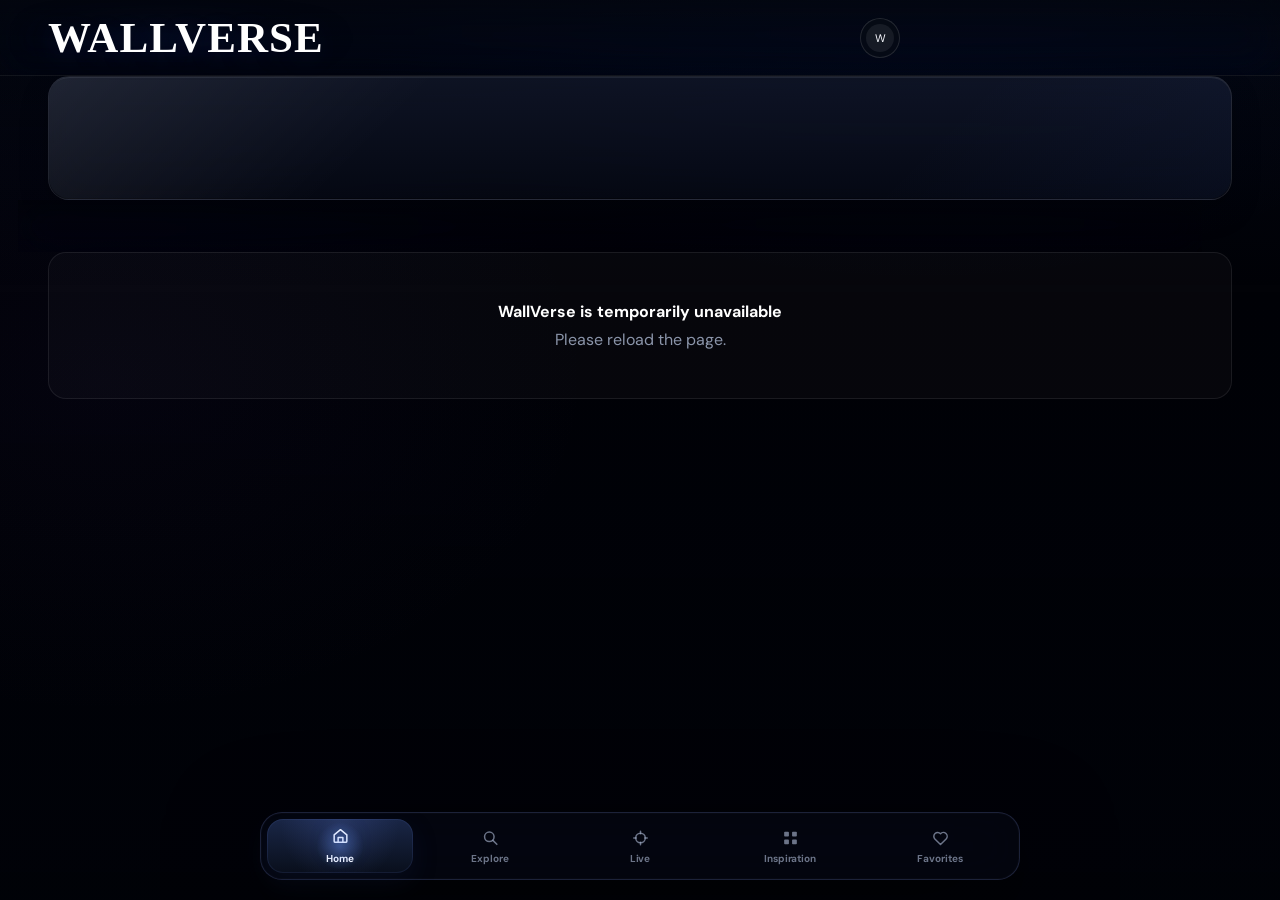
==== static/index.html @ c023ebb6 "fix(index): restore auth form markup after nav cache bump" ====
<!doctype html><html lang="en"><head><meta charset="utf-8"><meta name="viewport" content="width=device-width,initial-scale=1,viewport-fit=cover"><meta name="theme-color" content="#040610"><meta name="google" content="notranslate"><meta name="apple-mobile-web-app-capable" content="yes"><meta name="apple-touch-icon" href="/static/brand/wallverse-app-icon.svg?v=20260913-icon2"><title>WALLVERSE — Your screen. Your universe.</title><link rel="manifest" href="/static/manifest.webmanifest?v=20260913-icon2"><link rel="icon" href="/static/brand/wallverse-app-icon.svg?v=20260913-icon2" type="image/svg+xml"><link rel="apple-touch-icon" href="/static/brand/wallverse-app-icon.svg?v=20260913-icon2"><link rel="preconnect" href="https://fonts.googleapis.com"><link rel="preconnect" href="https://fonts.gstatic.com" crossorigin><link href="https://fonts.googleapis.com/css2?family=DM+Sans:wght@400;500;600;700&family=Manrope:wght@500;600;700;800&display=swap" rel="stylesheet"><link rel="stylesheet" href="/static/styles.css"><link rel="stylesheet" href="/static/premium-v2.css"><link rel="stylesheet" href="/static/premium-v3.css"><link rel="stylesheet" href="/static/premium-v4.css"><link rel="stylesheet" href="/static/premium-v5.css"><link rel="stylesheet" href="/static/premium-v6.css"><link rel="stylesheet" href="/static/hero-interaction-v3.css?v=20260912-hero3"><link rel="stylesheet" href="/static/viewer-v1.css?v=20260916-viewer7"><link rel="stylesheet" href="/static/explore-v1.css?v=20260912-explore1"><link rel="stylesheet" href="/static/interface-v1.css?v=20260916-interface6"><link rel="stylesheet" href="/static/interface-v4.css?v=20260917-motion9"><link rel="stylesheet" href="/static/cinematic-v2.css?v=20260913-cinematic9"><link rel="stylesheet" href="/static/splash-safe.css?v=20260913-safe1"><link rel="stylesheet" href="/static/wordmark-interface-v1.css?v=20260913-wordmark2"><link rel="stylesheet" href="/static/nav-motion-v2.css?v=20260915-live2"><link rel="stylesheet" href="/static/final-layout-v1.css?v=20260912-layout1"><link rel="stylesheet" href="/static/desktop-layout-v1.css?v=20260912-desktop1"><link rel="stylesheet" href="/static/admin-integration.css?v=20260913-admin1"><link rel="stylesheet" href="/static/gallerie-home-v1.css?v=20260916-glassrail2"><link rel="stylesheet" href="/static/featured-widget-rail-v1.css?v=20260916-featured2"></head><body class="wvGalleryHome"><div id="splash" class="splash" aria-hidden="true"><div class="splashAura"></div><div class="splashScene"><div class="splashNativeLogo notranslate" translate="no" aria-label="WALLVERSE"><span class="splashWordmark"><span class="splashLetter">W</span><span class="splashLetter">A</span><span class="splashLetter">L</span><span class="splashLetter">L</span><span class="splashLetter brandAccent">V</span><span class="splashLetter">E</span><span class="splashLetter">R</span><span class="splashLetter">S</span><span class="splashLetter">E</span></span></div></div></div><header class="topbar" id="topbar"><a class="brand brandNative notranslate" translate="no" href="#top" aria-label="WALLVERSE"><span class="brandWordmark"><span>WALL</span><span class="brandAccent">V</span><span>ERSE</span></span></a><div class="search" role="search"><span aria-hidden="true">⌕</span><input id="search" type="search" placeholder="Search wallpapers…" autocomplete="off" enterkeyhint="search"><kbd>⌘ K</kbd></div><div class="headerActions"><button id="randomBtn" class="iconBtn" title="Random wallpaper" aria-label="Random wallpaper">✦</button><a id="adminEntry" class="adminEntry" href="/admin" aria-label="Creator Studio" aria-hidden="true"><span class="adminEntryIcon">A</span><span class="adminEntryLabel">Creator Studio</span></a><button id="authBtn" class="profileBtn"><span class="avatar" id="avatar">W</span><span id="authLabel">Sign in</span></button></div></header><main id="top"><section class="wvProfileRail" id="wvProfileRail" aria-label="Featured wallpaper thumbnails"></section><section class="hero" id="hero"><div id="heroAmbient" class="heroAmbient" aria-hidden="true"></div><div class="heroOverlay"></div><div class="heroCopy"><p class="eyebrow">CURATED DIGITAL UNIVERSE</p><h1>Your screen.<br><em>Your universe.</em></h1><div class="heroActions"><button id="heroExplore" class="primaryHeroBtn">Explore</button><button id="heroRandom" class="ghostHeroBtn">Surprise me <span>✦</span></button></div></div><div class="heroStage" id="heroStage" aria-label="Featured wallpapers carousel"><div class="heroGlow" aria-hidden="true"></div><div id="heroCard" class="heroCard"><div id="heroCardAmbient" class="heroCardAmbient" aria-hidden="true"></div><img id="heroImage" alt="Featured wallpaper" draggable="false"><div class="heroCardShade"></div><div class="heroCardLabel"><span>FEATURED</span><strong id="heroTitle">Featured wallpaper</strong><small id="heroMeta">WALLVERSE</small></div><div class="heroDots" id="heroDots" aria-label="Wallpaper selection"></div></div></div></section><div class="categories" id="categories" aria-label="Categories"></div><div class="sectionIntro"><div><p class="eyebrow">DISCOVER</p><h2>Made to stand out.</h2><p id="resultsSummary" class="mutedLabel">Daily selection</p></div><button id="randomBtn2" class="outlineBtn">Surprise me <span>✦</span></button></div><section id="sections"></section><section id="inspiration" class="hidden"><div class="sectionIntro"><div><p class="eyebrow">INSPIRATION FEED</p><h2>Like Pinterest, but for your screen.</h2></div></div><div id="inspirationGrid" class="masonry"></div></section><section id="liveSection" class="hidden"><div class="sectionIntro"><div><p class="eyebrow">MOTION WALLS</p><h2>Live wallpapers.</h2><span class="mutedLabel">Interactive previews</span></div></div></section><section id="emptyState" class="empty hidden"><div class="emptyIcon">⌁</div><h2>No results</h2><p>Try another search or category.</p></section></main><nav class="bottomNav" aria-label="Main navigation"><button class="navBtn active" data-tab="home" aria-label="Home"><span class="navIcon navIconHome" aria-hidden="true"><svg viewBox="0 0 24 24"><path d="M4 10.5 12 4l8 6.5v8a1.5 1.5 0 0 1-1.5 1.5h-13A1.5 1.5 0 0 1 4 18.5z"/><path d="M9 20v-6h6v6"/></svg></span><span>Home</span></button><button class="navBtn" data-tab="explore" aria-label="Explore"><span class="navIcon navIconSearch" aria-hidden="true"><svg viewBox="0 0 24 24"><circle cx="10.5" cy="10.5" r="6"/><path d="m15 15 5 5"/></svg></span><span>Explore</span></button><button class="navBtn" data-tab="live" aria-label="Live"><span class="navIcon navIconLive" aria-hidden="true"><svg viewBox="0 0 24 24"><circle cx="12" cy="12" r="6"/><path d="M12 3.5v3M12 17.5v3M3.5 12h3M17.5 12h3"/></svg></span><span>Live</span></button><button class="navBtn" data-tab="inspiration" aria-label="Inspiration"><span class="navIcon navIconGrid" aria-hidden="true"><svg viewBox="0 0 24 24"><rect x="4" y="4" width="6" height="6" rx="1"/><rect x="14" y="4" width="6" height="6" rx="1"/><rect x="4" y="14" width="6" height="6" rx="1"/><rect x="14" y="14" width="6" height="6" rx="1"/></svg></span><span>Inspiration</span></button><button class="navBtn" data-tab="favorites" aria-label="Favorites"><span class="navIcon navIconHeart" aria-hidden="true"><svg viewBox="0 0 24 24"><path d="M12 20.2 4.9 13.3A4.8 4.8 0 0 1 12 6.6a4.8 4.8 0 0 1 7.1 6.7z"/></svg></span><span>Favorites</span></button></nav><div id="viewer" class="modal hidden" aria-hidden="true"><div id="viewerBackdrop" class="viewerBackdrop" aria-hidden="true"></div><div class="viewerShell" role="dialog" aria-modal="true" aria-labelledby="viewerTitle"><button id="closeViewer" class="closeBtn" aria-label="Close">×</button><div id="liveBadge" class="viewerLive hidden">● LIVE</div><div class="viewerMedia"><img id="viewerImg" alt="" draggable="false"></div><div class="viewerInfo"><div class="viewerCopy"><p id="viewerCategory"></p><h2 id="viewerTitle"></h2><small id="viewerTags"></small></div><div class="viewerActions"><button id="likeBtn" class="roundBtn" aria-label="Add to favorites">♡</button><button id="shareBtn" class="roundBtn" aria-label="Share">↗</button><button id="downloadBtn" class="downloadBtn">Download <span>↓</span></button></div></div></div></div><div id="authModal" class="modal hidden" aria-hidden="true"><div class="authPanel" role="dialog" aria-modal="true" aria-labelledby="authTitle"><button id="closeAuth" class="closeBtn" aria-label="Close">×</button><p class="eyebrow">WALLVERSE ACCOUNT</p><h2 id="authTitle">Welcome.</h2><p class="authSub">Sync your favorites across devices.</p><div class="authTabs"><button id="loginTab" class="active">Sign in</button><button id="registerTab">Create account</button></div><form id="authForm"><label id="nameField" class="hidden">Name<input id="nameInput" minlength="2" maxlength="80" autocomplete="name"></label><label>Email<input id="emailInput" type="email" required autocomplete="email" inputmode="email"></label><label>Password<input id="passwordInput" type="password" minlength="8" required autocomplete="current-password"></label><button class="primaryBtn" type="submit" id="authSubmit">Sign in</button><p id="authError" class="formError" role="alert"></p></form></div></div><script src="/static/hero-mobile-v2.js?v=20260912-hero2" defer></script><script src="/static/app.js?v=20260912-app1" defer></script><script src="/static/hero-interaction-v3.js?v=20260912-hero3" defer></script><script src="/static/viewer-v1.js?v=20260916-viewer7" defer></script><script src="/static/explore-v1.js?v=20260912-explore1" defer></script><script src="/static/interface-v1.js?v=20260916-interface6" defer></script><script src="/static/interface-v4.js?v=20260917-motion9" defer></script><script src="/static/splash-safe.js?v=20260913-safe1" defer></script><script src="/static/admin-integration.js?v=20260913-admin1" defer></script><script src="/static/gallerie-home-v1.js?v=20260917-homefix1" defer></script></body></html>
---- static/styles.css ----
:root{
  --bg:#040610;
  --surface:rgba(12,15,24,.68);
  --surface-strong:#0b0f18;
  --text:#f7f9ff;
  --muted:#8b95aa;
  --line:rgba(255,255,255,.1);
  --accent:#67d9ff;
  --max:1280px;
  --safe-bottom:env(safe-area-inset-bottom,0px);
}

*{box-sizing:border-box;max-width:100%}
html,body{width:100%;min-width:0;overflow-x:hidden}
html{scroll-behavior:smooth}
body{margin:0;background:var(--bg);color:var(--text);font-family:"DM Sans",system-ui,sans-serif;min-height:100vh}
button,input{font:inherit}
button{touch-action:manipulation}
img,svg{max-width:100%}
.hidden{display:none!important}
.modalOpen{overflow:hidden}

/* Cinematic splash */
.splash{position:fixed;inset:0;z-index:100;background:#02030a;display:grid;place-items:center;overflow:hidden;transition:opacity .55s ease,visibility .55s ease}
.splash.phase-out{opacity:0;visibility:hidden;pointer-events:none}
.splashAura{position:absolute;inset:-15%;background:radial-gradient(circle at 25% 70%,rgba(88,53,255,.2),transparent 32%),radial-gradient(circle at 78% 30%,rgba(35,174,255,.18),transparent 34%);filter:blur(30px)}
.splashScene{position:relative;width:min(860px,calc(100vw - 32px));display:grid;justify-items:center;gap:18px}
.splashW{width:min(220px,42vw);height:auto;overflow:visible}
#splashWPath{stroke-linecap:round;stroke-linejoin:round;transition:stroke-dashoffset .78s cubic-bezier(.2,.8,.2,1)}
.splash.phase-w #splashWPath{stroke-dashoffset:0}
.splashWord{position:relative;display:flex;align-items:center;justify-content:center;gap:0;font:800 clamp(30px,7vw,70px)/1 Manrope;letter-spacing:.02em;white-space:nowrap}
.logoLetter{opacity:0;transform:translateX(-16px) scale(.94);display:inline-block;transition:opacity .24s ease,transform .32s cubic-bezier(.2,.8,.2,1)}
.splash.phase-draw-word .logoLetter.letterW{opacity:0}
.logoLetter.revealed{opacity:1;transform:none}
.splashDiamond{position:absolute;width:16px;height:16px;right:-26px;top:38%;transform:rotate(45deg) scale(.9);background:linear-gradient(145deg,#c7f8ff,#4bceff 55%,#6243ff);box-shadow:0 0 18px rgba(92,208,255,.75);opacity:0}
.splashDiamond.traveling{animation:diamondTravel .85s cubic-bezier(.2,.8,.15,1) forwards}
.diamondTrail{position:absolute;left:-20px;top:calc(50% - 1px);width:20px;height:2px;opacity:0;background:linear-gradient(90deg,transparent,rgba(107,220,255,.95));filter:blur(.4px);box-shadow:0 0 12px rgba(90,200,255,.9)}
.diamondTrail.traveling{animation:trailTravel .85s cubic-bezier(.2,.8,.15,1) forwards}
.splashTagline{font-size:11px;letter-spacing:.2em;color:#7f8ca1;opacity:0;transform:translateY(8px);transition:opacity .6s ease .5s,transform .6s ease .5s;text-align:center}
.splash.phase-settle .splashTagline{opacity:1;transform:none}
.splashProgress{height:1px;width:min(180px,50vw);background:rgba(255,255,255,.1);overflow:hidden;opacity:0;transition:opacity .3s ease}
.splashProgress span{display:block;width:35%;height:100%;background:#dff8ff;animation:progress 1.9s ease-in-out infinite}
.splash.phase-w .splashProgress{opacity:.65}
@keyframes diamondTravel{0%{opacity:0;left:-390px;top:50%;transform:rotate(45deg) scale(.55)}15%{opacity:1}75%{opacity:1;top:50%}100%{opacity:1;left:calc(100% + 2px);top:38%;transform:rotate(45deg) scale(.85)}}
@keyframes trailTravel{0%{opacity:0;transform:translateX(-390px) scaleX(.2)}15%{opacity:1}100%{opacity:0;transform:translateX(660px) scaleX(8)}}
@keyframes progress{0%{transform:translateX(-130%)}100%{transform:translateX(400%)}}

/* Header */
.topbar{position:sticky;top:0;z-index:30;width:100%;height:76px;display:grid;grid-template-columns:minmax(0,1fr) minmax(220px,460px) minmax(0,1fr);align-items:center;gap:18px;padding:0 24px;max-width:var(--max);margin:0 auto;background:rgba(4,6,16,.48);backdrop-filter:blur(20px) saturate(135%);-webkit-backdrop-filter:blur(20px) saturate(135%);border-bottom:1px solid rgba(255,255,255,.07)}
.brand{min-width:0;display:inline-flex;align-items:center;gap:10px;color:inherit;text-decoration:none;font:800 14px Manrope;letter-spacing:.08em}
.brandW{position:relative;width:24px;height:24px;display:grid;place-items:center;overflow:visible}
.brandW span{position:absolute;width:6px;height:22px;border-radius:999px;background:linear-gradient(180deg,#d06aff,#5736ff 48%,#2bd8ff);transform-origin:50% 100%}
.brandW span:nth-child(1){transform:rotate(-28deg) translateX(-5px)}
.brandW span:nth-child(2){transform:rotate(0deg)}
.brandW span:nth-child(3){transform:rotate(28deg) translateX(5px)}
.brandWord{position:relative;display:inline-flex;align-items:center}
.brandDiamond{width:7px;height:7px;display:inline-block;margin-left:8px;margin-top:-12px;transform:rotate(45deg);background:linear-gradient(145deg,#d5faff,#57cfff 60%,#5b41ff);box-shadow:0 0 10px rgba(80,205,255,.55)}
.search{width:100%;height:42px;display:flex;align-items:center;gap:10px;padding:0 12px;border:1px solid rgba(255,255,255,.1);border-radius:14px;background:rgba(10,14,23,.62);backdrop-filter:blur(16px);-webkit-backdrop-filter:blur(16px)}
.search span{color:#8290a8;font-size:20px}.search input{border:0;outline:0;background:transparent;color:inherit;min-width:0;width:100%;font-size:14px}.search kbd{font-size:10px;color:#6e7b92;border:1px solid rgba(255,255,255,.1);padding:3px 6px;border-radius:6px;background:rgba(255,255,255,.04)}
.headerActions{display:flex;justify-content:flex-end;gap:8px;min-width:0}.iconBtn,.profileBtn{border:1px solid rgba(255,255,255,.1);background:rgba(10,14,23,.58);color:inherit;border-radius:12px;height:40px;cursor:pointer;backdrop-filter:blur(14px)}
.iconBtn{width:40px}.profileBtn{display:inline-flex;align-items:center;gap:8px;padding:0 11px}.avatar{width:25px;height:25px;border-radius:8px;background:rgba(255,255,255,.07);display:grid;place-items:center;font-size:11px}

/* Main */
main{width:100%;max-width:var(--max);margin:0 auto;padding:18px 24px calc(116px + var(--safe-bottom))}
.hero{position:relative;display:grid;grid-template-columns:minmax(0,1fr) minmax(300px,460px);gap:48px;align-items:center;min-height:560px;padding:54px 0 64px;isolation:isolate;overflow:hidden}
.heroAmbient{position:absolute;inset:-8%;z-index:-2;background-image:var(--hero-bg-image);background-position:center;background-size:cover;filter:blur(36px) saturate(125%);transform:scale(1.13);opacity:.22}
.heroOverlay{position:absolute;inset:0;z-index:-1;background:radial-gradient(circle at 25% 35%,rgba(20,26,50,.35),transparent 36%),linear-gradient(90deg,rgba(4,6,16,.98) 0%,rgba(4,6,16,.76) 44%,rgba(4,6,16,.24) 100%)}
.heroCopy{min-width:0;max-width:680px}.eyebrow{margin:0 0 13px;color:#96a0b3;font-size:10px;font-weight:700;letter-spacing:.18em}.hero h1{font:800 clamp(3.2rem,7vw,6.3rem)/.92 Manrope;letter-spacing:-.07em;margin:0;max-width:700px}.hero h1 em{font-style:normal;background:linear-gradient(90deg,#ecefff 5%,#8b84ff 40%,#63dfff 95%);-webkit-background-clip:text;background-clip:text;color:transparent}
.heroText{margin:22px 0 24px;color:#9aa5b9;font-size:16px;line-height:1.7;max-width:620px}.heroActions{display:flex;flex-wrap:wrap;gap:9px}.primaryHeroBtn,.ghostHeroBtn{height:44px;border-radius:12px;padding:0 16px;cursor:pointer}.primaryHeroBtn{border:0;background:#f2f6ff;color:#080a11;font-weight:800}.ghostHeroBtn{border:1px solid rgba(255,255,255,.13);background:rgba(255,255,255,.04);color:#dfe7f5}.ghostHeroBtn span{margin-left:6px}
.heroStage{position:relative;display:grid;place-items:center;min-height:490px;perspective:1200px;touch-action:none;user-select:none}.heroGlow{position:absolute;width:70%;height:70%;border-radius:50%;background:radial-gradient(circle,rgba(86,142,255,.25),transparent 68%);filter:blur(30px)}
.heroCard{position:relative;width:min(100%,345px);aspect-ratio:3/4;border-radius:26px;overflow:hidden;transform:rotateX(1deg) rotateY(-9deg) rotateZ(2deg);transition:transform .18s ease-out;box-shadow:0 38px 90px rgba(0,0,0,.68),0 0 0 1px rgba(255,255,255,.12);cursor:grab;isolation:isolate}.heroCard:active{cursor:grabbing}
.heroCardAmbient{position:absolute;inset:-12%;background-image:var(--hero-card-bg-image);background-position:center;background-size:cover;filter:blur(26px) brightness(.42) saturate(125%);transform:scale(1.15);z-index:-1}.heroCard img{position:relative;z-index:1;width:100%;height:100%;object-fit:cover;display:block}.heroCardShade{position:absolute;inset:0;z-index:2;background:linear-gradient(180deg,rgba(0,0,0,.04) 48%,rgba(0,0,0,.88) 100%)}
.heroCardLabel{position:absolute;z-index:3;left:18px;right:18px;bottom:22px}.heroCardLabel span{font-size:9px;letter-spacing:.18em;color:#d6deeb}.heroCardLabel strong{display:block;margin-top:5px;font:800 21px Manrope}.heroCardLabel small{display:block;color:#aab5c8;font-size:11px;margin-top:4px}.heroDots{position:absolute;z-index:4;left:18px;right:18px;top:16px;display:flex;gap:5px}.heroDot{width:20px;height:3px;border:0;border-radius:999px;background:rgba(255,255,255,.2);padding:0;cursor:pointer;transition:all .25s ease}.heroDot.active{background:#fff;flex:1}
.categories{display:flex;gap:22px;overflow-x:auto;overflow-y:hidden;padding:4px 2px 16px;border-bottom:1px solid rgba(255,255,255,.08);scrollbar-width:none;overscroll-behavior-x:contain}.categories::-webkit-scrollbar{display:none}.tab{border:0;background:transparent;color:#7f8ba0;padding:0;white-space:nowrap;font-size:13px;cursor:pointer;position:relative}.tab.active{color:#fff}.tab.active:after{content:"";position:absolute;height:2px;left:0;right:0;bottom:-17px;border-radius:99px;background:#fff}
.sectionIntro{display:flex;justify-content:space-between;align-items:flex-end;gap:18px;margin:42px 0 18px}.sectionIntro h2{margin:0;font:800 clamp(1.45rem,3vw,2rem)/1.1 Manrope;letter-spacing:-.045em}.mutedLabel{margin:7px 0 0;color:#6f7c91;font-size:12px}.outlineBtn{height:40px;border:1px solid rgba(255,255,255,.12);background:rgba(255,255,255,.03);color:#e1e8f5;border-radius:11px;padding:0 13px;cursor:pointer}
.section{margin-bottom:44px}.sectionTitle{margin-bottom:13px}.sectionTitle h2{margin:0;font:800 19px Manrope;letter-spacing:-.03em}.gallery{display:grid;grid-template-columns:repeat(4,minmax(0,1fr));gap:13px}.card{position:relative;min-width:0;aspect-ratio:3/4;border-radius:17px;overflow:hidden;background:#0b0f18;border:1px solid rgba(255,255,255,.07);cursor:pointer;isolation:isolate;transition:transform .28s ease,box-shadow .28s ease,border-color .28s ease}.card:hover{transform:translateY(-4px);border-color:rgba(255,255,255,.2);box-shadow:0 22px 45px rgba(0,0,0,.4)}.mediaWrap{position:absolute;inset:0;overflow:hidden}.cardAmbient{position:absolute;inset:-12%;background-image:var(--card-bg-image);background-position:center;background-size:cover;filter:blur(22px) brightness(.45) saturate(120%);transform:scale(1.15);z-index:-1}.card img{width:100%;height:100%;object-fit:cover;display:block;transition:transform .55s ease}.card:hover img{transform:scale(1.035)}.card:after{content:"";position:absolute;inset:0;background:linear-gradient(180deg,transparent 52%,rgba(0,0,0,.9) 100%);z-index:1}.cardMeta{position:absolute;z-index:2;left:13px;right:11px;bottom:12px;display:flex;align-items:flex-end;justify-content:space-between;gap:8px}.cardMeta strong{display:block;font-size:13px}.cardMeta small{display:block;margin-top:3px;color:#b1bccd;font-size:10px}.heart{width:34px;height:34px;flex:0 0 auto;border:1px solid rgba(255,255,255,.2);background:rgba(4,8,16,.68);color:#fff;border-radius:10px;display:grid;place-items:center;cursor:pointer;transition:transform .18s ease,color .18s ease}.heart:active{transform:scale(.9)}.heart.liked{color:#69d8ff;border-color:rgba(105,216,255,.45)}.featured{grid-column:span 2;grid-row:span 2;aspect-ratio:1/1.14}.featured .cardMeta strong{font-size:15px}.isLive:before{content:"LIVE";position:absolute;z-index:3;top:10px;right:10px;padding:5px 7px;border-radius:999px;background:rgba(4,8,16,.72);border:1px solid rgba(255,105,126,.4);color:#ff8a9d;font-size:8px;font-weight:800;letter-spacing:.12em}
.masonry{columns:4 220px;column-gap:13px}.pin{break-inside:avoid;margin:0 0 13px;border-radius:16px;overflow:hidden;background:#0b0f18;border:1px solid rgba(255,255,255,.07);cursor:pointer}.pin img{width:100%;height:auto;display:block}.pinMeta{padding:10px 11px 12px}.pinMeta strong{display:block;font-size:12px}.pinMeta small{display:block;margin-top:4px;color:#78859a;font-size:9px}
.empty{text-align:center;padding:100px 20px;color:#7d899c}.emptyIcon{font-size:28px}.empty h2{color:#fff;font:800 26px Manrope;margin:12px 0 6px}.empty p{margin:0}

/* Bottom navigation — frosted glass + signature icon motions */
.bottomNav{position:fixed;z-index:40;left:50%;bottom:calc(12px + var(--safe-bottom));transform:translateX(-50%);display:flex;gap:3px;padding:5px;border:1px solid rgba(255,255,255,.12);border-radius:18px;background:rgba(8,12,20,.48);backdrop-filter:blur(22px) saturate(135%);-webkit-backdrop-filter:blur(22px) saturate(135%);box-shadow:0 24px 70px rgba(0,0,0,.55)}
.navBtn{min-width:82px;border:0;background:transparent;color:#718097;border-radius:13px;padding:8px 9px;display:flex;flex-direction:column;align-items:center;justify-content:center;gap:3px;font-size:9px;cursor:pointer;transition:background .25s ease,color .25s ease,transform .25s cubic-bezier(.2,.8,.2,1)}.navBtn.active{background:rgba(255,255,255,.07);color:#fff}.navBtn:active{transform:scale(.93)}.navIcon{display:grid;place-items:center;width:19px;height:19px}.navIcon svg{width:100%;height:100%;fill:none;stroke:currentColor;stroke-width:1.7;stroke-linecap:round;stroke-linejoin:round;overflow:visible}.navBtn.active .navIconHome{animation:homeSpin .55s cubic-bezier(.2,.8,.2,1)}.navBtn.active .navIconSearch{animation:searchSpin .55s cubic-bezier(.2,.8,.2,1)}.navBtn.active .navIconLive{animation:livePulse .7s ease}.navBtn.active .navIconGrid{animation:gridPop .5s cubic-bezier(.2,.8,.2,1)}.navBtn.active .navIconHeart{animation:heartBounce .55s cubic-bezier(.2,.9,.3,1)}
@keyframes homeSpin{from{transform:rotate(0)}to{transform:rotate(360deg)}}
@keyframes searchSpin{from{transform:rotate(0)}to{transform:rotate(22deg)}}
@keyframes livePulse{0%,100%{transform:scale(1)}50%{transform:scale(1.18)}}
@keyframes gridPop{0%{transform:rotate(-8deg) scale(.8)}100%{transform:none}}
@keyframes heartBounce{0%{transform:scale(.72)}55%{transform:scale(1.16)}100%{transform:scale(1)}}

/* Viewer */
.modal{position:fixed;inset:0;z-index:50;display:grid;place-items:center;padding:18px;background:rgba(2,4,10,.34);backdrop-filter:blur(18px);-webkit-backdrop-filter:blur(18px);overflow:auto}.viewerBackdrop{position:absolute;inset:-10%;background-image:var(--viewer-bg-image);background-size:cover;background-position:center;filter:blur(32px) brightness(.3) saturate(120%);transform:scale(1.13);opacity:.92}.viewerShell{position:relative;width:min(100%,460px);z-index:1}.viewerMedia{position:relative;border-radius:22px;overflow:hidden;background:#090c14;border:1px solid rgba(255,255,255,.13);box-shadow:0 40px 110px rgba(0,0,0,.6)}.viewerMedia:after{content:"";position:absolute;inset:0;pointer-events:none;box-shadow:inset 0 0 0 1px rgba(255,255,255,.05)}.viewerMedia img{width:100%;aspect-ratio:3/4;height:auto;object-fit:cover;display:block}.closeBtn{position:absolute;z-index:5;top:-8px;right:-8px;width:40px;height:40px;border:1px solid rgba(255,255,255,.14);background:rgba(7,10,16,.75);color:#fff;border-radius:50%;cursor:pointer;font-size:22px;line-height:1;backdrop-filter:blur(14px)}.viewerLive{position:absolute;z-index:5;top:12px;left:12px;padding:6px 8px;border-radius:999px;background:rgba(5,8,15,.76);border:1px solid rgba(255,110,130,.4);color:#ff8b9e;font-size:9px;font-weight:800}.viewerInfo{display:flex;align-items:center;justify-content:space-between;gap:12px;padding:15px 2px 5px}.viewerCopy{min-width:0}.viewerCopy p{margin:0 0 4px;color:#91a0b6;font-size:10px;letter-spacing:.13em;text-transform:uppercase}.viewerCopy h2{margin:0;font:800 20px Manrope}.viewerCopy small{display:block;margin-top:6px;color:#738095;font-size:10px;white-space:nowrap;overflow:hidden;text-overflow:ellipsis}.viewerActions{display:flex;gap:6px;flex:0 0 auto}.roundBtn,.downloadBtn{height:42px;border-radius:12px;cursor:pointer}.roundBtn{width:42px;border:1px solid rgba(255,255,255,.12);background:rgba(255,255,255,.05);color:#fff}.roundBtn.liked{color:#69d8ff;border-color:rgba(105,216,255,.45)}.downloadBtn{padding:0 14px;border:1px solid #f2f6ff;background:#f2f6ff;color:#080a11;font-weight:800}

/* Auth */
.authPanel{position:relative;width:min(460px,calc(100vw - 32px));padding:32px;border-radius:26px;background:rgba(12,17,28,.88);border:1px solid rgba(255,255,255,.12);box-shadow:0 40px 110px rgba(0,0,0,.6)}.authPanel h2{margin:5px 0;font:800 40px Manrope;letter-spacing:-.045em}.authSub{margin:0 0 22px;color:#8f9caf}.authTabs{display:grid;grid-template-columns:1fr 1fr;gap:3px;padding:4px;border-radius:12px;background:rgba(255,255,255,.05);margin:20px 0}.authTabs button{border:0;background:transparent;color:#8995a8;border-radius:9px;padding:10px;cursor:pointer;font-weight:600;font-size:12px}.authTabs button.active{background:rgba(255,255,255,.1);color:#fff}.authPanel label{display:grid;gap:7px;color:#98a5b8;font-size:11px;margin:13px 0}.authPanel input{width:100%;min-width:0;border:1px solid rgba(255,255,255,.11);outline:0;background:#080c14;color:#fff;border-radius:11px;padding:12px 13px}.authPanel input:focus{border-color:#bfefff}.primaryBtn{width:100%;border:0;background:#f2f6ff;color:#080a11;border-radius:12px;padding:13px;font-weight:800;cursor:pointer;margin-top:10px}.primaryBtn:disabled{opacity:.6;cursor:wait}.formError{min-height:18px;margin:9px 0 0;color:#ff8e9f;font-size:11px}

@media (max-width:1050px){.topbar{grid-template-columns:minmax(0,1fr) minmax(220px,380px) auto}.hero{grid-template-columns:minmax(0,1fr) 350px}.gallery{grid-template-columns:repeat(3,minmax(0,1fr))}}
@media (max-width:760px){.topbar{height:64px;grid-template-columns:minmax(0,1fr) auto;gap:10px;padding:0 14px}.brand{font-size:13px}.search{position:absolute;top:70px;left:12px;right:12px;width:auto}.headerActions{margin-left:auto}.profileBtn{padding:0 8px}.profileBtn span:last-child{display:none}main{padding:74px 14px calc(108px + var(--safe-bottom))}.hero{grid-template-columns:1fr;gap:10px;min-height:0;padding:25px 0 34px}.heroStage{order:-1;min-height:380px}.heroCard{width:min(79vw,310px)}.heroCopy{padding:0 2px}.hero h1{font-size:clamp(3rem,15vw,4.7rem)}.heroText{font-size:14px;margin-top:18px}.heroActions{width:100%}.heroActions button{flex:1;min-width:0}.categories{gap:20px;margin-right:-14px;padding-right:14px}.gallery{grid-template-columns:repeat(2,minmax(0,1fr));gap:10px}.featured{grid-column:span 2;aspect-ratio:1.05/1}.section{margin-bottom:34px}.sectionIntro{align-items:flex-start;margin-top:30px}.sectionIntro h2{font-size:22px}.outlineBtn{display:none}.bottomNav{width:calc(100vw - 20px);bottom:calc(8px + var(--safe-bottom));justify-content:space-between}.navBtn{min-width:0;flex:1;padding:7px 2px;font-size:8px}.masonry{columns:2 140px;column-gap:9px}.viewerInfo{align-items:flex-end}.viewerActions{gap:5px}.downloadBtn{padding:0 10px}.authPanel{padding:25px}.authPanel h2{font-size:34px}}
@media (max-width:420px){main{padding-left:12px;padding-right:12px}.heroCard{width:min(76vw,290px)}.heroStage{min-height:350px}.hero h1{font-size:clamp(2.75rem,14vw,4.2rem)}.heroText{font-size:13px}.navBtn{font-size:7.5px}.navIcon{width:18px;height:18px}.viewerShell{width:calc(100vw - 24px)}}
@media (prefers-reduced-motion:reduce){*,*::before,*::after{animation-duration:.001ms!important;animation-iteration-count:1!important;scroll-behavior:auto!important;transition-duration:.001ms!important}}
---- static/premium-v2.css ----
/* WALLVERSE premium visual layer — video-reference branding + gallery energy */
:root{
  --wv-blue:#1f79ff;
  --wv-cyan:#36e6ff;
  --wv-violet:#713cff;
  --wv-pink:#ff45da;
  --wv-glass:rgba(8,13,24,.54);
  --wv-glass-strong:rgba(7,11,20,.76);
}
html,body{width:100%;max-width:100%;overflow-x:hidden}
body{background:
  radial-gradient(80vw 42vw at 86% -8%,rgba(22,83,255,.18),transparent 60%),
  radial-gradient(60vw 36vw at 3% 26%,rgba(102,43,255,.11),transparent 64%),
  #040610;
}
body:before{content:"";position:fixed;inset:0;pointer-events:none;z-index:-2;background:linear-gradient(180deg,rgba(13,25,57,.2),transparent 32%,rgba(1,3,10,.3));}

/* Header: premium translucent glass */
.topbar{background:linear-gradient(180deg,rgba(4,6,16,.88),rgba(4,6,16,.38),transparent);backdrop-filter:blur(16px) saturate(135%);-webkit-backdrop-filter:blur(16px) saturate(135%);border-bottom:1px solid rgba(255,255,255,.035)}
.brandWord{position:relative;display:inline-flex;align-items:center;gap:7px;font-weight:800;letter-spacing:-.02em}
.brandWord>span{background:linear-gradient(100deg,#fb55db 0%,#7040ff 38%,#2883ff 70%,#54eaff 100%);-webkit-background-clip:text;background-clip:text;color:transparent;text-shadow:0 0 25px rgba(65,115,255,.16)}
.brandDiamond{display:block!important;width:9px;height:9px;position:relative;margin-top:-12px;border-radius:2px;transform:rotate(45deg);background:linear-gradient(145deg,#ff83e8,#7347ff 46%,#53e8ff);box-shadow:0 0 14px rgba(71,126,255,.7)}
.brandW{position:relative;width:32px;height:31px;display:block;filter:drop-shadow(0 0 10px rgba(48,125,255,.18))}
.brandW span{position:absolute;left:6px;top:5px;width:7px;height:23px;border-radius:999px;background:linear-gradient(180deg,#ff59dd,#6342ff 58%,#38def5);transform:rotate(-19deg);transform-origin:center}
.brandW span:nth-child(2){left:13px;top:7px;transform:rotate(31deg);background:linear-gradient(180deg,#d94cff,#4f44ff 54%,#2c9fff)}
.brandW span:nth-child(3){left:21px;top:3px;height:25px;transform:rotate(24deg);background:linear-gradient(180deg,#9a5aff,#2e78ff 54%,#5af0ff)}

/* Splash: video-like logo composition */
.splash{background:
  radial-gradient(36vw 24vw at 50% 46%,rgba(48,86,255,.14),transparent 70%),
  radial-gradient(22vw 20vw at 22% 70%,rgba(142,47,255,.12),transparent 72%),
  #02030a;
}
.splashLogo{width:min(92vw,860px);display:flex;align-items:center;gap:30px;flex-direction:row}
.splashW{width:180px;height:180px;position:relative;flex:0 0 auto;filter:drop-shadow(0 0 28px rgba(74,83,255,.42));}
.splashW .wStroke{position:absolute;display:block;height:44px;border-radius:999px;transform-origin:center;opacity:0;background:linear-gradient(90deg,#ff4dd9,#6e3dff 48%,#31ddff)}
.splashW .w1{width:174px;left:2px;top:49px;transform:rotate(64deg) scaleX(.1)}
.splashW .w2{width:157px;left:14px;top:79px;transform:rotate(-54deg) scaleX(.1);background:linear-gradient(90deg,#d75aff,#6542ff 50%,#299cff)}
.splashW .w3{width:174px;left:6px;top:89px;transform:rotate(52deg) scaleX(.1);background:linear-gradient(90deg,#8c59ff,#347eff 56%,#5bf1ff)}
.splashWord{display:flex;align-items:center;gap:0;white-space:nowrap;position:relative;margin:0;line-height:1}
.splashWord .logoLetter{font-family:Manrope,sans-serif;font-size:clamp(42px,7.2vw,86px);font-weight:800;letter-spacing:-.055em;opacity:0;transform:translateX(-14px) scale(.96);background:linear-gradient(100deg,#f85ad9 0%,#7442ff 34%,#2b82ff 68%,#53eaff 100%);-webkit-background-clip:text;background-clip:text;color:transparent;filter:drop-shadow(0 0 18px rgba(75,113,255,.12))}
.splashDiamond{width:27px!important;height:27px!important;border:0!important;position:absolute!important;right:-48px;top:50%;margin:0!important;transform:translateY(-50%) rotate(45deg)!important;background:linear-gradient(145deg,#ff63da,#6f40ff 48%,#46eaff)!important;box-shadow:0 0 24px rgba(71,137,255,.9),0 0 4px rgba(255,255,255,.75) inset!important;opacity:0}
.splashDiamond:after{display:none!important}
.splashTagline{font-size:13px;letter-spacing:.19em;color:rgba(227,235,255,.68);margin-top:12px;text-align:center}
.splashProgress{opacity:.45;background:rgba(255,255,255,.08);width:230px;height:2px;border-radius:999px;overflow:hidden;margin-top:2px}
.splashProgress span{display:block;width:25%;height:100%;background:linear-gradient(90deg,#ff4bd8,#7040ff,#39e8ff);box-shadow:0 0 12px rgba(72,131,255,.8);transform:translateX(-140%)}

/* Hero: turn the stage into a cinematic gallery card */
.hero{position:relative;isolation:isolate}
.heroAmbient{position:absolute;inset:5% 0 0 35%;z-index:-2;border-radius:40px;background-image:var(--hero-ambient-image);background-position:center;background-size:cover;filter:blur(34px) saturate(130%);opacity:.34;transform:scale(1.17);mask-image:linear-gradient(90deg,transparent,#000 18%,#000 80%,transparent);-webkit-mask-image:linear-gradient(90deg,transparent,#000 18%,#000 80%,transparent)}
.heroCopy{position:relative}
.heroCopy:after{content:"";position:absolute;left:-28px;bottom:-28px;width:280px;height:180px;background:radial-gradient(circle,rgba(69,92,255,.18),transparent 70%);filter:blur(20px);z-index:-1;pointer-events:none}
.hero h1{letter-spacing:-.07em}
.heroStage{position:relative}
.heroGlow{position:absolute;width:70%;height:65%;border-radius:50%;background:radial-gradient(circle,rgba(48,103,255,.36),rgba(113,49,255,.11) 42%,transparent 72%);filter:blur(28px);opacity:.66;transform:translateY(10%)}
.heroCard{border-radius:26px;border:1px solid rgba(255,255,255,.12);box-shadow:0 42px 90px rgba(0,0,0,.58),0 0 0 1px rgba(100,133,255,.08);overflow:hidden}
.heroCardAmbient{position:absolute;inset:-13%;z-index:0;background-image:var(--hero-card-bg-image);background-position:center;background-size:cover;filter:blur(30px) saturate(130%);opacity:.48;transform:scale(1.22)}
.heroCard img{position:relative;z-index:1}
.heroCardShade{z-index:2;background:linear-gradient(180deg,rgba(0,0,0,0) 34%,rgba(0,0,8,.78) 100%)}
.heroCardLabel{z-index:3}
.heroPills{gap:7px}
.heroPills span{background:rgba(7,12,23,.48);backdrop-filter:blur(10px);-webkit-backdrop-filter:blur(10px);border-color:rgba(112,139,255,.16)}

/* Gallery cards: TikTok-ish flash while keeping luxury restraint */
.gallery{gap:16px}
.card{background:rgba(8,13,23,.76);border:1px solid rgba(255,255,255,.065);box-shadow:0 15px 45px rgba(0,0,0,.22)}
.card:hover{transform:translateY(-7px) scale(1.012);box-shadow:0 26px 70px rgba(0,0,0,.48),0 0 0 1px rgba(73,126,255,.15)}
.mediaWrap{isolation:isolate}
.cardAmbient{position:absolute;inset:-14%;z-index:0;background-image:var(--card-bg-image);background-position:center;background-size:cover;filter:blur(26px) saturate(130%);opacity:.4;transform:scale(1.22)}
.card img{position:relative;z-index:1}
.card:after{z-index:2;background:linear-gradient(180deg,rgba(1,3,10,0) 34%,rgba(0,0,5,.88) 100%)}
.card .badges{z-index:4}
.qualityBadge,.liveBadgeSmall{background:rgba(4,8,16,.52);border-color:rgba(164,183,255,.15);backdrop-filter:blur(11px);-webkit-backdrop-filter:blur(11px)}
.liveBadgeSmall{box-shadow:0 0 18px rgba(255,76,120,.1)}
.cardMeta{z-index:3}
.heart{background:rgba(5,10,18,.46);backdrop-filter:blur(12px);-webkit-backdrop-filter:blur(12px);border-color:rgba(173,191,255,.12);transition:transform .2s,background .2s,border-color .2s}
.heart:active{transform:scale(.9)}
.heart.liked{color:#77dfff;border-color:rgba(72,196,255,.45);box-shadow:0 0 18px rgba(51,161,255,.15)}

/* Section headings: editorial, more gallery than dashboard */
.sectionIntro{margin:54px 0 22px}
.sectionTitle{margin-bottom:17px}
.sectionTitle h2{font-size:1.22rem}
.sectionTitle span{opacity:.55}
.tab{transition:color .2s,transform .2s}
.tab:active{transform:scale(.95)}
.tab.active:after{background:linear-gradient(90deg,#ff4bd8,#7442ff,#3de5ff);box-shadow:0 0 12px rgba(73,137,255,.5)}

/* Inspiration feed */
.masonry .pin{border-color:rgba(255,255,255,.065);background:rgba(8,13,23,.72);box-shadow:0 15px 46px rgba(0,0,0,.2)}
.masonry .pin:hover{box-shadow:0 20px 55px rgba(0,0,0,.42),0 0 0 1px rgba(90,129,255,.12)}

/* Frosted bottom navigation */
.bottomNav{background:rgba(6,10,18,.56);border:1px solid rgba(137,160,224,.16);backdrop-filter:blur(22px) saturate(145%);-webkit-backdrop-filter:blur(22px) saturate(145%);box-shadow:0 25px 80px rgba(0,0,0,.55),0 0 0 1px rgba(255,255,255,.02) inset}
.navBtn{position:relative;overflow:hidden;transition:transform .22s cubic-bezier(.2,.85,.2,1),color .22s,background .22s}
.navBtn:after{content:"";position:absolute;width:20px;height:20px;left:50%;top:50%;background:radial-gradient(circle,rgba(109,152,255,.34),transparent 70%);transform:translate(-50%,-50%) scale(.2);opacity:0;transition:.28s;pointer-events:none}
.navBtn.active{background:linear-gradient(180deg,rgba(35,49,77,.78),rgba(14,21,34,.7));box-shadow:0 0 0 1px rgba(91,124,255,.1) inset,0 8px 22px rgba(0,0,0,.18)}
.navBtn:active{transform:translateY(1px) scale(.96)}
.navBtn.active:after{opacity:1;transform:translate(-50%,-50%) scale(2.4)}
.navBtn span{display:inline-grid;place-items:center;min-width:18px;transform-origin:center;transition:transform .3s cubic-bezier(.2,.9,.2,1)}
.navBtn.active[data-tab="home"] span{animation:navHomeSpin .65s cubic-bezier(.2,.8,.2,1)}
.navBtn.active[data-tab="explore"] span{animation:navSearchSpin .7s cubic-bezier(.2,.8,.2,1)}
.navBtn.active[data-tab="live"] span{animation:navLivePulse .8s ease-out}
.navBtn.active[data-tab="inspiration"] span{animation:navGridPop .65s cubic-bezier(.2,.9,.2,1)}
.navBtn.active[data-tab="favorites"] span{animation:navHeartPop .65s cubic-bezier(.2,.9,.2,1)}
@keyframes navHomeSpin{from{transform:rotate(0) scale(.8)}to{transform:rotate(360deg) scale(1)}}
@keyframes navSearchSpin{0%{transform:rotate(0) scale(.82)}55%{transform:rotate(300deg) scale(1.08)}100%{transform:rotate(360deg) scale(1)}}
@keyframes navLivePulse{0%{transform:scale(.68)}45%{transform:scale(1.18)}100%{transform:scale(1)}}
@keyframes navGridPop{0%{transform:rotate(-8deg) scale(.7)}60%{transform:rotate(5deg) scale(1.12)}100%{transform:rotate(0) scale(1)}}
@keyframes navHeartPop{0%{transform:scale(.72)}45%{transform:scale(1.18)}70%{transform:rotate(-8deg) scale(1.04)}100%{transform:rotate(0) scale(1)}}

/* Viewer: full-screen ambience + premium glass controls */
#viewer{--viewer-bg-image:none;background:rgba(1,3,9,.42)}
.viewerBackdrop{position:absolute;inset:-8%;z-index:0;background-image:var(--viewer-bg-image);background-size:cover;background-position:center;filter:blur(32px) saturate(135%);opacity:.42;transform:scale(1.12)}
.viewerShell{z-index:1}
.viewerShell:before{content:"";position:absolute;inset:0;border-radius:28px;background:linear-gradient(180deg,rgba(7,10,19,.06),rgba(2,4,11,.34));pointer-events:none;z-index:2}
.viewerMedia{position:relative;z-index:1;border-radius:22px;overflow:hidden}
.viewerMedia:before{content:"";position:absolute;inset:0;background:linear-gradient(135deg,rgba(110,121,255,.08),transparent 30%,rgba(255,82,211,.06));pointer-events:none;z-index:2}
.viewerShell>img,.viewerMedia{box-shadow:0 40px 120px rgba(0,0,0,.63),0 0 0 1px rgba(255,255,255,.08)}
.viewerInfo{position:relative;z-index:4}
.closeBtn,.roundBtn{background:rgba(7,11,19,.5);backdrop-filter:blur(16px);-webkit-backdrop-filter:blur(16px);border-color:rgba(173,191,255,.14)}
.downloadBtn{box-shadow:0 12px 30px rgba(75,107,255,.18)}

/* Accessibility / motion safety */
@media(max-width:700px){
  .splashLogo{gap:14px;justify-content:center}
  .splashW{width:110px;height:110px}
  .splashW .wStroke{height:28px}
  .splashW .w1{width:105px;left:0;top:31px}.splashW .w2{width:99px;left:7px;top:50px}.splashW .w3{width:105px;left:4px;top:57px}
  .splashWord .logoLetter{font-size:clamp(26px,7.4vw,45px)}
  .splashDiamond{right:-27px;width:16px!important;height:16px!important}
  .splashTagline{font-size:9px;letter-spacing:.14em;padding:0 20px}
  .heroAmbient{inset:0 -15% 5% 10%;opacity:.24;filter:blur(26px)}
  .heroGlow{width:100%;height:48%;opacity:.45}
  .bottomNav{left:10px;right:10px;width:auto;transform:none}
  .navBtn{font-size:9px}
  .viewerBackdrop{filter:blur(26px) saturate(130%);opacity:.36}
}
@media(prefers-reduced-motion:reduce){
  .navBtn.active[data-tab="home"] span,.navBtn.active[data-tab="explore"] span,.navBtn.active[data-tab="live"] span,.navBtn.active[data-tab="inspiration"] span,.navBtn.active[data-tab="favorites"] span{animation:none}
}
---- static/premium-v3.css ----
/* WALLVERSE video-reference refinement layer */
.brand{width:176px;min-width:0;display:block}
.brandLogoImage{display:block;width:100%;height:38px;object-fit:contain;object-position:left center;filter:drop-shadow(0 0 12px rgba(66,114,255,.18))}

/* Splash choreography: W draw -> star travel -> letter reveal -> settle */
.splash{opacity:1!important;visibility:visible!important;overflow:hidden}
.splashScene{position:relative;width:min(94vw,980px);display:flex;flex-direction:column;align-items:center;justify-content:center}
.splashW{display:block;width:min(55vw,330px);height:auto;margin:0 auto 20px;filter:drop-shadow(0 0 22px rgba(63,103,255,.32));opacity:1}
#splashWPath{stroke-dasharray:1000!important;stroke-dashoffset:1000!important;opacity:0}
.splash.phase-w #splashWPath{opacity:1;animation:splashWTrace .75s cubic-bezier(.2,.8,.2,1) forwards}
@keyframes splashWTrace{from{stroke-dasharray:1000!important;stroke-dashoffset:1000!important;filter:drop-shadow(0 0 5px rgba(64,126,255,.2))}to{stroke-dasharray:1000!important;stroke-dashoffset:0!important;filter:drop-shadow(0 0 24px rgba(70,115,255,.6))}}
.splashWord{position:relative;display:flex;align-items:center;justify-content:center;white-space:nowrap;line-height:1;min-height:90px}
.splashWord .logoLetter{font-family:Manrope,system-ui,sans-serif;font-size:clamp(42px,7.2vw,86px);font-weight:800;letter-spacing:-.065em;opacity:0;transform:translate3d(-13px,7px,0) scale(.95);background:linear-gradient(100deg,#ff5bdb 0%,#7440ff 36%,#2b83ff 70%,#52e9ff 100%);-webkit-background-clip:text;background-clip:text;color:transparent;filter:drop-shadow(0 0 16px rgba(65,119,255,.1));transition:opacity .38s cubic-bezier(.2,.8,.2,1),transform .55s cubic-bezier(.2,.9,.2,1),filter .55s}
.splash.phase-draw-word .logoLetter:first-child{opacity:.12}
.splash.phase-travel .logoLetter.revealed{opacity:1;transform:translate3d(0,0,0) scale(1);filter:drop-shadow(0 0 18px rgba(77,119,255,.18))}
.splashWord .lastLetter{margin-right:3px}
.splashDiamond{position:fixed!important;left:0!important;top:50%!important;right:auto!important;z-index:20;width:21px!important;height:21px!important;border:0!important;border-radius:4px!important;margin:0!important;opacity:0;background:linear-gradient(145deg,#ff6fdd,#7444ff 45%,#41e9ff)!important;box-shadow:0 0 30px rgba(77,123,255,.95),0 0 9px rgba(255,255,255,.35) inset!important;transform:translate3d(-60vw,-50%,0) rotate(45deg)!important}
.splash.phase-travel .splashDiamond.traveling{opacity:1;animation:splashStarTravel 1.08s cubic-bezier(.18,.72,.18,1) forwards}
.splash.phase-settle .splashDiamond.traveling{animation:splashStarSettle .48s cubic-bezier(.2,.9,.2,1) forwards}
@keyframes splashStarTravel{0%{transform:translate3d(-60vw,-50%,0) rotate(45deg) scale(.6)}9%{transform:translate3d(-49vw,-50%,0) rotate(135deg) scale(1)}72%{transform:translate3d(38vw,-50%,0) rotate(405deg) scale(1.04)}100%{transform:translate3d(46vw,-50%,0) rotate(585deg) scale(1)}}
@keyframes splashStarSettle{0%{transform:translate3d(46vw,-50%,0) rotate(585deg) scale(1)}55%{transform:translate3d(43.7vw,-50%,0) rotate(560deg) scale(1.06)}100%{transform:translate3d(44.4vw,-50%,0) rotate(585deg) scale(1)}}
.diamondTrail{position:fixed!important;left:0!important;top:50%!important;width:26vw!important;max-width:280px!important;height:3px!important;border:0!important;margin:0!important;opacity:0;background:linear-gradient(90deg,transparent,rgba(97,136,255,.9),rgba(255,255,255,.9));filter:blur(1px) drop-shadow(0 0 9px rgba(67,133,255,.8));transform:translate3d(-60vw,-50%,0);z-index:19}
.splash.phase-travel .diamondTrail.traveling{opacity:.95;animation:splashTrailTravel 1.08s cubic-bezier(.18,.72,.18,1) forwards}
@keyframes splashTrailTravel{0%{transform:translate3d(-60vw,-50%,0) scaleX(.2)}100%{transform:translate3d(33vw,-50%,0) scaleX(1)}}
.splash.phase-settle .diamondTrail.traveling{opacity:0;transition:opacity .22s}
.splashTagline{margin-top:16px;letter-spacing:.17em;font-weight:500}
.splashProgress{margin-top:7px}
.splash.phase-out{opacity:0!important;visibility:hidden!important;transition:opacity .55s ease,visibility .55s ease}

/* Gallery trend energy without losing premium restraint */
.sectionIntro h2{font-size:clamp(1.55rem,4vw,2.25rem)}
.heroActions .primaryHeroBtn{box-shadow:0 10px 30px rgba(73,106,255,.22),0 0 0 1px rgba(255,255,255,.08) inset}
.heroActions .ghostHeroBtn{border-color:rgba(132,161,255,.18);background:rgba(8,13,23,.34);backdrop-filter:blur(10px);-webkit-backdrop-filter:blur(10px)}
.card{transform:translateZ(0)}
.card:before{content:"";position:absolute;inset:-40%;z-index:5;pointer-events:none;background:linear-gradient(115deg,transparent 42%,rgba(255,255,255,.1) 48%,transparent 54%);transform:translateX(-65%) rotate(8deg);transition:transform .8s ease}
.card:hover:before{transform:translateX(65%) rotate(8deg)}
.card:focus-visible,.navBtn:focus-visible,.iconBtn:focus-visible,.profileBtn:focus-visible,.outlineBtn:focus-visible{outline:2px solid rgba(78,193,255,.6);outline-offset:3px}

/* Hero ambient uses the variable already produced by app.js */
.heroAmbient{background-image:var(--hero-bg-image)}

@media(max-width:700px){
  .brand{width:130px}
  .brandLogoImage{height:30px}
  .splashScene{width:100vw;padding:0 10px}
  .splashW{width:min(68vw,260px);margin-bottom:12px}
  .splashWord{min-height:58px}
  .splashWord .logoLetter{font-size:clamp(25px,7vw,42px);letter-spacing:-.07em}
  .splashDiamond{width:15px!important;height:15px!important}
  .splash.phase-settle .splashWord:after{right:-17px;width:24px}
}
@media(prefers-reduced-motion:reduce){
  .splash.phase-w #splashWPath,.splash.phase-travel .splashDiamond.traveling,.splash.phase-travel .diamondTrail.traveling,.splash.phase-settle .splashDiamond.traveling{animation:none}
  .splash.phase-w #splashWPath{opacity:1}
  .splash.phase-travel .splashDiamond.traveling{opacity:1;transform:translate3d(44vw,-50%,0) rotate(45deg)}
  .splash.phase-travel .diamondTrail.traveling{opacity:0}
  .splash.phase-travel .logoLetter.revealed{opacity:1;transform:none}
}
---- static/premium-v4.css ----
/* WALLVERSE premium v4 — video-reference intro + gallery-first polish */
:root{--wv-bg:#030611;--wv-blue:#2d7cff;--wv-cyan:#42e5ff;--wv-violet:#7044ff;--wv-pink:#ff4bd8;--wv-glass:rgba(7,11,20,.54)}
.brandLogoImage{width:clamp(145px,16vw,210px)!important;height:auto!important;display:block!important;object-fit:contain!important;object-position:left center!important;filter:drop-shadow(0 0 14px rgba(64,120,255,.18))!important}
#wvIntro{position:fixed;inset:0;z-index:10000;overflow:hidden;display:grid;place-items:center;background:radial-gradient(32vw 26vw at 50% 43%,rgba(35,92,255,.13),transparent 70%),radial-gradient(26vw 20vw at 13% 70%,rgba(111,44,255,.10),transparent 70%),radial-gradient(22vw 18vw at 92% 8%,rgba(29,112,255,.14),transparent 72%),#02040b;transition:opacity .6s cubic-bezier(.2,.75,.2,1),visibility .6s}
#wvIntro.is-out{opacity:0;visibility:hidden;pointer-events:none}.wvIntroScene{position:relative;width:min(920px,92vw);height:min(660px,82vh);display:grid;place-items:center}
.wvIntroW{position:absolute;width:min(270px,38vw);top:7%;left:50%;transform:translateX(-50%) scale(.72);opacity:0;filter:drop-shadow(0 0 25px rgba(62,111,255,.36))}.wvIntroW.is-visible{animation:wvWIn .9s cubic-bezier(.16,.85,.24,1) forwards}.wvIntroW.is-pulse{animation:wvWPulse .5s cubic-bezier(.2,.9,.2,1)}
.wvIntroWord{position:absolute;left:50%;top:47%;width:min(690px,90vw);transform:translate(-50%,-50%);display:block;overflow:hidden;clip-path:inset(0 100% 0 0);filter:drop-shadow(0 0 18px rgba(70,119,255,.10))}.wvIntroWord img{display:block;width:100%;height:auto}.wvIntroWord.is-revealed{animation:wvWordReveal 1.06s cubic-bezier(.18,.82,.22,1) forwards}
.wvIntroStar{position:absolute;width:34px;height:34px;left:calc(50% - min(345px,45vw) - 55px);top:50%;transform:translate(-50%,-50%) rotate(45deg) scale(.72);opacity:0;filter:drop-shadow(0 0 10px rgba(64,151,255,.92)) drop-shadow(0 0 25px rgba(70,83,255,.52))}.wvIntroStar:before,.wvIntroStar:after{content:"";position:absolute;left:50%;top:50%;background:linear-gradient(180deg,#fff,#6de7ff 56%,#5541ff);transform:translate(-50%,-50%);border-radius:999px}.wvIntroStar:before{width:7px;height:34px}.wvIntroStar:after{width:34px;height:7px}.wvIntroStar span{position:absolute;inset:5px;background:linear-gradient(145deg,#ff8be8,#6c47ff 48%,#43eaff);clip-path:polygon(50% 0,62% 38%,100% 50%,62% 62%,50% 100%,38% 62%,0 50%,38% 38%)}.wvIntroStar.is-travel{animation:wvStarTravel 1.18s cubic-bezier(.17,.74,.18,1) forwards}.wvIntroStar.is-settle{animation:wvStarSettle .56s cubic-bezier(.2,.92,.2,1) forwards}
.wvIntroTrail{position:absolute;height:3px;width:min(340px,42vw);left:2%;top:50%;transform:translateY(-50%) scaleX(.1);transform-origin:left center;opacity:0;border-radius:999px;background:linear-gradient(90deg,transparent,rgba(83,139,255,.75) 50%,#fff);filter:blur(.5px) drop-shadow(0 0 10px rgba(61,125,255,.8))}.wvIntroTrail.is-travel{animation:wvTrailTravel 1.18s cubic-bezier(.17,.74,.18,1) forwards}
.wvIntroSub{position:absolute;left:50%;top:68%;transform:translateX(-50%) translateY(12px);margin:0;color:rgba(227,234,255,.72);font:500 12px/1.2 "DM Sans",sans-serif;letter-spacing:.2em;white-space:nowrap;opacity:0}.wvIntroSub.is-visible{animation:wvSubIn .65s .25s ease forwards}
@keyframes wvWIn{0%{opacity:0;transform:translateX(-50%) translateY(18px) scale(.66)}65%{opacity:1;transform:translateX(-50%) translateY(-3px) scale(1.02)}100%{opacity:1;transform:translateX(-50%) translateY(0) scale(1)}}
@keyframes wvWPulse{0%{transform:translateX(-50%) scale(1);filter:drop-shadow(0 0 20px rgba(64,120,255,.30))}55%{transform:translateX(-50%) scale(1.045);filter:drop-shadow(0 0 36px rgba(64,140,255,.62))}100%{transform:translateX(-50%) scale(1);filter:drop-shadow(0 0 25px rgba(64,120,255,.36))}}
@keyframes wvStarTravel{0%{opacity:0;left:-12vw;transform:translateY(-50%) rotate(45deg) scale(.6)}10%{opacity:1}72%{opacity:1}100%{opacity:1;left:calc(50% + min(345px,45vw));transform:translateY(-50%) rotate(405deg) scale(1)}}
@keyframes wvTrailTravel{0%{opacity:0;transform:translateY(-50%) scaleX(.1)}10%{opacity:1}76%{opacity:.95}100%{opacity:0;transform:translateY(-50%) scaleX(1)}}
@keyframes wvWordReveal{0%{clip-path:inset(0 100% 0 0);transform:translate(-50%,-50%) scale(.985)}100%{clip-path:inset(0 0 0 0);transform:translate(-50%,-50%) scale(1)}}
@keyframes wvStarSettle{0%{transform:translateY(-50%) rotate(405deg) scale(1)}55%{transform:translateY(-50%) rotate(390deg) translateX(-4px) scale(1.08)}100%{transform:translateY(-50%) rotate(405deg) scale(1)}}
@keyframes wvSubIn{from{opacity:0;transform:translateX(-50%) translateY(12px)}to{opacity:1;transform:translateX(-50%) translateY(0)}}
body{background:radial-gradient(70vw 34vw at 88% -8%,rgba(18,86,255,.14),transparent 60%),radial-gradient(55vw 32vw at 0% 25%,rgba(84,42,255,.08),transparent 64%),var(--wv-bg)}
.topbar{background:linear-gradient(180deg,rgba(3,6,14,.74),rgba(3,6,14,.38),transparent)!important;backdrop-filter:blur(22px) saturate(145%)!important;-webkit-backdrop-filter:blur(22px) saturate(145%)!important}
.hero{min-height:clamp(510px,68vh,700px)!important;padding-top:32px!important}.heroAmbient{opacity:.26!important;filter:blur(42px) saturate(140%) brightness(.72)!important}.heroOverlay{background:radial-gradient(ellipse at 72% 48%,rgba(19,53,136,.16),transparent 42%),linear-gradient(90deg,rgba(3,6,14,.94),rgba(3,6,14,.64) 50%,rgba(3,6,14,.20))!important}.heroCard{box-shadow:0 46px 110px rgba(0,0,0,.62),0 0 0 1px rgba(128,154,255,.12)!important}.heroCardAmbient{filter:blur(32px) brightness(.34) saturate(145%)!important;opacity:.56!important}.heroActions button{transition:transform .25s cubic-bezier(.2,.9,.2,1),box-shadow .25s ease,background .25s ease!important}.heroActions button:hover{transform:translateY(-2px)}.primaryHeroBtn{box-shadow:0 12px 32px rgba(66,117,255,.20)!important}.ghostHeroBtn{background:rgba(8,13,23,.35)!important;backdrop-filter:blur(14px)!important;-webkit-backdrop-filter:blur(14px)!important}
.sectionIntro{margin-top:46px!important}.sectionTitle span{display:none!important}.sectionTitle h2{font-size:clamp(1.18rem,2.6vw,1.55rem)!important}.gallery{gap:12px!important}.card{border-radius:18px!important;border-color:rgba(255,255,255,.055)!important;background:rgba(7,11,18,.80)!important;box-shadow:0 12px 40px rgba(0,0,0,.18)!important;transform:translateZ(0)!important}.card:hover{transform:translateY(-5px) scale(1.008)!important;box-shadow:0 25px 65px rgba(0,0,0,.46),0 0 0 1px rgba(83,132,255,.13)!important}.cardAmbient{filter:blur(26px) brightness(.38) saturate(135%)!important;opacity:.48!important}.card:before{content:"";position:absolute;inset:-45%;z-index:5;pointer-events:none;background:linear-gradient(112deg,transparent 44%,rgba(255,255,255,.14) 49%,transparent 54%);transform:translateX(-62%) rotate(7deg);transition:transform .85s cubic-bezier(.18,.72,.18,1)}.card:hover:before{transform:translateX(62%) rotate(7deg)}.cardMeta{left:13px!important;right:12px!important;bottom:12px!important}.cardMeta strong{font-size:.84rem!important}.cardMeta small{color:rgba(227,234,247,.66)!important}.heart{background:rgba(5,9,17,.42)!important;backdrop-filter:blur(14px)!important;-webkit-backdrop-filter:blur(14px)!important}.badges{top:10px!important;left:10px!important}.qualityBadge,.liveBadgeSmall{background:rgba(3,7,15,.42)!important;backdrop-filter:blur(12px)!important;-webkit-backdrop-filter:blur(12px)!important}
.masonry{columns:4 180px!important;column-gap:11px!important}.masonry .pin{margin-bottom:11px!important;border-radius:16px!important;background:rgba(7,11,18,.68)!important}.masonry .pinMeta{padding:9px 10px 11px!important}.masonry .pin:hover{transform:translateY(-3px)}
.bottomNav{background:rgba(4,8,15,.48)!important;border-color:rgba(136,164,230,.15)!important;backdrop-filter:blur(24px) saturate(150%)!important;-webkit-backdrop-filter:blur(24px) saturate(150%)!important}.navBtn{min-width:78px!important}.navBtn.active{background:linear-gradient(180deg,rgba(33,48,77,.75),rgba(12,19,32,.68))!important;box-shadow:0 0 0 1px rgba(93,127,255,.11) inset,0 7px 24px rgba(0,0,0,.18)!important}
#viewer{background:rgba(1,3,9,.48)!important}.viewerBackdrop{filter:blur(38px) saturate(145%) brightness(.48)!important;opacity:.54!important}.viewerShell{width:min(100%,470px)!important}.viewerMedia{box-shadow:0 42px 120px rgba(0,0,0,.66),0 0 0 1px rgba(255,255,255,.08)!important}
@media(max-width:700px){.brandLogoImage{width:132px!important}.hero{grid-template-columns:1fr!important;min-height:auto!important;padding-top:14px!important}.heroStage{min-height:390px!important;order:-1}.heroCard{width:min(78vw,320px)!important}.heroCopy{padding-top:2px}.heroText{max-width:95%!important}.sectionIntro{align-items:center!important}.sectionIntro h2{max-width:70vw}.outlineBtn{white-space:nowrap}.gallery{grid-template-columns:repeat(2,minmax(0,1fr))!important}.featured{grid-column:span 2!important}.bottomNav{bottom:calc(8px + var(--safe-bottom))!important;width:calc(100% - 16px)!important}.navBtn{min-width:0!important}.wvIntroW{width:min(205px,58vw)!important;top:9%!important}.wvIntroWord{width:92vw!important;top:46%!important}.wvIntroStar{width:25px;height:25px}.wvIntroStar:before{height:25px;width:5px}.wvIntroStar:after{width:25px;height:5px}.wvIntroSub{max-width:88vw;font-size:9px}}
@media(prefers-reduced-motion:reduce){#wvIntro .wvIntroW,#wvIntro .wvIntroStar,#wvIntro .wvIntroTrail,#wvIntro .wvIntroWord,#wvIntro .wvIntroSub{animation:none!important}}
---- static/premium-v5.css ----
/* WALLVERSE v5 — reference-first visual QA pass */
:root{
  --wv-bg:#03050d;
  --wv-blue:#2b7dff;
  --wv-cyan:#44e8ff;
  --wv-violet:#7338ff;
  --wv-pink:#ff4bd8;
  --wv-glass:rgba(6,10,20,.58);
  --wv-border:rgba(150,175,255,.14);
}

html,body{width:100%;max-width:100%;overflow-x:hidden}
body{background:
  radial-gradient(70vw 45vw at 90% -10%,rgba(30,90,255,.13),transparent 62%),
  radial-gradient(50vw 36vw at 0% 35%,rgba(112,52,255,.09),transparent 64%),
  var(--wv-bg)}

/* =========================
   HEADER / BRAND
   ========================= */
.topbar{
  width:100%;
  max-width:100%;
  background:rgba(3,6,14,.46);
  border-bottom:1px solid rgba(145,170,255,.09);
  backdrop-filter:blur(22px) saturate(140%);
  -webkit-backdrop-filter:blur(22px) saturate(140%);
}
.brand{min-width:0}
.brandLogoImage{
  display:block;
  width:196px;
  height:auto;
  max-width:100%;
  object-fit:contain;
  object-position:left center;
  mix-blend-mode:screen;
  filter:drop-shadow(0 0 16px rgba(61,119,255,.22));
}

/* =========================
   CINEMATIC SPLASH
   Uses the exact supplied WALLVERSE reference raster through the canonical SVG.
   ========================= */
.splash{
  background:
    radial-gradient(42vw 28vw at 50% 46%,rgba(47,92,255,.16),transparent 68%),
    radial-gradient(28vw 25vw at 18% 74%,rgba(143,46,255,.12),transparent 70%),
    #02030a;
}
.splashAura{opacity:.9;filter:blur(34px)}
.splashScene{
  width:100%;
  min-height:360px;
  display:grid;
  justify-items:center;
  align-content:center;
  gap:0;
}

/* Hide the old vector approximation; visually use a crop of the supplied reference logo. */
.splashW{
  width:215px!important;
  height:105px!important;
  margin:0 0 6px!important;
  display:block!important;
  background-image:url('/static/brand/wallverse-video-logo.svg');
  background-repeat:no-repeat;
  background-size:865px 105px;
  background-position:left center;
  filter:drop-shadow(0 0 28px rgba(70,87,255,.46));
  opacity:0;
  transform:translateY(18px) scale(.92);
  transition:opacity .35s ease,transform .75s cubic-bezier(.2,.9,.2,1),filter .7s;
  overflow:hidden;
}
#splashWPath{opacity:0!important;stroke-dasharray:none!important;stroke-dashoffset:0!important}
.splash.phase-w .splashW{
  opacity:1;
  transform:translateY(0) scale(1);
  filter:drop-shadow(0 0 30px rgba(70,105,255,.7));
}
.splash.phase-w .splashW{animation:wPulse .65s ease-out .72s}
@keyframes wPulse{0%{filter:drop-shadow(0 0 25px rgba(70,105,255,.4));transform:translateY(0) scale(1)}50%{filter:drop-shadow(0 0 42px rgba(90,140,255,.9));transform:translateY(0) scale(1.025)}100%{filter:drop-shadow(0 0 30px rgba(70,105,255,.7));transform:translateY(0) scale(1)}}

/* Crop of WALLVERSE wordmark from same reference logo. */
.splashWord{
  position:relative;
  width:570px;
  height:82px;
  max-width:calc(100vw - 32px);
  margin:0;
  display:block;
  font-size:0;
  background-image:url('/static/brand/wallverse-video-logo.svg');
  background-repeat:no-repeat;
  background-size:865px 105px;
  background-position:-210px center;
  filter:drop-shadow(0 0 14px rgba(67,95,255,.18));
  opacity:0;
  clip-path:inset(0 100% 0 0);
}
.splashWord .logoLetter{display:none!important}
.splash.phase-travel .splashWord{
  opacity:1;
  animation:wordReveal 1.05s cubic-bezier(.17,.78,.19,1) forwards;
}
@keyframes wordReveal{
  0%{clip-path:inset(0 100% 0 0);filter:drop-shadow(0 0 4px rgba(80,122,255,.05))}
  100%{clip-path:inset(0 0 0 0);filter:drop-shadow(0 0 19px rgba(70,105,255,.22))}
}

/* Star: shooting-star travel then settles at the end of the word. */
.splashDiamond{
  position:fixed!important;
  left:-72px!important;
  top:50%!important;
  right:auto!important;
  width:18px!important;
  height:18px!important;
  border:0!important;
  border-radius:3px!important;
  margin:0!important;
  padding:0!important;
  z-index:12;
  background:linear-gradient(145deg,#ff7ce3,#7544ff 48%,#45eaff)!important;
  box-shadow:0 0 26px rgba(73,129,255,.98),0 0 5px rgba(255,255,255,.72) inset!important;
  opacity:0!important;
  transform:translate3d(0,-50%,0) rotate(45deg) scale(.6)!important;
}
.splashDiamond:after{display:none!important}
.splash.phase-travel .splashDiamond.traveling{
  opacity:1!important;
  animation:starTravel .96s cubic-bezier(.18,.72,.12,1) forwards;
}
@keyframes starTravel{
  0%{left:-72px;top:50%;transform:translate3d(0,-50%,0) rotate(45deg) scale(.55)}
  12%{transform:translate3d(0,-50%,0) rotate(135deg) scale(1)}
  76%{transform:translate3d(0,-50%,0) rotate(405deg) scale(1.06)}
  100%{left:calc(50% + 318px);top:50%;transform:translate3d(0,-50%,0) rotate(585deg) scale(.95)}
}
.splash.phase-settle .splashDiamond.traveling{
  animation:starSettle .48s cubic-bezier(.18,.88,.18,1) forwards!important;
}
@keyframes starSettle{
  0%{left:calc(50% + 318px);top:50%;transform:translate3d(0,-50%,0) rotate(585deg) scale(.95)}
  55%{left:calc(50% + 312px);transform:translate3d(0,-50%,0) rotate(560deg) scale(1.08)}
  100%{left:calc(50% + 316px);transform:translate3d(0,-50%,0) rotate(585deg) scale(.92)}
}
.diamondTrail{
  position:fixed!important;
  left:-220px!important;
  top:50%!important;
  width:180px!important;
  height:3px!important;
  margin:0!important;
  z-index:11;
  opacity:0!important;
  background:linear-gradient(90deg,transparent,rgba(91,132,255,.72),rgba(255,255,255,.95));
  filter:blur(1px) drop-shadow(0 0 10px rgba(71,132,255,.78));
  transform:translateY(-50%) scaleX(.15);
}
.splash.phase-travel .diamondTrail.traveling{
  opacity:.95!important;
  animation:trailTravel .96s cubic-bezier(.18,.72,.12,1) forwards;
}
@keyframes trailTravel{
  0%{left:-220px;transform:translateY(-50%) scaleX(.1)}
  15%{left:-80px;transform:translateY(-50%) scaleX(.5)}
  100%{left:calc(50% + 92px);transform:translateY(-50%) scaleX(2.35)}
}
.splash.phase-settle .diamondTrail.traveling{opacity:0!important;transition:opacity .18s ease}

.splashTagline{margin-top:10px;color:rgba(226,235,255,.66);font-size:11px;letter-spacing:.19em;opacity:0;transform:translateY(6px)}
.splash.phase-settle .splashTagline{opacity:1;transform:none;transition:opacity .35s ease,transform .35s ease}
.splashProgress{opacity:0!important;display:none!important}

/* =========================
   HERO / GALLERY
   ========================= */
.hero{overflow:hidden}
.heroAmbient{opacity:.16!important;filter:blur(40px) saturate(125%)!important}
.heroOverlay{background:linear-gradient(90deg,rgba(3,5,13,.98) 0%,rgba(3,5,13,.78) 42%,rgba(3,5,13,.16) 100%)!important}
.heroCard{box-shadow:0 38px 90px rgba(0,0,0,.66),0 0 0 1px rgba(102,142,255,.12)!important}
.heroCardAmbient{opacity:.34!important;filter:blur(30px) brightness(.42) saturate(130%)!important}
.heroCardLabel{left:18px!important;right:18px!important;bottom:20px!important}
.heroCardLabel strong{font-size:20px!important}

/* gallery cards feel like a discovery feed rather than a dashboard */
.sectionTitle span{display:none!important}
.resultsSummary{display:none}
.card{border-color:rgba(143,169,255,.09)!important;background:rgba(7,11,19,.72)!important}
.card:hover{transform:translateY(-7px) scale(1.012)!important;box-shadow:0 28px 70px rgba(0,0,0,.46),0 0 0 1px rgba(78,126,255,.18)!important}
.card:active{transform:translateY(-2px) scale(.985)!important}
.cardAmbient{opacity:.28!important;filter:blur(25px) brightness(.42) saturate(130%)!important}
.card:after{background:linear-gradient(180deg,transparent 48%,rgba(0,0,6,.91) 100%)!important}

/* =========================
   FROSTED NAV
   ========================= */
.bottomNav{
  width:min(720px,calc(100vw - 22px));
  max-width:calc(100vw - 22px);
  bottom:max(10px,env(safe-area-inset-bottom,10px));
  background:rgba(6,10,19,.58)!important;
  border:1px solid rgba(142,168,255,.18)!important;
  backdrop-filter:blur(24px) saturate(150%)!important;
  -webkit-backdrop-filter:blur(24px) saturate(150%)!important;
  box-shadow:0 25px 90px rgba(0,0,0,.58),0 0 0 1px rgba(255,255,255,.015) inset!important;
}
.navBtn{min-width:0!important}
.navBtn span:first-child{will-change:transform}
.navBtn.active{background:linear-gradient(180deg,rgba(34,50,88,.76),rgba(12,20,35,.58))!important}

/* =========================
   MOBILE QA — 360 / 390 / 430
   ========================= */
@media(max-width:700px){
  .topbar{
    height:68px!important;
    padding:0 14px!important;
    grid-template-columns:minmax(0,1fr) auto!important;
    gap:8px!important;
  }
  .brandLogoImage{width:174px!important}
  .headerActions{gap:6px!important}
  .headerActions .iconBtn{width:40px!important}
  .profileBtn{width:40px!important;padding:0!important;justify-content:center!important}
  .profileBtn #authLabel{display:none!important}

  .search{
    position:absolute!important;
    left:14px!important;
    right:14px!important;
    top:78px!important;
    width:auto!important;
    height:46px!important;
    margin:0!important;
    border-radius:16px!important;
  }
  .search kbd{display:none!important}

  main{
    padding:78px 14px calc(150px + env(safe-area-inset-bottom,0px))!important;
  }
  .hero{
    grid-template-columns:1fr!important;
    min-height:0!important;
    padding:18px 0 26px!important;
    gap:0!important;
  }
  .heroStage{
    order:-1!important;
    min-height:0!important;
    padding:32px 0 22px!important;
  }
  .heroCard{
    width:min(74vw,286px)!important;
    aspect-ratio:3/4!important;
    border-radius:23px!important;
  }
  .heroCardLabel strong{font-size:19px!important}
  .heroCardLabel small{font-size:10px!important}
  .heroCopy{max-width:none!important;padding:0 4px}
  .hero h1{font-size:clamp(2.9rem,14vw,4.4rem)!important}
  .heroText{font-size:14px!important;line-height:1.6!important;max-width:100%!important}
  .heroActions{width:100%;gap:8px!important}
  .primaryHeroBtn,.ghostHeroBtn{flex:1;min-width:0!important}

  .categories{gap:18px!important;padding-bottom:14px!important}
  .sectionIntro{margin:30px 0 18px!important;align-items:flex-end!important}
  .sectionIntro h2{font-size:1.5rem!important}
  .sectionIntro .outlineBtn{flex:0 0 auto!important}

  .gallery{grid-template-columns:repeat(2,minmax(0,1fr))!important;gap:10px!important}
  .card{border-radius:15px!important}
  .featured{grid-column:span 2!important;aspect-ratio:1.18/1!important}

  .bottomNav{
    width:calc(100vw - 18px)!important;
    max-width:calc(100vw - 18px)!important;
    padding:5px!important;
    border-radius:20px!important;
  }
  .navBtn{padding:7px 3px!important;font-size:9px!important}
  .navBtn span:first-child{min-width:20px!important}

  .masonry{columns:2 145px!important;column-gap:9px!important}

  .splashScene{min-height:300px!important;padding:0 12px!important}
  .splashW{width:215px!important;height:105px!important;background-size:865px 105px!important}
  .splashWord{width:min(570px,calc(100vw - 28px))!important;height:70px!important;background-size:min(865px,calc((100vw - 28px) * 1.52))  !important}
  .splashTagline{font-size:9px!important;letter-spacing:.16em!important}
  @keyframes starTravel{
    0%{left:-55px;top:50%;transform:translate3d(0,-50%,0) rotate(45deg) scale(.55)}
    12%{transform:translate3d(0,-50%,0) rotate(135deg) scale(.95)}
    76%{transform:translate3d(0,-50%,0) rotate(405deg) scale(1.02)}
    100%{left:calc(50% + 176px);top:50%;transform:translate3d(0,-50%,0) rotate(585deg) scale(.88)}
  }
  @keyframes starSettle{
    0%{left:calc(50% + 176px);top:50%;transform:translate3d(0,-50%,0) rotate(585deg) scale(.88)}
    55%{left:calc(50% + 170px);transform:translate3d(0,-50%,0) rotate(560deg) scale(1.02)}
    100%{left:calc(50% + 174px);transform:translate3d(0,-50%,0) rotate(585deg) scale(.84)}
  }
  @keyframes trailTravel{
    0%{left:-180px;transform:translateY(-50%) scaleX(.1)}
    15%{left:-50px;transform:translateY(-50%) scaleX(.5)}
    100%{left:calc(50% + 55px);transform:translateY(-50%) scaleX(1.7)}
  }
}

@media(max-width:380px){
  .brandLogoImage{width:156px!important}
  .heroCard{width:min(72vw,260px)!important}
  .hero h1{font-size:2.8rem!important}
  .sectionIntro{align-items:flex-start!important;flex-direction:column!important;gap:10px!important}
  .sectionIntro .outlineBtn{width:100%!important}
}

@media(prefers-reduced-motion:reduce){
  .splashW,.splashWord,.splashDiamond,.diamondTrail{animation:none!important;transition:none!important}
  .splashW{opacity:1;transform:none}
  .splashWord{opacity:1;clip-path:none}
  .splashDiamond{opacity:1!important;left:calc(50% + 316px)!important}
}
---- static/premium-v6.css ----
/* WALLVERSE v6.4 — responsive mobile hero gestures */
.brandLogoImage{display:block!important;content:url("/static/brand/wallverse-video-logo.svg?v=20260912-render1")!important;width:150px!important;height:auto!important;max-width:none!important;max-height:none!important;flex:0 0 auto!important;object-fit:contain!important;object-position:center!important;opacity:1!important;visibility:visible!important;mix-blend-mode:normal!important;filter:drop-shadow(0 0 14px rgba(69,110,255,.28))!important}
.splashLogoImage{display:block;content:url("/static/brand/wallverse-video-logo.svg?v=20260912-render1");width:min(420px,78vw);height:auto;max-height:none;object-fit:contain;opacity:1;filter:drop-shadow(0 0 28px rgba(70,100,255,.42))}
.splashScene{display:grid!important;place-items:center!important;align-content:center!important;gap:12px!important}
.splashTagline{margin-top:2px!important}
.hero{min-height:620px!important;padding:70px 0 78px!important;gap:58px!important}
.heroAmbient{opacity:.23!important;filter:blur(44px) saturate(135%)!important;transform:scale(1.17)!important}
.heroOverlay{background:radial-gradient(circle at 68% 48%,rgba(65,100,255,.10),transparent 26%),radial-gradient(circle at 84% 72%,rgba(43,213,255,.07),transparent 24%),linear-gradient(90deg,rgba(3,5,13,.99) 0%,rgba(3,5,13,.82) 42%,rgba(3,5,13,.25) 100%)!important}
.heroCopy{position:relative;z-index:3}
.heroStage{min-height:540px!important;touch-action:pan-y!important;-webkit-user-select:none!important;user-select:none!important}
.heroGlow{width:82%!important;height:82%!important;background:radial-gradient(circle,rgba(76,126,255,.34) 0%,rgba(48,83,255,.16) 34%,transparent 72%)!important;filter:blur(38px)!important}
.heroCard{width:min(100%,370px)!important;border-radius:30px!important;will-change:transform!important;transform-origin:center center!important;box-shadow:0 42px 110px rgba(0,0,0,.72),0 0 0 1px rgba(128,159,255,.16),0 0 70px rgba(59,105,255,.10)!important}
.heroCard:before{content:"";position:absolute;inset:0;z-index:3;pointer-events:none;background:linear-gradient(125deg,rgba(255,255,255,.07),transparent 22%,transparent 70%,rgba(84,196,255,.07));mix-blend-mode:screen}
.heroCardShade{background:linear-gradient(180deg,rgba(0,0,0,.02) 42%,rgba(0,0,5,.18) 57%,rgba(0,0,5,.94) 100%)!important}
.heroCardLabel{left:20px!important;right:20px!important;bottom:22px!important}
.heroCardLabel span{color:rgba(224,232,248,.78)!important}.heroCardLabel strong{font-size:22px!important;letter-spacing:-.035em!important}.heroCardLabel small{color:rgba(195,207,230,.76)!important}
.heroDots{left:20px!important;right:20px!important;top:19px!important;gap:6px!important}.heroDot{background:rgba(255,255,255,.24)!important}.heroDot.active{background:#fff!important}
@media(max-width:900px){.brandLogoImage{width:138px!important}}
@media(max-width:700px){
  .brandLogoImage{width:122px!important}.splashLogoImage{width:min(330px,82vw);max-height:none}
  .hero{min-height:0!important;padding:30px 0 36px!important;gap:0!important}
  .heroOverlay{background:radial-gradient(circle at 50% 25%,rgba(58,99,255,.12),transparent 30%),linear-gradient(180deg,rgba(3,5,13,.10) 0%,rgba(3,5,13,.36) 45%,rgba(3,5,13,.96) 88%)!important}
  .heroStage{min-height:0!important;padding:16px 0 28px!important;touch-action:pan-y!important}
  .heroGlow{width:98%!important;height:92%!important;filter:blur(42px)!important}
  .heroCard{width:min(86vw,348px)!important;aspect-ratio:3/4.05!important;border-radius:28px!important;box-shadow:0 30px 82px rgba(0,0,0,.70),0 0 0 1px rgba(128,159,255,.13),0 0 52px rgba(59,105,255,.11)!important}
  .heroCardLabel{left:19px!important;right:19px!important;bottom:20px!important}.heroCardLabel strong{font-size:21px!important}.heroDots{left:19px!important;right:19px!important;top:18px!important}
  .heroCopy{padding:0 7px!important}.heroCopy .eyebrow{margin-bottom:10px!important}.hero h1{font-size:clamp(3rem,14vw,4.3rem)!important;line-height:.9!important}.heroText{margin:18px 0 21px!important;max-width:34rem!important;color:rgba(170,181,201,.88)!important}
  .heroStage:active .heroCard{transform:scale(1.035)!important;transition:transform .16s cubic-bezier(.2,.8,.2,1)!important}
}
@media(max-width:430px){.brandLogoImage{width:116px!important}.heroStage{padding-top:10px!important}.heroCard{width:min(88vw,338px)!important}.heroCopy{padding:0 3px!important}.hero h1{font-size:clamp(2.75rem,13.8vw,3.8rem)!important}}
---- static/hero-interaction-v3.css ----
/* WALLVERSE Hero v3 — visible tactile depth + gyro, while preserving native vertical scroll */
.heroStage{touch-action:pan-y!important;-webkit-user-select:none!important;user-select:none!important}
.heroCard{
  --hero-rx:1deg;
  --hero-ry:-7deg;
  --hero-rz:1.2deg;
  --hero-scale:1;
  --hero-tx:0px;
  transform:rotateX(var(--hero-rx)) rotateY(var(--hero-ry)) rotateZ(var(--hero-rz)) scale(var(--hero-scale)) translateX(var(--hero-tx))!important;
  transform-origin:center center!important;
  will-change:transform!important;
  transition:transform .34s cubic-bezier(.18,.82,.18,1),box-shadow .34s ease!important;
}
.heroCard.heroTouching{
  --hero-scale:1.075;
  box-shadow:0 38px 92px rgba(0,0,0,.78),0 0 0 1px rgba(141,178,255,.24),0 0 64px rgba(74,134,255,.18)!important;
}
.heroCard.heroDragging{transition:transform .08s linear!important}
@media(max-width:700px){
  .heroCard{--hero-ry:-2deg;--hero-rz:.6deg}
  .heroCard.heroTouching{--hero-scale:1.085}
}
@media(max-width:430px){.heroCard.heroTouching{--hero-scale:1.075}}
@media(prefers-reduced-motion:reduce){.heroCard{transition:none!important}}
---- static/viewer-v1.css ----
/* WALLVERSE viewer v6 — hidden-safe canonical geometry + edge-to-edge mobile preview */
#viewer.viewerEnhanced.hidden{display:none!important;visibility:hidden!important;pointer-events:none!important}
#viewer.viewerEnhanced:not(.hidden){position:fixed!important;inset:0!important;width:100vw!important;height:100dvh!important;margin:0!important;padding:0!important;display:grid!important;place-items:center!important;overflow:hidden!important;background:rgba(1,3,9,.72)!important;backdrop-filter:blur(22px) saturate(135%)!important;-webkit-backdrop-filter:blur(22px) saturate(135%)!important;transform:none!important}
#viewer.viewerEnhanced:not(.hidden) .viewerBackdrop{position:absolute!important;inset:-8%!important;width:116%!important;height:116%!important;background-image:linear-gradient(180deg,rgba(2,4,11,.38),rgba(2,4,11,.86)),var(--viewer-bg-image)!important;background-position:center!important;background-size:cover!important;filter:blur(26px) saturate(1.18)!important;transform:scale(1.08)!important;opacity:.48!important;pointer-events:none!important}
#viewer.viewerEnhanced:not(.hidden) .viewerShell{position:relative!important;z-index:2!important;left:auto!important;right:auto!important;top:auto!important;bottom:auto!important;transform:none!important;margin:0!important;width:min(1180px,calc(100vw - 26px))!important;height:min(92dvh,900px)!important;display:grid!important;grid-template-columns:minmax(0,1fr) minmax(280px,340px)!important;gap:0!important;overflow:hidden!important;border:1px solid rgba(160,180,255,.16)!important;border-radius:30px!important;background:linear-gradient(145deg,rgba(12,17,30,.84),rgba(5,8,16,.76))!important;box-shadow:0 45px 120px rgba(0,0,0,.66),0 0 0 1px rgba(255,255,255,.02) inset!important}
#viewer.viewerEnhanced:not(.hidden) .viewerMedia{position:relative!important;left:auto!important;right:auto!important;top:auto!important;bottom:auto!important;transform:none!important;width:100%!important;min-width:0!important;min-height:0!important;display:flex!important;align-items:center!important;justify-content:center!important;padding:22px!important;overflow:hidden!important;background:radial-gradient(circle at 50% 48%,rgba(84,126,255,.1),transparent 48%)!important}
#viewer.viewerEnhanced:not(.hidden) .viewerMedia:after{content:"";position:absolute!important;inset:16px!important;border-radius:24px!important;border:1px solid rgba(255,255,255,.045)!important;pointer-events:none!important}
#viewer.viewerEnhanced:not(.hidden) #viewerImg{position:relative!important;left:auto!important;right:auto!important;top:auto!important;bottom:auto!important;display:block!important;flex:0 1 auto!important;width:auto!important;height:auto!important;max-width:100%!important;max-height:100%!important;margin:0!important;padding:0!important;object-fit:contain!important;object-position:center center!important;align-self:center!important;justify-self:center!important;border-radius:22px!important;box-shadow:0 30px 80px rgba(0,0,0,.42)!important;touch-action:none!important;user-select:none!important;-webkit-user-drag:none!important;will-change:transform!important}
#viewer.viewerEnhanced:not(.hidden) .viewerInfo{display:flex!important;flex-direction:column!important;justify-content:flex-end!important;gap:28px!important;min-width:0!important;padding:30px 28px 28px!important;border-left:1px solid rgba(155,177,255,.11)!important;background:linear-gradient(180deg,rgba(9,13,24,.46),rgba(5,8,16,.82))!important}
#viewer.viewerEnhanced:not(.hidden) .viewerCopy p{margin:0 0 8px!important;color:rgba(177,199,255,.8)!important;font-size:11px!important;font-weight:700!important;letter-spacing:.14em!important;text-transform:uppercase!important}
#viewer.viewerEnhanced:not(.hidden) .viewerCopy h2{margin:0!important;color:#fff!important;font-size:clamp(1.8rem,3vw,2.7rem)!important;line-height:.98!important;letter-spacing:-.04em!important}
#viewer.viewerEnhanced:not(.hidden) .viewerCopy small{display:block!important;margin-top:14px!important;color:rgba(205,216,236,.62)!important;font-size:12px!important;line-height:1.65!important}
#viewer.viewerEnhanced:not(.hidden) .viewerActions{display:grid!important;grid-template-columns:repeat(2,48px) minmax(0,1fr)!important;gap:10px!important;align-items:center!important}
#viewer.viewerEnhanced:not(.hidden) .roundBtn,#viewer.viewerEnhanced:not(.hidden) .downloadBtn{height:48px!important;border-radius:15px!important;border:1px solid rgba(153,176,255,.16)!important;background:rgba(14,20,33,.72)!important;color:#fff!important;box-shadow:0 10px 25px rgba(0,0,0,.18)!important;transition:transform .16s ease,background .16s ease,border-color .16s ease!important}
#viewer.viewerEnhanced:not(.hidden) .roundBtn:hover,#viewer.viewerEnhanced:not(.hidden) .downloadBtn:hover{transform:translateY(-2px)!important;background:rgba(25,34,56,.82)!important;border-color:rgba(142,170,255,.3)!important}
#viewer.viewerEnhanced:not(.hidden) .roundBtn.liked{background:linear-gradient(145deg,rgba(255,75,216,.2),rgba(100,70,255,.18))!important;border-color:rgba(255,108,221,.35)!important}
#viewer.viewerEnhanced:not(.hidden) .downloadBtn{display:flex!important;align-items:center!important;justify-content:center!important;gap:10px!important;font-weight:700!important}
#viewer.viewerEnhanced:not(.hidden) .closeBtn{position:absolute!important;top:16px!important;right:16px!important;z-index:8!important;width:42px!important;height:42px!important;border-radius:14px!important;background:rgba(5,8,16,.56)!important;border:1px solid rgba(180,195,255,.16)!important;backdrop-filter:blur(16px)!important;-webkit-backdrop-filter:blur(16px)!important}
#viewer.viewerEnhanced:not(.hidden) .viewerGestureHint{position:absolute!important;left:50%!important;bottom:18px!important;transform:translateX(-50%)!important;z-index:5!important;padding:8px 11px!important;border:1px solid rgba(181,199,255,.12)!important;border-radius:999px!important;background:rgba(5,8,16,.44)!important;color:rgba(227,235,255,.62)!important;font-size:10px!important;letter-spacing:.05em!important;white-space:nowrap!important;backdrop-filter:blur(12px)!important;-webkit-backdrop-filter:blur(12px)!important;pointer-events:none!important;opacity:1!important;transition:opacity .25s ease!important}
#viewer.viewerEnhanced:not(.hidden).isInteracting .viewerGestureHint{opacity:0!important}
@media(max-width:760px){
  #viewer.viewerEnhanced:not(.hidden){position:fixed!important;inset:0!important;width:100vw!important;height:100dvh!important;display:block!important;padding:0!important;transform:none!important}
  #viewer.viewerEnhanced:not(.hidden) .viewerShell{position:absolute!important;inset:0!important;width:100vw!important;height:100dvh!important;max-width:none!important;max-height:none!important;margin:0!important;border-radius:0!important;border:0!important;display:block!important;transform:none!important;overflow:hidden!important;background:transparent!important}
  #viewer.viewerEnhanced:not(.hidden) .viewerBackdrop{inset:0!important;width:100%!important;height:100%!important;filter:blur(30px) saturate(1.1)!important;opacity:.55!important}
  #viewer.viewerEnhanced:not(.hidden) .viewerMedia{position:absolute!important;inset:0!important;order:0!important;width:100vw!important;height:100dvh!important;min-height:0!important;max-height:none!important;display:flex!important;align-items:center!important;justify-content:center!important;padding:0!important;overflow:hidden!important;background:transparent!important;z-index:1!important}
  #viewer.viewerEnhanced:not(.hidden) .viewerMedia:after{display:none!important}
  #viewer.viewerEnhanced:not(.hidden) #viewerImg{position:relative!important;inset:auto!important;left:auto!important;right:auto!important;top:auto!important;bottom:auto!important;display:block!important;flex:0 0 auto!important;width:100vw!important;height:100dvh!important;max-width:none!important;max-height:none!important;margin:0!important;align-self:center!important;justify-self:center!important;object-fit:cover!important;object-position:center center!important;border-radius:0!important;box-shadow:none!important;will-change:transform!important}
  #viewer.viewerEnhanced:not(.hidden) .viewerInfo{position:absolute!important;left:0!important;right:0!important;bottom:0!important;z-index:6!important;order:0!important;width:100vw!important;min-width:0!important;display:flex!important;flex-direction:column!important;gap:14px!important;padding:76px 16px calc(18px + env(safe-area-inset-bottom,0px))!important;border:0!important;background:linear-gradient(180deg,transparent 0%,rgba(3,6,13,.18) 24%,rgba(3,6,13,.72) 68%,rgba(3,6,13,.96) 100%)!important}
  #viewer.viewerEnhanced:not(.hidden) .viewerCopy p{margin:0 0 7px!important;font-size:10px!important;letter-spacing:.16em!important;color:rgba(205,216,240,.82)!important}
  #viewer.viewerEnhanced:not(.hidden) .viewerCopy h2{font-size:1.55rem!important;line-height:1!important;letter-spacing:-.035em!important;text-shadow:0 2px 18px rgba(0,0,0,.45)!important}
  #viewer.viewerEnhanced:not(.hidden) .viewerCopy small{margin-top:7px!important;font-size:10px!important;line-height:1.45!important;max-height:30px!important;overflow:hidden!important;text-overflow:ellipsis!important;white-space:nowrap!important;color:rgba(232,238,250,.68)!important}
  #viewer.viewerEnhanced:not(.hidden) .viewerActions{grid-template-columns:46px 46px minmax(0,1fr)!important;gap:9px!important}
  #viewer.viewerEnhanced:not(.hidden) .roundBtn,#viewer.viewerEnhanced:not(.hidden) .downloadBtn{height:48px!important;border-radius:15px!important;background:rgba(7,11,20,.66)!important;backdrop-filter:blur(14px)!important;-webkit-backdrop-filter:blur(14px)!important}
  #viewer.viewerEnhanced:not(.hidden) .closeBtn{top:max(12px,env(safe-area-inset-top,12px))!important;right:12px!important;width:44px!important;height:44px!important;border-radius:15px!important;z-index:8!important;background:rgba(5,8,16,.5)!important}
  #viewer.viewerEnhanced:not(.hidden) .viewerGestureHint{bottom:calc(128px + env(safe-area-inset-bottom,0px))!important;font-size:9px!important;max-width:calc(100vw - 40px)!important;overflow:hidden!important;text-overflow:ellipsis!important}
}
@media(max-width:430px){
  #viewer.viewerEnhanced:not(.hidden) .viewerInfo{padding-left:14px!important;padding-right:14px!important}
  #viewer.viewerEnhanced:not(.hidden) .viewerCopy h2{font-size:1.48rem!important}
}
@media(prefers-reduced-motion:reduce){#viewer.viewerEnhanced:not(.hidden) #viewerImg,#viewer.viewerEnhanced:not(.hidden) .roundBtn,#viewer.viewerEnhanced:not(.hidden) .downloadBtn{transition:none!important}}
---- static/explore-v1.css ----
/* WALLVERSE discovery shell — mobile-first feed */
.discoveryShell{
  display:none;
  margin:24px 0 0;
  padding:14px 14px 12px;
  border:1px solid rgba(142,168,255,.11);
  border-radius:20px;
  background:linear-gradient(180deg,rgba(10,15,28,.64),rgba(6,10,18,.42));
  box-shadow:0 18px 60px rgba(0,0,0,.24);
  backdrop-filter:blur(20px) saturate(135%);
  -webkit-backdrop-filter:blur(20px) saturate(135%);
}
body.wvExplore .discoveryShell{display:block}
.discoveryShellTop{display:flex;align-items:flex-end;justify-content:space-between;gap:12px}
.discoveryShellTitle{min-width:0}
.discoveryShell .eyebrow{margin:0 0 4px}
.discoveryShell h2{margin:0;font-size:1.25rem;letter-spacing:-.035em}
.discoveryCount{white-space:nowrap;color:rgba(176,190,218,.66);font-size:11px}
.discoverySort{display:flex;gap:7px;margin-top:12px;overflow:auto;padding-bottom:2px;scrollbar-width:none}
.discoverySort::-webkit-scrollbar{display:none}
.discoverySort button{flex:0 0 auto;border:1px solid rgba(143,169,255,.12);border-radius:999px;padding:8px 11px;background:rgba(255,255,255,.025);color:rgba(206,218,242,.73);font:600 11px/1 inherit;cursor:pointer}
.discoverySort button.active{background:linear-gradient(180deg,rgba(67,101,190,.42),rgba(40,58,108,.28));border-color:rgba(112,151,255,.32);color:#f3f6ff;box-shadow:0 8px 22px rgba(38,74,164,.18)}
body.wvExplore #hero,body.wvExplore #categories{display:none!important}
body.wvFocused #hero,body.wvFocused #categories{display:none!important}
body.wvFocused .sectionIntro{margin-top:26px}
body.wvExplore .sectionIntro{margin-top:18px}
body.wvExplore .sectionIntro h2{font-size:1.45rem}
body.wvExplore .sectionIntro .outlineBtn{display:none}
body.wvExplore main{padding-top:78px}
@media(min-width:701px){
  body.wvExplore main{padding-top:28px}
  .discoveryShell{max-width:920px;margin-left:auto;margin-right:auto}
  .discoverySort button:hover{border-color:rgba(112,151,255,.28);transform:translateY(-1px)}
}
---- static/interface-v1.css ----
/* WALLVERSE interface v3 — cinematic ambient shell + tactile native navigation */
:root{--wv-ui-header:76px;--wv-ui-top:76px;--wv-ui-line:rgba(147,170,245,.10)}
body{position:relative;isolation:isolate;background:#010207!important;overflow-x:hidden}body > *{position:relative}
#uiAmbient{position:fixed!important;inset:-18%!important;z-index:-2!important;pointer-events:none!important;opacity:0!important;background-image:linear-gradient(180deg,rgba(0,0,4,.94),rgba(0,0,7,.985)),var(--wv-ui-bg-image);background-position:center;background-size:cover;filter:blur(88px) saturate(132%) brightness(.48);transform:scale(1.18);transition:opacity .9s ease,filter 1s ease,transform 1.2s ease,background-image .55s ease}body.uiAmbientReady #uiAmbient{opacity:.28}body.wvScrolled #uiAmbient{opacity:.34;filter:blur(96px) saturate(145%) brightness(.42);transform:scale(1.26)}body{background-image:radial-gradient(70vw 42vw at 72% -10%,rgba(39,70,180,.07),transparent 70%),radial-gradient(55vw 38vw at 8% 42%,rgba(73,44,155,.055),transparent 70%)!important}
.topbar{transition:background .30s ease,border-color .30s ease,box-shadow .30s ease,height .28s ease!important}body.wvScrolled .topbar{background:rgba(1,3,8,.86)!important;border-bottom-color:rgba(143,169,255,.10)!important;box-shadow:0 10px 34px rgba(0,0,0,.22)!important}
/* ===== CATEGORY RAIL: floating, no edge fade ===== */
.categories{position:sticky!important;top:var(--wv-ui-top)!important;z-index:24!important;display:flex!important;align-items:center!important;gap:8px!important;min-height:52px!important;padding:7px 4px!important;margin:0!important;border:0!important;border-radius:0!important;background:linear-gradient(180deg,rgba(1,3,8,.58),rgba(1,3,8,.18),transparent)!important;box-shadow:none!important;backdrop-filter:blur(18px) saturate(125%)!important;-webkit-backdrop-filter:blur(18px) saturate(125%)!important;scrollbar-width:none!important;overscroll-behavior-x:contain!important;scroll-snap-type:x proximity!important;transition:background .28s ease,padding .28s ease,filter .28s ease!important;touch-action:pan-x pan-y!important}.categories::-webkit-scrollbar{display:none!important}
.categories.isPinned{background:linear-gradient(180deg,rgba(1,3,8,.90),rgba(1,3,8,.56),transparent)!important;padding-top:6px!important;padding-bottom:6px!important;box-shadow:0 12px 32px rgba(0,0,0,.18)!important}.tab{position:relative!important;flex:0 0 auto!important;min-height:34px!important;padding:0 12px!important;border:1px solid rgba(156,181,255,.075)!important;border-radius:999px!important;background:rgba(4,7,14,.26)!important;color:rgba(187,199,221,.70)!important;font:650 11px/1 "DM Sans",sans-serif!important;letter-spacing:-.012em!important;box-shadow:inset 0 1px 0 rgba(255,255,255,.018)!important;transition:transform .18s cubic-bezier(.2,.85,.2,1),border-color .22s ease,background .22s ease,color .22s ease,box-shadow .22s ease!important;scroll-snap-align:center!important}.tab:after{display:none!important}.tab:hover{transform:translateY(-1px)!important;color:#eef3ff!important;border-color:rgba(133,163,255,.18)!important;background:rgba(255,255,255,.045)!important}.tab:active{transform:scale(.965)!important}.tab.active{color:#fff!important;border-color:rgba(122,154,255,.28)!important;background:linear-gradient(135deg,rgba(103,75,255,.20),rgba(38,173,255,.13))!important;box-shadow:0 6px 18px rgba(38,72,155,.14),inset 0 1px 0 rgba(255,255,255,.08)!important}.tab.active:before{content:"";position:absolute;left:12px;right:12px;bottom:-7px;height:2px;border-radius:999px;background:linear-gradient(90deg,rgba(255,75,216,.88),rgba(112,76,255,.9),rgba(67,226,255,.9));box-shadow:0 0 14px rgba(82,142,255,.42);pointer-events:none}
.bottomNav{gap:4px!important;padding:6px!important;border-radius:22px!important;transform:translateZ(0)!important}.navBtn{position:relative!important;min-height:54px!important;padding:7px 12px!important;border-radius:16px!important;background:transparent!important;color:rgba(163,175,201,.66)!important;transform:none!important;overflow:hidden!important;transition:background .22s ease,color .22s ease,box-shadow .22s ease,transform .22s cubic-bezier(.2,.85,.2,1)!important}.navBtn:before{content:"";position:absolute;inset:0;border-radius:inherit;background:radial-gradient(circle at 50% 12%,rgba(112,142,255,.16),transparent 68%);opacity:0;transition:opacity .22s ease;pointer-events:none}.navBtn span:first-child{position:relative!important;transform:translateY(0)!important;transition:transform .24s cubic-bezier(.2,.9,.2,1),filter .24s ease!important}.navBtn .navIcon svg{width:22px!important;height:22px!important;stroke:currentColor!important;transform:none!important;transform-origin:center!important;transition:filter .22s ease!important;overflow:visible!important}.navBtn .navIcon svg *{transform-box:fill-box;transform-origin:center}.navBtn.active{color:#f5f8ff!important;background:linear-gradient(180deg,rgba(34,51,92,.72),rgba(14,23,40,.54))!important;box-shadow:0 9px 26px rgba(24,42,84,.20),0 0 0 1px rgba(115,149,255,.10) inset!important}.navBtn.active:before{opacity:1}.navBtn.active span:first-child{transform:translateY(-2px)!important;filter:drop-shadow(0 5px 13px rgba(72,132,255,.26))!important}.navBtn.active .navIcon svg{filter:drop-shadow(0 0 8px rgba(102,177,255,.25))!important}.navBtn span:last-child{position:relative!important;display:block!important;margin-top:2px!important;font-size:10px!important;font-weight:700!important;letter-spacing:-.01em!important;transform:none!important}.navBtn.navPressing{transform:scale(.965)!important}.navBtn.navPressing span:first-child{transform:translateY(-1px) scale(.975)!important}
.navBtn.navPlay.navHome .navIcon svg{animation:wvHomeSpin .58s cubic-bezier(.2,.88,.2,1)}@keyframes wvHomeSpin{0%{transform:rotate(0deg) scale(1)}42%{transform:rotate(178deg) scale(1.025)}78%{transform:rotate(322deg) scale(1.01)}100%{transform:rotate(360deg) scale(1)}}.navBtn.navPlay.navExplore .navIcon svg path{animation:wvSearchHandle .54s cubic-bezier(.22,.86,.24,1)}.navBtn.navPlay.navExplore .navIcon svg circle{animation:wvSearchCoin .68s cubic-bezier(.20,.86,.20,1)}@keyframes wvSearchHandle{0%,100%{transform:translateY(0)}38%{transform:translateY(2.8px)}66%{transform:translateY(.6px)}}@keyframes wvSearchCoin{0%{transform:perspective(80px) rotateY(0deg) scale(1)}44%{transform:perspective(80px) rotateY(178deg) scaleX(.20) scaleY(1.01)}52%{transform:perspective(80px) rotateY(205deg) scaleX(.22)}78%{transform:perspective(80px) rotateY(335deg) scaleX(.92)}100%{transform:perspective(80px) rotateY(360deg) scale(1)}}.navBtn.navPlay.navLive .navIcon svg{animation:wvLivePulse .62s cubic-bezier(.2,.88,.2,1)}@keyframes wvLivePulse{0%{transform:scale(1)}24%{transform:scale(.96)}48%{transform:scale(1.14);filter:drop-shadow(0 0 14px rgba(99,194,255,.38))}72%{transform:scale(1.045)}100%{transform:scale(1);filter:none}}.navBtn.navPlay.navInspiration .navIconGrid svg rect{animation-duration:.68s;animation-timing-function:cubic-bezier(.25,.82,.22,1);animation-fill-mode:both}.navBtn.navPlay.navInspiration .navIconGrid svg rect:nth-child(1){animation-name:wvGridA}.navBtn.navPlay.navInspiration .navIconGrid svg rect:nth-child(2){animation-name:wvGridB}.navBtn.navPlay.navInspiration .navIconGrid svg rect:nth-child(3){animation-name:wvGridC}.navBtn.navPlay.navInspiration .navIconGrid svg rect:nth-child(4){animation-name:wvGridD}@keyframes wvGridA{0%,100%{transform:translate(0,0)}38%{transform:translate(10px,0)}72%{transform:translate(10px,10px)}}@keyframes wvGridB{0%,100%{transform:translate(0,0)}38%{transform:translate(0,10px)}72%{transform:translate(-10px,10px)}}@keyframes wvGridC{0%,100%{transform:translate(0,0)}38%{transform:translate(0,-10px)}72%{transform:translate(10px,-10px)}}@keyframes wvGridD{0%,100%{transform:translate(0,0)}38%{transform:translate(-10px,0)}72%{transform:translate(-10px,-10px)}}.navBtn.navPlay.navFavorites .navIconHeart svg{animation:wvHeartBeat .62s cubic-bezier(.2,.86,.24,1)}@keyframes wvHeartBeat{0%,100%{transform:scale(1)}26%{transform:scale(1.15)}43%{transform:scale(.98)}60%{transform:scale(1.08)}76%{transform:scale(1.02)}}
.iconBtn,.profileBtn,.outlineBtn,.primaryHeroBtn,.ghostHeroBtn,.downloadBtn,.roundBtn,.heart{transition:transform .18s cubic-bezier(.2,.85,.2,1),background .2s ease,border-color .2s ease,box-shadow .2s ease,filter .2s ease!important}.iconBtn:active,.profileBtn:active,.outlineBtn:active,.primaryHeroBtn:active,.ghostHeroBtn:active,.downloadBtn:active,.roundBtn:active,.heart:active{transform:scale(.96)!important}
@media(max-width:700px){:root{--wv-ui-header:68px;--wv-ui-top:68px}.topbar{backdrop-filter:blur(24px) saturate(155%)!important;-webkit-backdrop-filter:blur(24px) saturate(155%)!important}.search{transition:opacity .22s ease,transform .22s ease!important}body.wvScrolled .search{opacity:0!important;transform:translateY(-7px) scale(.98)!important;pointer-events:none!important}.categories{margin:0 -8px!important;padding:7px 10px!important;min-height:50px!important;background:linear-gradient(180deg,rgba(1,3,8,.54),rgba(1,3,8,.12),transparent)!important}.tab{min-height:34px!important;padding:0 12px!important;font-size:10.5px!important}.bottomNav{padding:5px!important;border-radius:21px!important}.navBtn{min-height:52px!important;padding:6px 5px!important;border-radius:15px!important}.navBtn .navIcon svg{width:21px!important;height:21px!important}.navBtn span:last-child{font-size:9px!important}}
@media(prefers-reduced-motion:reduce){.tab,.navBtn,.navBtn span:first-child,.navBtn .navIcon svg,.iconBtn,.profileBtn,.outlineBtn,.primaryHeroBtn,.ghostHeroBtn,.downloadBtn,.roundBtn,.heart,#uiAmbient{transition:none!important;animation:none!important}}
---- static/interface-v4.css ----
/* WALLVERSE interface v6 — premium navigation motion */
.navBtn .navIcon{
  display:inline-flex!important;
  align-items:center!important;
  justify-content:center!important;
  transform-origin:50% 50%!important;
  will-change:transform,filter!important;
  backface-visibility:hidden!important;
  -webkit-backface-visibility:hidden!important;
  perspective:500px!important;
}
.navBtn .navIcon svg{
  display:block!important;
  fill:none!important;
  stroke:currentColor!important;
  stroke-width:1.9!important;
  stroke-linecap:round!important;
  stroke-linejoin:round!important;
  overflow:visible!important;
}
.navBtn .navIconGrid svg rect{fill:currentColor!important;stroke:none!important}
.navBtn .navIconHeart svg path{fill:none!important}
.navBtn.navPressing .navIcon{transform:scale(.90)!important;transition:transform .10s cubic-bezier(.2,.8,.2,1)!important}

/* Home — one clean 360° turn. */
.navBtn.navPlay.navHome .navIcon{animation:wvHomeSpinV6 .68s cubic-bezier(.22,.72,.2,1) both!important}
/* Explore — Play-Store-like magnifier rotation, with a tiny settle. */
.navBtn.navPlay.navExplore .navIcon{animation:wvExplore360V6 .66s cubic-bezier(.22,.72,.2,1) both!important}
/* Live — signal/crosshair pulse. */
.navBtn.navPlay.navLive .navIcon{animation:wvLivePulseV6 .62s cubic-bezier(.22,.82,.22,1) both!important}
/* Inspiration — the 4 tiles flip as a compact discovery gesture. */
.navBtn.navPlay.navInspiration .navIcon{animation:wvInspirationFlipV6 .64s cubic-bezier(.22,.72,.2,1) both!important}
/* Favorites — soft double heartbeat. */
.navBtn.navPlay.navFavorites .navIcon{animation:wvHeartBeatV6 .68s cubic-bezier(.22,.82,.22,1) both!important}

@keyframes wvHomeSpinV6{0%{transform:rotate(0) scale(1)}42%{transform:rotate(180deg) scale(1.08)}78%{transform:rotate(320deg) scale(1.03)}100%{transform:rotate(360deg) scale(1)}}
@keyframes wvExplore360V6{0%{transform:rotate(0) scale(1)}34%{transform:rotate(125deg) scale(1.10)}68%{transform:rotate(285deg) scale(1.05)}100%{transform:rotate(360deg) scale(1)}}
@keyframes wvLivePulseV6{0%,100%{transform:scale(1)}25%{transform:scale(1.16)}45%{transform:scale(.93)}67%{transform:scale(1.08)}}
@keyframes wvInspirationFlipV6{0%{transform:rotateY(0) scale(1)}38%{transform:rotateY(170deg) scale(1.08)}72%{transform:rotateY(345deg) scale(1.03)}100%{transform:rotateY(360deg) scale(1)}}
@keyframes wvHeartBeatV6{0%,100%{transform:scale(1)}18%{transform:scale(1.18)}32%{transform:scale(.96)}46%{transform:scale(1.12)}63%{transform:scale(.99)}}

.navBtn.navPlay{user-select:none!important;-webkit-user-select:none!important}
@media(prefers-reduced-motion:reduce){
  .navBtn.navPlay .navIcon{animation:none!important}
  .navBtn.navPressing .navIcon{transition:none!important;transform:none!important}
}
@media(max-width:700px){
  .categories{top:68px!important}
  .categories .tab{backdrop-filter:blur(12px)!important;-webkit-backdrop-filter:blur(12px)!important}
}
---- static/cinematic-v2.css ----
/* WALLVERSE cinematic v8 — isolated sequential reveal, no nested glyph transforms. */
.brand.brandNative{display:inline-flex!important;align-items:center!important;justify-content:flex-start!important;min-width:0!important;width:auto!important;height:48px!important;position:relative!important;overflow:visible!important}
.brand.brandNative:before{content:"";position:absolute;inset:5px -16px;background:radial-gradient(ellipse at 46% 50%,rgba(28,50,115,.30),rgba(5,10,25,.14) 48%,transparent 76%);filter:blur(14px);pointer-events:none;z-index:0}
.brandNative .brandExactLogo{display:block!important;position:relative!important;z-index:1!important;width:128px!important;height:46px!important;max-width:none!important;object-fit:contain!important;mix-blend-mode:normal!important;opacity:1!important;filter:drop-shadow(0 7px 18px rgba(52,99,255,.18))!important}

.splash{background:#000!important;isolation:isolate!important;display:grid!important;place-items:center!important;transition:opacity .42s cubic-bezier(.2,.8,.2,1),visibility .42s ease!important}
.splash:before{content:"";position:absolute;inset:-18%;background:radial-gradient(38vw 30vw at 50% 47%,rgba(56,67,178,.10),transparent 72%),radial-gradient(30vw 26vw at 40% 44%,rgba(255,55,211,.035),transparent 74%),radial-gradient(32vw 28vw at 62% 52%,rgba(42,215,255,.035),transparent 74%);opacity:1;transform:scale(1);filter:blur(18px);pointer-events:none}
.splashAura{position:absolute!important;inset:-25%!important;background:radial-gradient(circle at 50% 48%,rgba(77,69,255,.10),transparent 27%),radial-gradient(circle at 36% 48%,rgba(255,67,215,.055),transparent 25%),radial-gradient(circle at 64% 50%,rgba(57,218,255,.055),transparent 25%)!important;filter:blur(58px)!important;opacity:.65!important;animation:none!important;transform:none!important}
.splashScene{position:relative!important;width:min(620px,92vw)!important;display:grid!important;justify-items:center!important;gap:0!important}
.splashNativeLogo{position:relative!important;width:min(500px,88vw)!important;display:block!important;opacity:0;transform:translateY(10px);filter:drop-shadow(0 22px 54px rgba(0,0,0,.55));transition:opacity .24s ease,transform .45s cubic-bezier(.16,.84,.2,1)!important}
.splashWordmark{display:flex!important;align-items:center!important;justify-content:center!important;white-space:nowrap!important;font:800 clamp(30px,7vw,70px)/1 Manrope!important;letter-spacing:.02em!important}
/* Only the authored top-level letters participate in the reveal. */
.splashWordmark > .splashLetter{display:inline-block!important;opacity:0!important;filter:blur(13px)!important;transform:translate3d(-15px,5px,0)!important;will-change:opacity,filter,transform!important;backface-visibility:hidden!important}
.splashWordmark > .splashLetter > .splashLetter{display:inline!important;opacity:1!important;filter:none!important;transform:none!important;will-change:auto!important}
.splash.phase-brand .splashNativeLogo{opacity:1;transform:translateY(0)}
.splash.phase-brand .splashWordmark > .splashLetter{animation:wvLetterReveal .56s cubic-bezier(.2,.78,.2,1) forwards!important}
.splash.phase-brand .splashWordmark > .splashLetter:nth-child(1){animation-delay:.05s!important}
.splash.phase-brand .splashWordmark > .splashLetter:nth-child(2){animation-delay:.22s!important}
.splash.phase-brand .splashWordmark > .splashLetter:nth-child(3){animation-delay:.39s!important}
.splash.phase-brand .splashWordmark > .splashLetter:nth-child(4){animation-delay:.56s!important}
.splash.phase-brand .splashWordmark > .splashLetter:nth-child(5){animation-delay:.73s!important}
.splash.phase-brand .splashWordmark > .splashLetter:nth-child(6){animation-delay:.90s!important}
.splash.phase-brand .splashWordmark > .splashLetter:nth-child(7){animation-delay:1.07s!important}
.splash.phase-brand .splashWordmark > .splashLetter:nth-child(8){animation-delay:1.24s!important}
.splash.phase-brand .splashWordmark > .splashLetter:nth-child(9){animation-delay:1.41s!important}
@keyframes wvLetterReveal{0%{opacity:0;filter:blur(13px);transform:translate3d(-15px,5px,0)}55%{opacity:1;filter:blur(3px);transform:translate3d(2px,0,0)}100%{opacity:1;filter:blur(0);transform:translate3d(0,0,0)}}
.splashTagline,.splashProgress{display:none!important}
.splash.phase-settle .splashNativeLogo{opacity:1!important;transform:none!important}
.splash.phase-out .splashNativeLogo{opacity:0!important;transform:translateY(-10px)!important;transition:opacity .38s ease,transform .42s cubic-bezier(.2,.8,.2,1)!important}

@media(max-width:700px){
  .brandNative .brandExactLogo{width:108px!important;height:44px!important}
  .brand.brandNative:before{inset:8px -12px}
  .splashScene{width:94vw!important}
  .splashNativeLogo{width:min(430px,92vw)!important}
}
@media(prefers-reduced-motion:reduce){
  .splashNativeLogo,.splashWordmark > .splashLetter{transition:none!important;animation:none!important}
  .splash.phase-brand .splashWordmark > .splashLetter{opacity:1!important;filter:none!important;transform:none!important}
}
---- static/splash-safe.css ----
/* Safe splash fallback: static, clean, no letter-by-letter transforms. */
.splash{background:#000!important;isolation:isolate!important}
.splashAura,.splash:before{display:none!important}
.splashNativeLogo{opacity:1!important;transform:none!important;filter:none!important;transition:none!important}
.splashWordmark{display:flex!important;align-items:center!important;justify-content:center!important;white-space:nowrap!important;transform:none!important}
.splashWordmark > .splashLetter{opacity:1!important;filter:none!important;transform:none!important;animation:none!important;will-change:auto!important}
.splashWordmark > .splashLetter > .splashLetter{opacity:1!important;filter:none!important;transform:none!important;animation:none!important}
---- static/wordmark-interface-v1.css ----
/* WALLVERSE wordmark system — typography only, wallpaper first. */
.brand.brandNative{width:auto!important;height:48px!important;display:inline-flex!important;align-items:center!important;justify-content:flex-start!important;overflow:visible!important;position:relative!important}
.brand.brandNative:before{content:""!important;position:absolute!important;inset:8px -18px!important;background:radial-gradient(ellipse at 44% 50%,rgba(68,92,210,.16),rgba(10,16,38,.08) 52%,transparent 76%)!important;filter:blur(15px)!important;pointer-events:none!important;z-index:0!important}
.brandWordmark{position:relative!important;z-index:1!important;display:block!important;margin:0!important;max-width:100%!important;white-space:nowrap!important;overflow:visible!important;font-family:Georgia,"Times New Roman",serif!important;font-size:43px!important;line-height:.92!important;font-weight:700!important;letter-spacing:.025em!important;text-decoration:none!important;color:#fff!important;background:none!important;-webkit-text-fill-color:#fff!important;text-shadow:0 7px 24px rgba(42,66,160,.16)!important}
.brandWordmark .brandAccent{background:none!important;-webkit-text-fill-color:#fff!important;color:#fff!important}

/* Splash uses the same typographic identity. */
.splashScene{width:min(860px,92vw)!important;display:grid!important;place-items:center!important}
.splashNativeLogo{width:auto!important;display:block!important;opacity:0;transform:translateY(16px) scale(.92);filter:blur(14px)!important;transition:opacity .55s ease,transform 1s cubic-bezier(.16,.84,.2,1),filter .75s ease!important}
.splashWordmark{display:block!important;margin:0!important;max-width:100%!important;white-space:nowrap!important;overflow:visible!important;font-family:Georgia,"Times New Roman",serif!important;font-size:clamp(48px,7vw,82px)!important;line-height:.92!important;font-weight:700!important;letter-spacing:.025em!important;color:#fff!important;background:none!important;-webkit-text-fill-color:#fff!important;text-shadow:0 18px 54px rgba(42,66,160,.24)!important}
.splashWordmark .brandAccent{background:none!important;-webkit-text-fill-color:#fff!important;color:#fff!important}
.splash.phase-brand .splashNativeLogo{opacity:1!important;transform:translateY(0) scale(1)!important;filter:blur(0)!important}
.splash.phase-settle .splashNativeLogo{transform:translateY(-1px) scale(1.012)!important}
.splash.phase-out .splashNativeLogo{opacity:0!important;transform:translateY(-14px) scale(.98)!important}
.splashNativeLogo:after{content:""!important;position:absolute!important;inset:0 -10%!important;background:linear-gradient(105deg,transparent 34%,rgba(255,255,255,.13) 48%,transparent 62%)!important;transform:translateX(-120%)!important;opacity:0!important;mix-blend-mode:screen!important;pointer-events:none!important}
.splash.phase-brand .splashNativeLogo:after{opacity:1!important;animation:wvWordSweep 1.2s cubic-bezier(.2,.75,.2,1) .18s forwards!important}
@keyframes wvWordSweep{to{transform:translateX(120%)}}

/* Remove CTA clutter: the wallpaper itself is the focus. */
#heroRandom,#randomBtn2,#heroExplore{display:none!important}
.heroActions:has(#heroRandom){gap:0!important}

/* Navigation motion: small, intentional, visible, and limited to the requested element. */
.navBtn.navPlay.navHome .navIcon svg{animation:wvHomeSpin .58s cubic-bezier(.2,.88,.2,1)!important}
@keyframes wvHomeSpin{0%{transform:rotate(0deg) scale(1)}42%{transform:rotate(178deg) scale(1.025)}78%{transform:rotate(322deg) scale(1.01)}100%{transform:rotate(360deg) scale(1)}}

/* Explore: only the handle moves; the lens stays perfectly still. */
.navBtn.navPlay.navExplore .navIconSearch svg path{animation:wvSearchHandleOnly .48s cubic-bezier(.22,.86,.24,1)!important}
.navBtn.navPlay.navExplore .navIconSearch svg circle{animation:none!important;transform:none!important}
@keyframes wvSearchHandleOnly{0%,100%{transform:translateY(0)}40%{transform:translateY(2.6px)}68%{transform:translateY(.55px)}}

/* Inspiration: four tiles exchange positions. */
.navBtn.navPlay.navInspiration .navIconGrid svg rect{animation-duration:.68s!important;animation-timing-function:cubic-bezier(.25,.82,.22,1)!important;animation-fill-mode:both!important}
.navBtn.navPlay.navInspiration .navIconGrid svg rect:nth-child(1){animation-name:wvGridA!important}
.navBtn.navPlay.navInspiration .navIconGrid svg rect:nth-child(2){animation-name:wvGridB!important}
.navBtn.navPlay.navInspiration .navIconGrid svg rect:nth-child(3){animation-name:wvGridC!important}
.navBtn.navPlay.navInspiration .navIconGrid svg rect:nth-child(4){animation-name:wvGridD!important}
@keyframes wvGridA{0%,100%{transform:translate(0,0)}38%{transform:translate(10px,0)}72%{transform:translate(10px,10px)}}
@keyframes wvGridB{0%,100%{transform:translate(0,0)}38%{transform:translate(0,10px)}72%{transform:translate(-10px,10px)}}
@keyframes wvGridC{0%,100%{transform:translate(0,0)}38%{transform:translate(0,-10px)}72%{transform:translate(10px,-10px)}}
@keyframes wvGridD{0%,100%{transform:translate(0,0)}38%{transform:translate(-10px,0)}72%{transform:translate(-10px,-10px)}}

/* Favorites: a restrained, visible rebound. */
.navBtn.navPlay.navFavorites .navIconHeart svg{animation:wvHeartRebound .58s cubic-bezier(.2,.86,.24,1)!important}
@keyframes wvHeartRebound{0%,100%{transform:scale(1)}34%{transform:scale(1.13)}54%{transform:scale(.965)}72%{transform:scale(1.055)}88%{transform:scale(.995)}}

@media(max-width:700px){
  .brandNative{height:48px!important}
  .brandWordmark{font-size:34px!important;letter-spacing:.012em!important;line-height:.92!important}
  .brand.brandNative:before{inset:7px -10px!important}
  .splashWordmark{font-size:clamp(36px,10vw,56px)!important;letter-spacing:.015em!important}
}

@media(prefers-reduced-motion:reduce){
  .brandWordmark,.splashWordmark,.splashNativeLogo,.splashNativeLogo:after,.navBtn.navPlay.navHome .navIcon svg,.navBtn.navPlay.navExplore .navIconSearch svg path,.navBtn.navPlay.navInspiration .navIconGrid svg rect,.navBtn.navPlay.navFavorites .navIconHeart svg{animation:none!important;transition:none!important}
}
---- static/nav-motion-v2.css ----
/* WALLVERSE nav motion v2 */
.navBtn.navPlay.navLive .navIconLive svg{animation:wvLivePulse .62s cubic-bezier(.22,.82,.22,1)!important;transform-origin:50% 50%!important}
@keyframes wvLivePulse{0%{transform:scale(1)}28%{transform:scale(1.12)}48%{transform:scale(.96)}68%{transform:scale(1.06)}100%{transform:scale(1)}}

/* 4A.1 — move the profile rail higher on mobile. */
@media (max-width:699px){body.wvGalleryHome .topbar{height:56px!important}body.wvGalleryHome{--wv-header-height:56px}body.wvGalleryHome .wvProfileRail{height:90px!important;padding-top:6px!important;padding-bottom:4px!important;margin-top:-65px!important}body.wvGalleryHome .wvProfileThumb{flex-basis:74px;width:74px;height:80px}}

/* 4A.6 — force the two horizontal rails to the viewport edges. */
@media (max-width:699px){
  body.wvGalleryHome main{overflow:visible!important}
  body.wvGalleryHome .wvProfileRail,
  body.wvGalleryHome .categories{
    position:relative!important;
    left:50%!important;
    width:100vw!important;
    max-width:none!important;
    margin-left:0!important;
    margin-right:0!important;
  }
  body.wvGalleryHome .wvProfileRail{
    margin-top:0!important;
    transform:translateX(-50%)!important;
  }
  body.wvGalleryHome .categories{
    transform:translateX(-50%)!important;
    margin-top:-8px!important;
  }
}
---- static/final-layout-v1.css ----
/* WALLVERSE final layout pass — shell stabilization only. Keep approved Hero / Explore behavior intact. */
:root{
  --wv-shell-max:1280px;
  --wv-nav-gap:18px;
}

/* Desktop shell: full-width chrome, centered content. */
@media (min-width:701px){
  .topbar{
    width:100%!important;
    max-width:none!important;
    margin:0!important;
    padding-left:max(24px,calc((100vw - var(--wv-shell-max))/2 + 24px))!important;
    padding-right:max(24px,calc((100vw - var(--wv-shell-max))/2 + 24px))!important;
  }
  main{
    width:min(100%,var(--wv-shell-max))!important;
    max-width:var(--wv-shell-max)!important;
    margin:0 auto!important;
    padding-left:24px!important;
    padding-right:24px!important;
    padding-bottom:150px!important;
  }
  .hero{
    grid-template-columns:minmax(0,1.08fr) minmax(360px,.92fr)!important;
    gap:clamp(34px,5vw,76px)!important;
    min-height:clamp(560px,68vh,720px)!important;
    padding:58px 0 70px!important;
    overflow:visible!important;
  }
  .heroCopy{max-width:720px!important}
  .heroStage{min-height:540px!important}
  .heroCard{width:min(100%,390px)!important}
  .categories{margin-top:0!important}
  .sectionIntro{margin-top:48px!important}
  .gallery{grid-template-columns:repeat(4,minmax(0,1fr))!important}
  .bottomNav{
    left:50%!important;
    right:auto!important;
    bottom:18px!important;
    transform:translateX(-50%) translateZ(0)!important;
    width:min(760px,calc(100vw - 48px))!important;
    z-index:40!important;
  }
}

/* Tablet: avoid cramped desktop columns. */
@media (min-width:701px) and (max-width:1050px){
  .topbar{grid-template-columns:minmax(150px,1fr) minmax(210px,1.25fr) minmax(150px,1fr)!important;gap:12px!important}
  .hero{grid-template-columns:minmax(0,1fr) minmax(300px,.82fr)!important;gap:28px!important}
  .hero h1{font-size:clamp(3rem,6.4vw,5rem)!important}
  .gallery{grid-template-columns:repeat(3,minmax(0,1fr))!important}
}

/* Mobile: preserve the approved Hero order, but keep the shell breathable. */
@media (max-width:700px){
  .topbar{
    width:100%!important;
    max-width:none!important;
    margin:0!important;
    padding-left:14px!important;
    padding-right:14px!important;
  }
  main{
    width:100%!important;
    max-width:none!important;
    margin:0!important;
    padding-left:16px!important;
    padding-right:16px!important;
    padding-bottom:120px!important;
  }
  .hero{overflow:visible!important}
  .heroCopy{max-width:none!important}
  .categories{margin-left:-16px!important;margin-right:-16px!important;padding-left:16px!important;padding-right:16px!important}
  .bottomNav{
    left:8px!important;
    right:8px!important;
    width:auto!important;
    max-width:none!important;
    bottom:calc(8px + var(--safe-bottom))!important;
    z-index:40!important;
  }
}

/* Never let fixed bottom navigation sit on the end of the document. */
#sections,#inspiration,#liveSection,#emptyState{scroll-margin-bottom:110px}

/* Brand image should never inherit legacy text-logo sizing. */
.brand.brandNative{width:auto!important;max-width:none!important}
.brandNative .brandExactLogo{max-width:none!important;flex:0 0 auto!important}
---- static/desktop-layout-v1.css ----
/* WALLVERSE desktop-only shell correction. Mobile <=700px is intentionally untouched. */
@media (min-width:701px){
  :root{--wv-desktop-max:1240px}

  body{overflow-x:hidden!important}

  /* Header: one clean horizontal rhythm across the full viewport. */
  .topbar{
    position:sticky!important;top:0!important;z-index:50!important;
    width:100%!important;max-width:none!important;height:76px!important;
    display:grid!important;grid-template-columns:minmax(190px,1fr) minmax(360px,520px) minmax(190px,1fr)!important;
    align-items:center!important;gap:28px!important;
    padding:0 max(28px,calc((100vw - var(--wv-desktop-max))/2 + 28px))!important;
  }
  .brand.brandNative{justify-self:start!important}
  .brandNative .brandExactLogo{width:150px!important}
  .search{justify-self:center!important;width:100%!important;max-width:520px!important}
  .headerActions{justify-self:end!important}

  /* Main desktop canvas. */
  main{
    width:min(100%,var(--wv-desktop-max))!important;max-width:var(--wv-desktop-max)!important;
    margin:0 auto!important;padding:0 28px 150px!important;
  }

  /* Hero: text left, wallpaper right; no overlap with floating navigation. */
  .hero{
    position:relative!important;display:grid!important;
    grid-template-columns:minmax(0,1.12fr) minmax(390px,.88fr)!important;
    align-items:center!important;gap:72px!important;
    min-height:590px!important;padding:62px 0 86px!important;
    overflow:visible!important;
  }
  .heroCopy{max-width:680px!important;align-self:center!important;z-index:3!important}
  .hero h1{max-width:700px!important;margin:0!important}
  .heroText{max-width:600px!important}
  .heroActions{gap:12px!important}

  .heroStage{min-height:530px!important;display:grid!important;place-items:center!important;position:relative!important}
  .heroCard{width:min(100%,380px)!important;aspect-ratio:3/4!important}

  /* Categories live below the Hero, not inside it. */
  .categories{position:sticky!important;top:76px!important;z-index:30!important}

  /* Intro/content start with a deliberate breathing zone. */
  .sectionIntro{margin:52px 0 22px!important}
  .sectionIntro h2{font-size:clamp(1.8rem,2.5vw,2.35rem)!important}
  .gallery{grid-template-columns:repeat(4,minmax(0,1fr))!important;gap:14px!important}

  /* Bottom navigation becomes a floating desktop dock, never overlaying the Hero copy. */
  .bottomNav{
    position:fixed!important;left:50%!important;right:auto!important;
    bottom:20px!important;transform:translateX(-50%) translateZ(0)!important;
    width:min(760px,calc(100vw - 56px))!important;max-width:760px!important;
    min-height:64px!important;padding:6px!important;z-index:80!important;
    border-radius:22px!important;
  }
  .navBtn{flex:1 1 0!important;min-width:0!important;padding:8px 12px!important}
}

@media (min-width:701px) and (max-width:1100px){
  .topbar{grid-template-columns:minmax(170px,1fr) minmax(280px,1.25fr) minmax(150px,1fr)!important;gap:18px!important}
  main{padding-left:22px!important;padding-right:22px!important}
  .hero{grid-template-columns:minmax(0,1fr) minmax(320px,.86fr)!important;gap:38px!important;min-height:560px!important}
  .heroCard{width:min(100%,350px)!important}
  .gallery{grid-template-columns:repeat(3,minmax(0,1fr))!important}
}

/* Wide screens: keep the visual center, do not stretch the wallpaper card. */
@media (min-width:1400px){
  .hero{gap:92px!important}
}
---- static/admin-integration.css ----
/* WALLVERSE admin entry — visible only after server-side admin verification. */
.adminEntry{display:none;align-items:center;gap:8px;height:40px;padding:0 13px;border:1px solid rgba(132,150,255,.24);border-radius:12px;background:rgba(12,16,31,.72);color:#eef2ff;font:600 13px/1 "DM Sans",sans-serif;cursor:pointer;text-decoration:none;white-space:nowrap;box-shadow:0 8px 24px rgba(0,0,0,.18);transition:transform .18s ease,border-color .18s ease,background .18s ease}
.adminEntry.isVisible{display:inline-flex}
.adminEntry:hover{transform:translateY(-1px);border-color:rgba(150,165,255,.5);background:rgba(20,25,48,.9)}
.adminEntry:active{transform:scale(.97)}
.adminEntryIcon{width:18px;height:18px;display:grid;place-items:center;border-radius:6px;background:linear-gradient(135deg,#7c5cff,#23d5ff);color:#05060a;font-size:11px;font-weight:800}
@media(max-width:760px){.adminEntry{width:40px;padding:0;justify-content:center}.adminEntryLabel{display:none}.adminEntryIcon{width:20px;height:20px}}
---- static/gallerie-home-v1.css ----
:root{--wv-rail-gap:16px;--wv-card-ratio:.461538;--wv-header-height:56px}
body.wvGalleryHome{--wv-ui-top:var(--wv-header-height)}
body.wvGalleryHome .hero,body.wvGalleryHome>main>.sectionIntro{display:none!important}
body.wvGalleryHome main{padding-top:0}
body.wvGalleryHome .topbar{height:var(--wv-header-height);grid-template-columns:1fr auto;gap:12px;padding:0 18px;max-width:none;background:rgba(4,6,16,.82);border-bottom-color:rgba(255,255,255,.06)}
body.wvGalleryHome .brand{font-size:18px;letter-spacing:.045em}.brandWordmark{white-space:nowrap}body.wvGalleryHome .brandWordmark{font-size:inherit}body.wvGalleryHome .search{display:none}body.wvGalleryHome .headerActions{gap:7px}body.wvGalleryHome #randomBtn{display:none}body.wvGalleryHome #authLabel{display:none}body.wvGalleryHome .profileBtn{width:40px;padding:0;justify-content:center;border-radius:50%;border-color:rgba(255,255,255,.12)}body.wvGalleryHome .avatar{width:28px;height:28px;border-radius:50%}
body.wvGalleryHome .categories{position:sticky;top:var(--wv-header-height);z-index:29;margin:0 -24px!important;padding:13px 24px 14px;gap:24px;border-bottom:1px solid rgba(255,255,255,.065);background:rgba(4,6,16,.9);backdrop-filter:blur(18px) saturate(135%);-webkit-backdrop-filter:blur(18px) saturate(135%);overflow-x:auto;scrollbar-width:none}
body.wvGalleryHome .categories::-webkit-scrollbar{display:none}
body.wvGalleryHome .categories .tab{font-size:13px;line-height:1;color:#737d90;font-weight:600;white-space:nowrap;background:rgba(7,12,26,.78);border:1px solid rgba(255,255,255,.07);border-radius:999px;box-shadow:inset 0 1px 0 rgba(255,255,255,.025);padding:13px 20px;position:relative}
body.wvGalleryHome .categories .tab.active{color:#fff;border-color:rgba(88,130,255,.38);background:linear-gradient(180deg,rgba(34,50,91,.72),rgba(9,16,34,.9));box-shadow:0 8px 24px rgba(26,63,160,.16),inset 0 1px 0 rgba(255,255,255,.06)}
body.wvGalleryHome .categories .tab.active:after{display:block;content:"";position:absolute;left:50%;bottom:-11px;transform:translateX(-50%);width:36px;height:3px;border-radius:99px;background:linear-gradient(90deg,#8b5cf6,#22d3ee)}
body.wvGalleryHome #sections{margin-top:0}.wvHomeIntro{display:none}body.wvGalleryHome .wvHomeIntro{display:flex;align-items:center;justify-content:space-between;gap:14px;margin:27px 0 13px}body.wvGalleryHome .wvHomeIntro h1{margin:0;font:800 clamp(27px,7vw,38px)/1 Manrope,sans-serif;letter-spacing:-.055em}body.wvGalleryHome .wvSeeAll{flex:0 0 auto;border:0;background:transparent;color:#8b94a6;font:600 12px/1 "DM Sans",sans-serif;cursor:pointer;padding:8px 0 8px 10px}.wvSeeAll::after{content:"  ›";font-size:16px;vertical-align:-1px}
body.wvGalleryHome .wvRailSection{margin:0 0 34px}body.wvGalleryHome .wvRail{display:flex;gap:var(--wv-rail-gap);overflow-x:auto;overflow-y:hidden;scroll-snap-type:x mandatory;overscroll-behavior-x:contain;scrollbar-width:none;padding:0 0 7px;margin:0}body.wvGalleryHome .wvRail::-webkit-scrollbar{display:none}
body.wvGalleryHome .wvCard{position:relative;flex:0 0 39vw!important;width:39vw!important;min-width:0;aspect-ratio:1080/2340;border-radius:18px;overflow:hidden;background:#0b0f18;border:1px solid rgba(255,255,255,.08);cursor:pointer;scroll-snap-align:start;isolation:isolate;box-shadow:0 12px 32px rgba(0,0,0,.28);transition:transform .22s ease,box-shadow .22s ease}
body.wvGalleryHome .wvCard:active{transform:scale(.985);box-shadow:0 8px 22px rgba(0,0,0,.24)}
body.wvGalleryHome .wvCard img,body.wvGalleryHome .wvCard .wvPoster,body.wvGalleryHome .wvCard .wvMotion{width:100%;height:100%;object-fit:cover;display:block}body.wvGalleryHome .wvCard .wvPoster{position:absolute;inset:0;background-size:cover;background-position:center;filter:blur(14px);transform:scale(1.08);opacity:.45;z-index:-1}body.wvGalleryHome .wvCard img,body.wvGalleryHome .wvCard .wvMotion{position:relative;z-index:1}
body.wvGalleryHome .wvCard::after{content:"";position:absolute;inset:0;background:linear-gradient(180deg,rgba(0,0,0,0) 64%,rgba(0,0,0,.08) 76%,rgba(0,0,0,.58) 100%);pointer-events:none;z-index:2}body.wvGalleryHome .wvCard.is-live img{animation:wvLiveDrift 8s ease-in-out infinite alternate;transform-origin:center}body.wvGalleryHome .wvCard.is-live:not(.has-video) .wvPoster{animation:wvLiveDrift 8s ease-in-out infinite alternate;transform-origin:center}body.wvGalleryHome .wvCard.has-video .wvMotion{animation:none}
@keyframes wvLiveDrift{from{transform:scale(1.01) translate3d(-.6%,-.3%,0)}to{transform:scale(1.055) translate3d(.7%,.5%,0)}}
body.wvGalleryHome .wvLiveBadge{position:absolute;z-index:4;left:9px;top:9px;padding:5px 8px;border-radius:999px;background:rgba(4,8,16,.7);border:1px solid rgba(255,255,255,.16);color:#fff;font:800 8px/1 "DM Sans",sans-serif;letter-spacing:.12em}body.wvGalleryHome .wvHeart{position:absolute;z-index:4;right:9px;top:9px;width:40px;height:40px;border-radius:50%;border:1px solid rgba(255,255,255,.18);background:rgba(4,8,16,.52);color:#fff;display:grid;place-items:center;font-size:20px;line-height:1;cursor:pointer;backdrop-filter:blur(8px);-webkit-backdrop-filter:blur(8px)}
body.wvGalleryHome .wvCardMeta{position:absolute;z-index:3;left:14px;right:14px;bottom:13px;color:#fff;pointer-events:none}body.wvGalleryHome .wvCardMeta strong{display:block;font-size:15px;line-height:1.2;white-space:nowrap;overflow:hidden;text-overflow:ellipsis}body.wvGalleryHome .wvCardMeta small{display:block;margin-top:4px;color:rgba(255,255,255,.72);font-size:11px;line-height:1.15}
body.wvGalleryHome .wvResultsEmpty{padding:48px 18px;text-align:center;color:#8b95aa;border:1px solid rgba(255,255,255,.08);border-radius:18px;background:rgba(255,255,255,.025)}body.wvGalleryHome .wvResultsEmpty strong{display:block;color:#fff;margin-bottom:7px;font-size:16px}
body.wvGalleryHome #liveSection{padding-top:0}body.wvGalleryHome #liveSection .sectionIntro{display:flex;margin:27px 0 13px}body.wvGalleryHome #liveSection .liveGallery{display:flex;gap:var(--wv-rail-gap);overflow-x:auto;scroll-snap-type:x mandatory;scrollbar-width:none}.liveGallery::-webkit-scrollbar{display:none}body.wvGalleryHome #liveSection .liveGallery .card{flex:0 0 39vw!important;width:39vw!important;aspect-ratio:1080/2340;border-radius:18px;overflow:hidden}body.wvGalleryHome #liveSection .liveGallery .mediaWrap,body.wvGalleryHome #liveSection #liveSection .liveGallery .mediaWrap img{width:100%;height:100%;object-fit:cover}body.wvGalleryHome #liveSection .liveGallery .cardMeta{display:none}
@media (min-width:700px){body.wvGalleryHome .topbar{padding:0 30px}body.wvGalleryHome main{padding-left:30px;padding-right:30px}body.wvGalleryHome .categories{margin-left:-30px!important;margin-right:-30px!important;padding-left:30px;padding-right:30px}.wvProfileThumb{flex-basis:82px;width:82px;height:84px}}

/* Featured thumbnail rail — smoked glass container. */
body.wvGalleryHome .wvProfileRail{display:block;overflow-x:auto;overflow-y:hidden;width:100vw!important;max-width:none!important;height:94px;margin:0 -24px;padding:8px 24px;background:rgba(12,16,30,.48);border:1px solid rgba(255,255,255,.09);border-radius:22px;box-shadow:inset 0 1px 0 rgba(255,255,255,.07),inset 0 -1px 0 rgba(0,0,0,.22),0 12px 34px rgba(0,0,0,.18);backdrop-filter:blur(18px) saturate(125%);-webkit-backdrop-filter:blur(18px) saturate(125%);scrollbar-width:none;-webkit-overflow-scrolling:touch;overscroll-behavior-x:contain;touch-action:pan-x;cursor:grab;user-select:none;-webkit-user-select:none;isolation:isolate}
body.wvGalleryHome .wvProfileRail::before{content:"";position:absolute;inset:0;border-radius:inherit;background:linear-gradient(135deg,rgba(255,255,255,.065),transparent 34%,transparent 68%,rgba(122,92,255,.035));pointer-events:none;z-index:-1}
body.wvGalleryHome .wvProfileRail::-webkit-scrollbar{display:none}
body.wvGalleryHome .wvProfileRail:active{cursor:grabbing}
body.wvGalleryHome .wvProfileTrack{display:flex;align-items:center;gap:12px;width:max-content;max-width:none!important;height:100%;transform:none;animation:none!important;will-change:scroll-position}
body.wvGalleryHome .wvProfileThumb{position:relative;flex:0 0 70px;width:70px;height:76px;overflow:hidden;background:#0b0f18;border:1px solid rgba(255,255,255,.14);border-radius:31% 39% 30% 37%;box-shadow:0 8px 20px rgba(0,0,0,.24);isolation:isolate}
body.wvGalleryHome .wvProfileThumb::before{content:"";position:absolute;inset:0;border-radius:inherit;box-shadow:inset 0 0 0 1px rgba(255,255,255,.045),inset 0 10px 18px rgba(255,255,255,.045);z-index:2;pointer-events:none}
body.wvGalleryHome .wvProfileThumb::after{content:"";position:absolute;inset:0;background:linear-gradient(145deg,rgba(255,255,255,.10),transparent 42%,rgba(0,0,0,.20));z-index:3;pointer-events:none}
body.wvGalleryHome .wvProfileThumb img{width:100%;height:100%;display:block;object-fit:cover;object-position:center;pointer-events:none;user-select:none;-webkit-user-drag:none}
body.wvGalleryHome .wvProfileThumb:first-child{border-color:rgba(139,92,246,.42);box-shadow:0 8px 24px rgba(54,44,130,.22),inset 0 0 0 1px rgba(255,255,255,.05)}

/* Desktop stays compact; mobile uses one explicit vertical flow. */
@media (min-width:700px){
  body.wvGalleryHome .wvProfileRail{margin-left:-30px;margin-right:-30px;padding-left:30px;padding-right:30px;height:88px}
  body.wvGalleryHome .wvProfileTrack{gap:12px}
}

@media (max-width:699px){
  body.wvGalleryHome .topbar{width:100%!important;height:56px!important;padding:0 16px!important;grid-template-columns:minmax(0,1fr) auto!important;gap:10px!important;overflow:hidden!important}
  body.wvGalleryHome .brand.brandNative{min-width:0!important;max-width:100%!important;width:auto!important;margin:0!important;transform:none!important;overflow:visible!important}
  body.wvGalleryHome .brandWordmark{max-width:100%!important;font-size:34px!important;letter-spacing:.012em!important;transform:none!important}
  body.wvGalleryHome main{width:100%!important;max-width:none!important;margin:0!important;padding:0 16px calc(160px + var(--safe-bottom))!important;overflow:visible!important}
  body.wvGalleryHome #wvProfileRail + .hero{display:none!important;height:0!important;min-height:0!important;margin:0!important;padding:0!important;border:0!important;overflow:hidden!important}
  body.wvGalleryHome .wvProfileRail{position:relative!important;left:auto!important;width:calc(100vw - 20px)!important;max-width:none!important;height:80px!important;margin:0 0 0 calc(50% - 50vw + 10px)!important;padding:4px 14px 3px!important;transform:none!important;box-sizing:border-box!important;overflow-x:auto!important;overflow-y:hidden!important;touch-action:pan-x!important;-webkit-overflow-scrolling:touch!important;scrollbar-width:none!important;border-radius:20px!important;background:rgba(12,16,30,.50)!important;border:1px solid rgba(255,255,255,.095)!important;box-shadow:inset 0 1px 0 rgba(255,255,255,.065),0 10px 28px rgba(0,0,0,.18)!important;backdrop-filter:blur(18px) saturate(125%)!important;-webkit-backdrop-filter:blur(18px) saturate(125%)!important}
  body.wvGalleryHome .wvProfileRail::before{display:block!important}
  body.wvGalleryHome .wvProfileTrack{width:max-content!important;height:100%!important;max-width:none!important;display:flex!important;align-items:flex-start!important;justify-content:flex-start!important;gap:10px!important;transform:none!important;animation:none!important}
  body.wvGalleryHome .wvProfileItem{flex:0 0 60px!important;width:60px!important;display:flex!important;flex-direction:column!important;align-items:center!important;gap:2px!important;min-width:0!important}
  body.wvGalleryHome .wvProfileThumb{flex:0 0 61px!important;width:60px!important;height:61px!important;border-radius:31% 39% 30% 37%!important;overflow:hidden!important;background:#0b0f18!important}
  body.wvGalleryHome .wvProfileThumb img{width:100%!important;height:100%!important;object-fit:cover!important;display:block!important}
  body.wvGalleryHome .wvProfileLabel{display:block!important;width:60px!important;height:11px!important;overflow:hidden!important;color:rgba(255,255,255,.82)!important;font:600 9px/11px "DM Sans",sans-serif!important;text-align:center!important;white-space:nowrap!important;text-overflow:ellipsis!important;letter-spacing:-.01em!important}
  body.wvGalleryHome .wvProfileThumb.is-placeholder{display:grid!important;place-items:center!important;background:linear-gradient(145deg,#151a2a,#0b0f18)!important;border-color:rgba(139,92,246,.22)!important}
  body.wvGalleryHome .wvProfileThumb.is-placeholder::before{content:"✦";font-size:18px;color:rgba(255,255,255,.48)}
  body.wvGalleryHome .categories{position:sticky!important;top:56px!important;z-index:29!important;left:auto!important;width:100vw!important;max-width:none!important;margin:0 0 0 calc(50% - 50vw)!important;padding:6px 24px 8px!important;transform:none!important;box-sizing:border-box!important;overflow-x:auto!important;overflow-y:hidden!important}
  body.wvGalleryHome .categories .tab{padding:11px 18px!important}
  body.wvGalleryHome .categories .tab.active:after{bottom:-9px!important}
  body.wvGalleryHome #sections,body.wvGalleryHome #inspiration,body.wvGalleryHome #liveSection,body.wvGalleryHome #emptyState{width:100%!important;max-width:100%!important}
  body.wvGalleryHome .wvHomeIntro{margin-top:14px!important}
}
---- static/featured-widget-rail-v1.css ----
/* WALLVERSE — Featured Widget Presets rail */
body.wvGalleryHome .wvProfileRail{position:relative!important;box-sizing:border-box!important;width:calc(100vw - 32px)!important;margin-left:calc(50% - 50vw + 16px)!important;margin-right:0!important;padding:0 12px 7px!important;height:126px!important;overflow:hidden!important;border:1px solid rgba(255,255,255,.10)!important;border-radius:21px!important;background:linear-gradient(180deg,rgba(19,25,43,.72),rgba(8,12,23,.58))!important;box-shadow:inset 0 1px 0 rgba(255,255,255,.075),inset 0 -1px 0 rgba(0,0,0,.28),0 12px 30px rgba(0,0,0,.20)!important;backdrop-filter:blur(20px) saturate(135%)!important;-webkit-backdrop-filter:blur(20px) saturate(135%)!important;isolation:isolate!important}
body.wvGalleryHome .wvProfileRail::before{content:""!important;position:absolute!important;inset:0!important;border-radius:inherit!important;background:linear-gradient(135deg,rgba(255,255,255,.075),transparent 30%,transparent 72%,rgba(80,125,255,.045))!important;pointer-events:none!important;z-index:-1!important}
body.wvGalleryHome .wvProfileHeader{position:relative;z-index:8;height:46px;display:flex;align-items:center;justify-content:space-between;gap:10px;box-sizing:border-box;padding:0 3px 0 7px;border-bottom:1px solid rgba(255,255,255,.075)}
body.wvGalleryHome .wvProfileHeading{min-width:0;display:flex;align-items:center;gap:8px}body.wvGalleryHome .wvProfileHeading strong{display:block;min-width:0;color:rgba(255,255,255,.94);font:700 16px/1 "Manrope",sans-serif;letter-spacing:-.025em;white-space:nowrap;overflow:hidden;text-overflow:ellipsis}
body.wvGalleryHome .wvProfileNew{flex:0 0 auto;padding:6px 8px;border-radius:7px;color:#2997ff;background:rgba(28,126,215,.17);border:1px solid rgba(54,151,255,.10);font:800 9px/1 "DM Sans",sans-serif;letter-spacing:.07em}
body.wvGalleryHome .wvProfileNav{flex:0 0 auto;display:flex;align-items:center;gap:4px}body.wvGalleryHome .wvProfileArrow{width:34px;height:34px;display:grid;place-items:center;padding:0;border:0;border-radius:50%;background:rgba(255,255,255,.035);color:rgba(255,255,255,.68);font:400 30px/1 Arial,sans-serif;cursor:pointer;transition:background .18s ease,color .18s ease,transform .18s ease,opacity .18s ease;-webkit-tap-highlight-color:transparent}body.wvGalleryHome .wvProfileArrow:active{transform:scale(.91);background:rgba(255,255,255,.08);color:#fff}body.wvGalleryHome .wvProfileArrow.is-hidden{visibility:hidden;pointer-events:none}
body.wvGalleryHome .wvProfileViewport{position:relative;width:100%;height:79px;overflow-x:auto;overflow-y:hidden;padding-top:5px;box-sizing:border-box;scrollbar-width:none;-webkit-overflow-scrolling:touch;overscroll-behavior-x:contain;touch-action:pan-x;cursor:grab}body.wvGalleryHome .wvProfileViewport::-webkit-scrollbar{display:none}body.wvGalleryHome .wvProfileViewport:active{cursor:grabbing}
body.wvGalleryHome .wvProfileTrack{height:74px!important;align-items:flex-start!important;gap:10px!important;width:max-content!important;max-width:none!important;display:flex!important;transform:none!important;animation:none!important}
body.wvGalleryHome .wvProfileItem{flex:0 0 58px;width:58px;display:flex;flex-direction:column;align-items:center;gap:3px;min-width:0}.wvProfileThumb{flex:0 0 59px!important;width:58px!important;height:59px!important;border-radius:17px!important;border:1px solid rgba(255,255,255,.14)!important;box-shadow:0 7px 17px rgba(0,0,0,.28),inset 0 1px 0 rgba(255,255,255,.055)!important}.wvProfileThumb::after{background:linear-gradient(145deg,rgba(255,255,255,.08),transparent 45%,rgba(0,0,0,.18))!important}
@media (min-width:700px){body.wvGalleryHome .wvProfileRail{width:100%!important;margin-left:0!important;height:124px!important;padding-left:18px!important;padding-right:18px!important}body.wvGalleryHome .wvProfileHeader{height:44px}body.wvGalleryHome .wvProfileHeading strong{font-size:17px}body.wvGalleryHome .wvProfileViewport{height:79px}}
@media (max-width:699px){body.wvGalleryHome .wvProfileRail{width:calc(100vw - 32px)!important;margin-left:calc(50% - 50vw + 16px)!important;height:126px!important;padding-left:12px!important;padding-right:12px!important;overflow:hidden!important}}
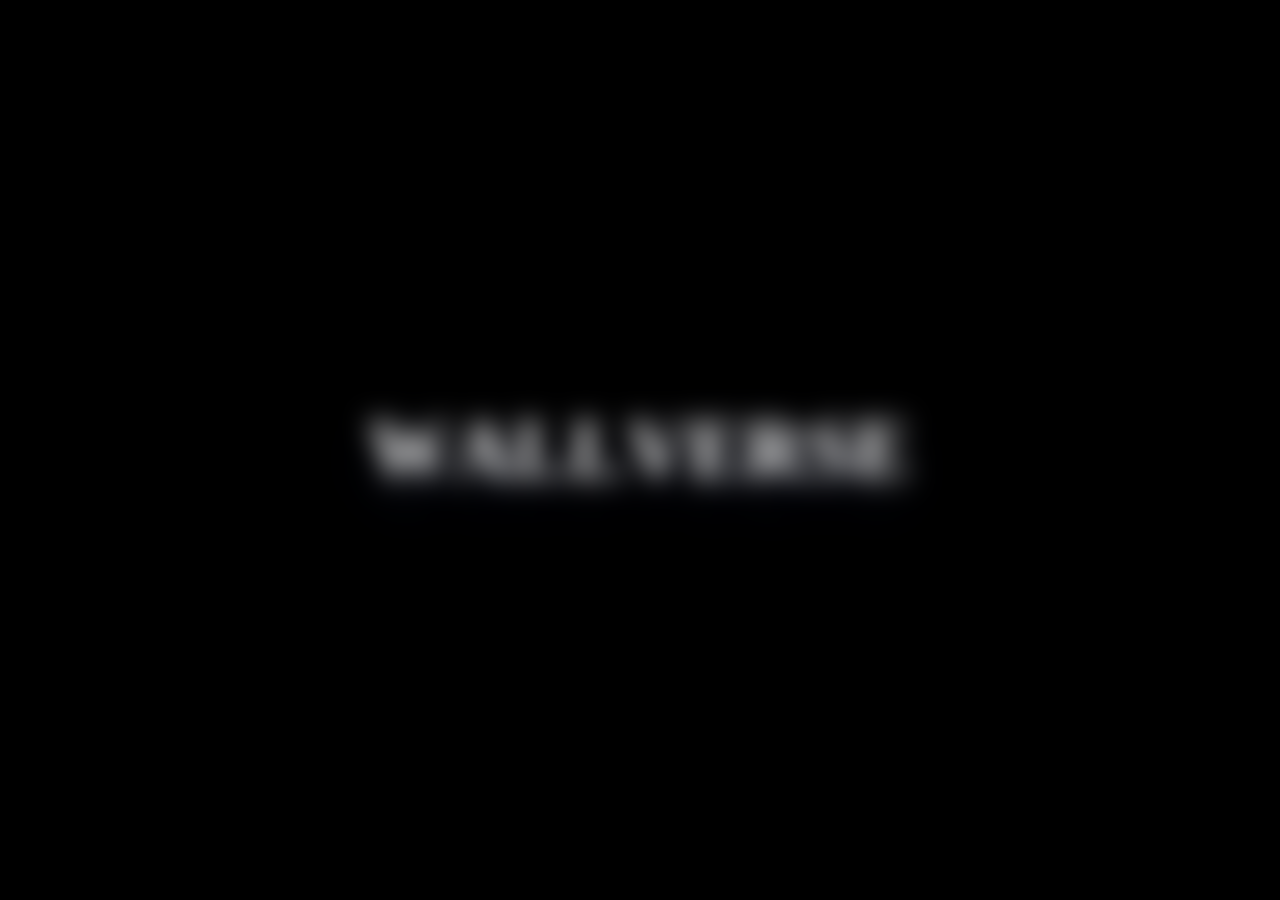
==== commit 85e8d3c7: "feat(web): add Android install prompt to WALLVERSE home" ====
--- a/static/index.html
+++ b/static/index.html
@@ -1 +1 @@
-<!doctype html><html lang="en"><head><meta charset="utf-8"><meta name="viewport" content="width=device-width,initial-scale=1,viewport-fit=cover"><meta name="theme-color" content="#040610"><meta name="google" content="notranslate"><meta name="apple-mobile-web-app-capable" content="yes"><meta name="apple-touch-icon" href="/static/brand/wallverse-app-icon.svg?v=20260913-icon2"><title>WALLVERSE — Your screen. Your universe.</title><link rel="manifest" href="/static/manifest.webmanifest?v=20260913-icon2"><link rel="icon" href="/static/brand/wallverse-app-icon.svg?v=20260913-icon2" type="image/svg+xml"><link rel="apple-touch-icon" href="/static/brand/wallverse-app-icon.svg?v=20260913-icon2"><link rel="preconnect" href="https://fonts.googleapis.com"><link rel="preconnect" href="https://fonts.gstatic.com" crossorigin><link href="https://fonts.googleapis.com/css2?family=DM+Sans:wght@400;500;600;700&family=Manrope:wght@500;600;700;800&display=swap" rel="stylesheet"><link rel="stylesheet" href="/static/styles.css"><link rel="stylesheet" href="/static/premium-v2.css"><link rel="stylesheet" href="/static/premium-v3.css"><link rel="stylesheet" href="/static/premium-v4.css"><link rel="stylesheet" href="/static/premium-v5.css"><link rel="stylesheet" href="/static/premium-v6.css"><link rel="stylesheet" href="/static/hero-interaction-v3.css?v=20260912-hero3"><link rel="stylesheet" href="/static/viewer-v1.css?v=20260916-viewer7"><link rel="stylesheet" href="/static/explore-v1.css?v=20260912-explore1"><link rel="stylesheet" href="/static/interface-v1.css?v=20260916-interface6"><link rel="stylesheet" href="/static/interface-v4.css?v=20260917-motion9"><link rel="stylesheet" href="/static/cinematic-v2.css?v=20260913-cinematic9"><link rel="stylesheet" href="/static/splash-safe.css?v=20260913-safe1"><link rel="stylesheet" href="/static/wordmark-interface-v1.css?v=20260913-wordmark2"><link rel="stylesheet" href="/static/nav-motion-v2.css?v=20260915-live2"><link rel="stylesheet" href="/static/final-layout-v1.css?v=20260912-layout1"><link rel="stylesheet" href="/static/desktop-layout-v1.css?v=20260912-desktop1"><link rel="stylesheet" href="/static/admin-integration.css?v=20260913-admin1"><link rel="stylesheet" href="/static/gallerie-home-v1.css?v=20260916-glassrail2"><link rel="stylesheet" href="/static/featured-widget-rail-v1.css?v=20260916-featured2"></head><body class="wvGalleryHome"><div id="splash" class="splash" aria-hidden="true"><div class="splashAura"></div><div class="splashScene"><div class="splashNativeLogo notranslate" translate="no" aria-label="WALLVERSE"><span class="splashWordmark"><span class="splashLetter">W</span><span class="splashLetter">A</span><span class="splashLetter">L</span><span class="splashLetter">L</span><span class="splashLetter brandAccent">V</span><span class="splashLetter">E</span><span class="splashLetter">R</span><span class="splashLetter">S</span><span class="splashLetter">E</span></span></div></div></div><header class="topbar" id="topbar"><a class="brand brandNative notranslate" translate="no" href="#top" aria-label="WALLVERSE"><span class="brandWordmark"><span>WALL</span><span class="brandAccent">V</span><span>ERSE</span></span></a><div class="search" role="search"><span aria-hidden="true">⌕</span><input id="search" type="search" placeholder="Search wallpapers…" autocomplete="off" enterkeyhint="search"><kbd>⌘ K</kbd></div><div class="headerActions"><button id="randomBtn" class="iconBtn" title="Random wallpaper" aria-label="Random wallpaper">✦</button><a id="adminEntry" class="adminEntry" href="/admin" aria-label="Creator Studio" aria-hidden="true"><span class="adminEntryIcon">A</span><span class="adminEntryLabel">Creator Studio</span></a><button id="authBtn" class="profileBtn"><span class="avatar" id="avatar">W</span><span id="authLabel">Sign in</span></button></div></header><main id="top"><section class="wvProfileRail" id="wvProfileRail" aria-label="Featured wallpaper thumbnails"></section><section class="hero" id="hero"><div id="heroAmbient" class="heroAmbient" aria-hidden="true"></div><div class="heroOverlay"></div><div class="heroCopy"><p class="eyebrow">CURATED DIGITAL UNIVERSE</p><h1>Your screen.<br><em>Your universe.</em></h1><div class="heroActions"><button id="heroExplore" class="primaryHeroBtn">Explore</button><button id="heroRandom" class="ghostHeroBtn">Surprise me <span>✦</span></button></div></div><div class="heroStage" id="heroStage" aria-label="Featured wallpapers carousel"><div class="heroGlow" aria-hidden="true"></div><div id="heroCard" class="heroCard"><div id="heroCardAmbient" class="heroCardAmbient" aria-hidden="true"></div><img id="heroImage" alt="Featured wallpaper" draggable="false"><div class="heroCardShade"></div><div class="heroCardLabel"><span>FEATURED</span><strong id="heroTitle">Featured wallpaper</strong><small id="heroMeta">WALLVERSE</small></div><div class="heroDots" id="heroDots" aria-label="Wallpaper selection"></div></div></div></section><div class="categories" id="categories" aria-label="Categories"></div><div class="sectionIntro"><div><p class="eyebrow">DISCOVER</p><h2>Made to stand out.</h2><p id="resultsSummary" class="mutedLabel">Daily selection</p></div><button id="randomBtn2" class="outlineBtn">Surprise me <span>✦</span></button></div><section id="sections"></section><section id="inspiration" class="hidden"><div class="sectionIntro"><div><p class="eyebrow">INSPIRATION FEED</p><h2>Like Pinterest, but for your screen.</h2></div></div><div id="inspirationGrid" class="masonry"></div></section><section id="liveSection" class="hidden"><div class="sectionIntro"><div><p class="eyebrow">MOTION WALLS</p><h2>Live wallpapers.</h2><span class="mutedLabel">Interactive previews</span></div></div></section><section id="emptyState" class="empty hidden"><div class="emptyIcon">⌁</div><h2>No results</h2><p>Try another search or category.</p></section></main><nav class="bottomNav" aria-label="Main navigation"><button class="navBtn active" data-tab="home" aria-label="Home"><span class="navIcon navIconHome" aria-hidden="true"><svg viewBox="0 0 24 24"><path d="M4 10.5 12 4l8 6.5v8a1.5 1.5 0 0 1-1.5 1.5h-13A1.5 1.5 0 0 1 4 18.5z"/><path d="M9 20v-6h6v6"/></svg></span><span>Home</span></button><button class="navBtn" data-tab="explore" aria-label="Explore"><span class="navIcon navIconSearch" aria-hidden="true"><svg viewBox="0 0 24 24"><circle cx="10.5" cy="10.5" r="6"/><path d="m15 15 5 5"/></svg></span><span>Explore</span></button><button class="navBtn" data-tab="live" aria-label="Live"><span class="navIcon navIconLive" aria-hidden="true"><svg viewBox="0 0 24 24"><circle cx="12" cy="12" r="6"/><path d="M12 3.5v3M12 17.5v3M3.5 12h3M17.5 12h3"/></svg></span><span>Live</span></button><button class="navBtn" data-tab="inspiration" aria-label="Inspiration"><span class="navIcon navIconGrid" aria-hidden="true"><svg viewBox="0 0 24 24"><rect x="4" y="4" width="6" height="6" rx="1"/><rect x="14" y="4" width="6" height="6" rx="1"/><rect x="4" y="14" width="6" height="6" rx="1"/><rect x="14" y="14" width="6" height="6" rx="1"/></svg></span><span>Inspiration</span></button><button class="navBtn" data-tab="favorites" aria-label="Favorites"><span class="navIcon navIconHeart" aria-hidden="true"><svg viewBox="0 0 24 24"><path d="M12 20.2 4.9 13.3A4.8 4.8 0 0 1 12 6.6a4.8 4.8 0 0 1 7.1 6.7z"/></svg></span><span>Favorites</span></button></nav><div id="viewer" class="modal hidden" aria-hidden="true"><div id="viewerBackdrop" class="viewerBackdrop" aria-hidden="true"></div><div class="viewerShell" role="dialog" aria-modal="true" aria-labelledby="viewerTitle"><button id="closeViewer" class="closeBtn" aria-label="Close">×</button><div id="liveBadge" class="viewerLive hidden">● LIVE</div><div class="viewerMedia"><img id="viewerImg" alt="" draggable="false"></div><div class="viewerInfo"><div class="viewerCopy"><p id="viewerCategory"></p><h2 id="viewerTitle"></h2><small id="viewerTags"></small></div><div class="viewerActions"><button id="likeBtn" class="roundBtn" aria-label="Add to favorites">♡</button><button id="shareBtn" class="roundBtn" aria-label="Share">↗</button><button id="downloadBtn" class="downloadBtn">Download <span>↓</span></button></div></div></div></div><div id="authModal" class="modal hidden" aria-hidden="true"><div class="authPanel" role="dialog" aria-modal="true" aria-labelledby="authTitle"><button id="closeAuth" class="closeBtn" aria-label="Close">×</button><p class="eyebrow">WALLVERSE ACCOUNT</p><h2 id="authTitle">Welcome.</h2><p class="authSub">Sync your favorites across devices.</p><div class="authTabs"><button id="loginTab" class="active">Sign in</button><button id="registerTab">Create account</button></div><form id="authForm"><label id="nameField" class="hidden">Name<input id="nameInput" minlength="2" maxlength="80" autocomplete="name"></label><label>Email<input id="emailInput" type="email" required autocomplete="email" inputmode="email"></label><label>Password<input id="passwordInput" type="password" minlength="8" required autocomplete="current-password"></label><button class="primaryBtn" type="submit" id="authSubmit">Sign in</button><p id="authError" class="formError" role="alert"></p></form></div></div><script src="/static/hero-mobile-v2.js?v=20260912-hero2" defer></script><script src="/static/app.js?v=20260912-app1" defer></script><script src="/static/hero-interaction-v3.js?v=20260912-hero3" defer></script><script src="/static/viewer-v1.js?v=20260916-viewer7" defer></script><script src="/static/explore-v1.js?v=20260912-explore1" defer></script><script src="/static/interface-v1.js?v=20260916-interface6" defer></script><script src="/static/interface-v4.js?v=20260917-motion9" defer></script><script src="/static/splash-safe.js?v=20260913-safe1" defer></script><script src="/static/admin-integration.js?v=20260913-admin1" defer></script><script src="/static/gallerie-home-v1.js?v=20260917-homefix1" defer></script></body></html>+<!doctype html><html lang="en"><head><meta charset="utf-8"><meta name="viewport" content="width=device-width,initial-scale=1,viewport-fit=cover"><meta name="theme-color" content="#040610"><meta name="google" content="notranslate"><meta name="apple-mobile-web-app-capable" content="yes"><meta name="apple-touch-icon" href="/static/brand/wallverse-app-icon.svg?v=20260913-icon2"><title>WALLVERSE — Your screen. Your universe.</title><link rel="manifest" href="/static/manifest.webmanifest?v=20260913-icon2"><link rel="icon" href="/static/brand/wallverse-app-icon.svg?v=20260913-icon2" type="image/svg+xml"><link rel="apple-touch-icon" href="/static/brand/wallverse-app-icon.svg?v=20260913-icon2"><link rel="preconnect" href="https://fonts.googleapis.com"><link rel="preconnect" href="https://fonts.gstatic.com" crossorigin><link href="https://fonts.googleapis.com/css2?family=DM+Sans:wght@400;500;600;700&family=Manrope:wght@500;600;700;800&display=swap" rel="stylesheet"><link rel="stylesheet" href="/static/styles.css"><link rel="stylesheet" href="/static/premium-v2.css"><link rel="stylesheet" href="/static/premium-v3.css"><link rel="stylesheet" href="/static/premium-v4.css"><link rel="stylesheet" href="/static/premium-v5.css"><link rel="stylesheet" href="/static/premium-v6.css"><link rel="stylesheet" href="/static/hero-interaction-v3.css?v=20260912-hero3"><link rel="stylesheet" href="/static/viewer-v1.css?v=20260916-viewer7"><link rel="stylesheet" href="/static/explore-v1.css?v=20260912-explore1"><link rel="stylesheet" href="/static/interface-v1.css?v=20260916-interface6"><link rel="stylesheet" href="/static/interface-v4.css?v=20260917-motion10"><link rel="stylesheet" href="/static/cinematic-v2.css?v=20260913-cinematic9"><link rel="stylesheet" href="/static/splash-safe.css?v=20260913-safe1"><link rel="stylesheet" href="/static/wordmark-interface-v1.css?v=20260913-wordmark2"><link rel="stylesheet" href="/static/nav-motion-v2.css?v=20260917-motion12"><link rel="stylesheet" href="/static/final-layout-v1.css?v=20260912-layout1"><link rel="stylesheet" href="/static/desktop-layout-v1.css?v=20260912-desktop1"><link rel="stylesheet" href="/static/admin-integration.css?v=20260913-admin1"><link rel="stylesheet" href="/static/gallerie-home-v1.css?v=20260916-glassrail2"><link rel="stylesheet" href="/static/featured-widget-rail-v1.css?v=20260916-featured2"><link rel="stylesheet" href="/static/install-banner-v1.css?v=20260917-app1"></head><body class="wvGalleryHome"><div id="splash" class="splash" aria-hidden="true"><div class="splashAura"></div><div class="splashScene"><div class="splashNativeLogo notranslate" translate="no" aria-label="WALLVERSE"><span class="splashWordmark"><span class="splashLetter">W</span><span class="splashLetter">A</span><span class="splashLetter">L</span><span class="splashLetter">L</span><span class="splashLetter brandAccent">V</span><span class="splashLetter">E</span><span class="splashLetter">R</span><span class="splashLetter">S</span><span class="splashLetter">E</span></span></div></div></div><header class="topbar" id="topbar"><a class="brand brandNative notranslate" translate="no" href="#top" aria-label="WALLVERSE"><span class="brandWordmark"><span>WALL</span><span class="brandAccent">V</span><span>ERSE</span></span></a><div class="search" role="search"><span aria-hidden="true">⌕</span><input id="search" type="search" placeholder="Search wallpapers…" autocomplete="off" enterkeyhint="search"><kbd>⌘ K</kbd></div><div class="headerActions"><button id="randomBtn" class="iconBtn" title="Random wallpaper" aria-label="Random wallpaper">✦</button><a id="adminEntry" class="adminEntry" href="/admin" aria-label="Creator Studio" aria-hidden="true"><span class="adminEntryIcon">A</span><span class="adminEntryLabel">Creator Studio</span></a><button id="authBtn" class="profileBtn"><span class="avatar" id="avatar">W</span><span id="authLabel">Sign in</span></button></div></header><main id="top"><section class="wvProfileRail" id="wvProfileRail" aria-label="Featured wallpaper thumbnails"></section><section class="hero" id="hero"><div id="heroAmbient" class="heroAmbient" aria-hidden="true"></div><div class="heroOverlay"></div><div class="heroCopy"><p class="eyebrow">CURATED DIGITAL UNIVERSE</p><h1>Your screen.<br><em>Your universe.</em></h1><div class="heroActions"><button id="heroExplore" class="primaryHeroBtn">Explore</button><button id="heroRandom" class="ghostHeroBtn">Surprise me <span>✦</span></button></div></div><div class="heroStage" id="heroStage" aria-label="Featured wallpapers carousel"><div class="heroGlow" aria-hidden="true"></div><div id="heroCard" class="heroCard"><div id="heroCardAmbient" class="heroCardAmbient" aria-hidden="true"></div><img id="heroImage" alt="Featured wallpaper" draggable="false"><div class="heroCardShade"></div><div class="heroCardLabel"><span>FEATURED</span><strong id="heroTitle">Featured wallpaper</strong><small id="heroMeta">WALLVERSE</small></div><div class="heroDots" id="heroDots" aria-label="Wallpaper selection"></div></div></div></section><div class="categories" id="categories" aria-label="Categories"></div><div class="sectionIntro"><div><p class="eyebrow">DISCOVER</p><h2>Made to stand out.</h2><p id="resultsSummary" class="mutedLabel">Daily selection</p></div><button id="randomBtn2" class="outlineBtn">Surprise me <span>✦</span></button></div><section id="sections"></section><section id="inspiration" class="hidden"><div class="sectionIntro"><div><p class="eyebrow">INSPIRATION FEED</p><h2>Like Pinterest, but for your screen.</h2></div></div><div id="inspirationGrid" class="masonry"></div></section><section id="liveSection" class="hidden"><div class="sectionIntro"><div><p class="eyebrow">MOTION WALLS</p><h2>Live wallpapers.</h2><span class="mutedLabel">Interactive previews</span></div></div></section><section id="emptyState" class="empty hidden"><div class="emptyIcon">⌁</div><h2>No results</h2><p>Try another search or category.</p></section></main><nav class="bottomNav" aria-label="Main navigation"><button class="navBtn active" data-tab="home" aria-label="Home"><span class="navIcon navIconHome" aria-hidden="true"><svg viewBox="0 0 24 24"><path d="M4 10.5 12 4l8 6.5v8a1.5 1.5 0 0 1-1.5 1.5h-13A1.5 1.5 0 0 1 4 18.5z"/><path d="M9 20v-6h6v6"/></svg></span><span>Home</span></button><button class="navBtn" data-tab="explore" aria-label="Explore"><span class="navIcon navIconSearch" aria-hidden="true"><svg viewBox="0 0 24 24"><circle cx="10.5" cy="10.5" r="6"/><path d="m15 15 5 5"/></svg></span><span>Explore</span></button><button class="navBtn" data-tab="live" aria-label="Live"><span class="navIcon navIconLive" aria-hidden="true"><svg viewBox="0 0 24 24"><circle cx="12" cy="12" r="6"/><path d="M12 3.5v3M12 17.5v3M3.5 12h3M17.5 12h3"/></svg></span><span>Live</span></button><button class="navBtn" data-tab="inspiration" aria-label="Inspiration"><span class="navIcon navIconGrid" aria-hidden="true"><svg viewBox="0 0 24 24"><rect x="4" y="4" width="6" height="6" rx="1"/><rect x="14" y="4" width="6" height="6" rx="1"/><rect x="4" y="14" width="6" height="6" rx="1"/><rect x="14" y="14" width="6" height="6" rx="1"/></svg></span><span>Inspiration</span></button><button class="navBtn" data-tab="favorites" aria-label="Favorites"><span class="navIcon navIconHeart" aria-hidden="true"><svg viewBox="0 0 24 24"><path d="M12 20.2 4.9 13.3A4.8 4.8 0 0 1 12 6.6a4.8 4.8 0 0 1 7.1 6.7z"/></svg></span><span>Favorites</span></button></nav><div id="viewer" class="modal hidden" aria-hidden="true"><div id="viewerBackdrop" class="viewerBackdrop" aria-hidden="true"></div><div class="viewerShell" role="dialog" aria-modal="true" aria-labelledby="viewerTitle"><button id="closeViewer" class="closeBtn" aria-label="Close">×</button><div id="liveBadge" class="viewerLive hidden">● LIVE</div><div class="viewerMedia"><img id="viewerImg" alt="" draggable="false"></div><div class="viewerInfo"><div class="viewerCopy"><p id="viewerCategory"></p><h2 id="viewerTitle"></h2><small id="viewerTags"></small></div><div class="viewerActions"><button id="likeBtn" class="roundBtn" aria-label="Add to favorites">♡</button><button id="shareBtn" class="roundBtn" aria-label="Share">↗</button><button id="downloadBtn" class="downloadBtn">Download <span>↓</span></button></div></div></div></div><div id="authModal" class="modal hidden" aria-hidden="true"><div class="authPanel" role="dialog" aria-modal="true" aria-labelledby="authTitle"><button id="closeAuth" class="closeBtn" aria-label="Close">×</button><p class="eyebrow">WALLVERSE ACCOUNT</p><h2 id="authTitle">Welcome.</h2><p class="authSub">Sync your favorites across devices.</p><div class="authTabs"><button id="loginTab" class="active">Sign in</button><button id="registerTab">Create account</button></div><form id="authForm"><label id="nameField" class="hidden">Name<input id="nameInput" minlength="2" maxlength="80" autocomplete="name"></label><label>Email<input id="emailInput" type="email" required autocomplete="email" inputmode="email"><label>Password<input id="passwordInput" type="password" minlength="8" required autocomplete="current-password"></label><button class="primaryBtn" type="submit" id="authSubmit">Sign in</button><p id="authError" class="formError" role="alert"></p></form></div></div><script src="/static/hero-mobile-v2.js?v=20260912-hero2" defer></script><script src="/static/app.js?v=20260912-app1" defer></script><script src="/static/hero-interaction-v3.js?v=20260912-hero3" defer></script><script src="/static/viewer-v1.js?v=20260916-viewer7" defer></script><script src="/static/explore-v1.js?v=20260912-explore1" defer></script><script src="/static/interface-v1.js?v=20260916-interface6" defer></script><script src="/static/interface-v4.js?v=20260917-motion10" defer></script><script src="/static/splash-safe.js?v=20260913-safe1" defer></script><script src="/static/admin-integration.js?v=20260913-admin1" defer></script><script src="/static/gallerie-home-v1.js?v=20260917-homefix1" defer></script><script src="/static/install-banner-v1.js?v=20260917-app1" defer></script></body></html>
--- a/static/interface-v4.css
+++ b/static/interface-v4.css
@@ -1,50 +1,5 @@
-/* WALLVERSE interface v6 — premium navigation motion */
-.navBtn .navIcon{
-  display:inline-flex!important;
-  align-items:center!important;
-  justify-content:center!important;
-  transform-origin:50% 50%!important;
-  will-change:transform,filter!important;
-  backface-visibility:hidden!important;
-  -webkit-backface-visibility:hidden!important;
-  perspective:500px!important;
-}
-.navBtn .navIcon svg{
-  display:block!important;
-  fill:none!important;
-  stroke:currentColor!important;
-  stroke-width:1.9!important;
-  stroke-linecap:round!important;
-  stroke-linejoin:round!important;
-  overflow:visible!important;
-}
-.navBtn .navIconGrid svg rect{fill:currentColor!important;stroke:none!important}
-.navBtn .navIconHeart svg path{fill:none!important}
-.navBtn.navPressing .navIcon{transform:scale(.90)!important;transition:transform .10s cubic-bezier(.2,.8,.2,1)!important}
-
-/* Home — one clean 360° turn. */
-.navBtn.navPlay.navHome .navIcon{animation:wvHomeSpinV6 .68s cubic-bezier(.22,.72,.2,1) both!important}
-/* Explore — Play-Store-like magnifier rotation, with a tiny settle. */
-.navBtn.navPlay.navExplore .navIcon{animation:wvExplore360V6 .66s cubic-bezier(.22,.72,.2,1) both!important}
-/* Live — signal/crosshair pulse. */
-.navBtn.navPlay.navLive .navIcon{animation:wvLivePulseV6 .62s cubic-bezier(.22,.82,.22,1) both!important}
-/* Inspiration — the 4 tiles flip as a compact discovery gesture. */
-.navBtn.navPlay.navInspiration .navIcon{animation:wvInspirationFlipV6 .64s cubic-bezier(.22,.72,.2,1) both!important}
-/* Favorites — soft double heartbeat. */
-.navBtn.navPlay.navFavorites .navIcon{animation:wvHeartBeatV6 .68s cubic-bezier(.22,.82,.22,1) both!important}
-
-@keyframes wvHomeSpinV6{0%{transform:rotate(0) scale(1)}42%{transform:rotate(180deg) scale(1.08)}78%{transform:rotate(320deg) scale(1.03)}100%{transform:rotate(360deg) scale(1)}}
-@keyframes wvExplore360V6{0%{transform:rotate(0) scale(1)}34%{transform:rotate(125deg) scale(1.10)}68%{transform:rotate(285deg) scale(1.05)}100%{transform:rotate(360deg) scale(1)}}
-@keyframes wvLivePulseV6{0%,100%{transform:scale(1)}25%{transform:scale(1.16)}45%{transform:scale(.93)}67%{transform:scale(1.08)}}
-@keyframes wvInspirationFlipV6{0%{transform:rotateY(0) scale(1)}38%{transform:rotateY(170deg) scale(1.08)}72%{transform:rotateY(345deg) scale(1.03)}100%{transform:rotateY(360deg) scale(1)}}
-@keyframes wvHeartBeatV6{0%,100%{transform:scale(1)}18%{transform:scale(1.18)}32%{transform:scale(.96)}46%{transform:scale(1.12)}63%{transform:scale(.99)}}
-
-.navBtn.navPlay{user-select:none!important;-webkit-user-select:none!important}
-@media(prefers-reduced-motion:reduce){
-  .navBtn.navPlay .navIcon{animation:none!important}
-  .navBtn.navPressing .navIcon{transition:none!important;transform:none!important}
-}
-@media(max-width:700px){
-  .categories{top:68px!important}
-  .categories .tab{backdrop-filter:blur(12px)!important;-webkit-backdrop-filter:blur(12px)!important}
-}
+/* WALLVERSE interface — navigation visuals without animation overrides */
+.navBtn .navIcon{display:inline-flex!important;align-items:center!important;justify-content:center!important;transform-origin:50% 50%!important;will-change:transform!important;backface-visibility:hidden!important;-webkit-backface-visibility:hidden!important;perspective:500px!important}
+.navBtn .navIcon svg{display:block!important;fill:none!important;stroke:currentColor!important;stroke-width:1.9!important;stroke-linecap:round!important;stroke-linejoin:round!important;overflow:visible!important}
+.navBtn .navIconGrid svg rect{fill:currentColor!important;stroke:none!important}.navBtn .navIconHeart svg path{fill:none!important}
+@media(max-width:700px){.categories{top:68px!important}.categories .tab{backdrop-filter:blur(12px)!important;-webkit-backdrop-filter:blur(12px)!important}}
--- a/static/nav-motion-v2.css
+++ b/static/nav-motion-v2.css
@@ -1,28 +1,26 @@
-/* WALLVERSE nav motion v2 */
-.navBtn.navPlay.navLive .navIconLive svg{animation:wvLivePulse .62s cubic-bezier(.22,.82,.22,1)!important;transform-origin:50% 50%!important}
-@keyframes wvLivePulse{0%{transform:scale(1)}28%{transform:scale(1.12)}48%{transform:scale(.96)}68%{transform:scale(1.06)}100%{transform:scale(1)}}
+/* WALLVERSE nav motion — single authoritative layer */
+.navBtn .navIcon{display:inline-flex!important;align-items:center!important;justify-content:center!important;transform-origin:50% 50%!important;will-change:transform!important;backface-visibility:hidden!important;-webkit-backface-visibility:hidden!important;perspective:500px!important}
+.navBtn .navIcon svg{display:block!important;fill:none!important;stroke:currentColor!important;stroke-width:1.9!important;stroke-linecap:round!important;stroke-linejoin:round!important;overflow:visible!important}
+.navBtn .navIconGrid svg rect{fill:currentColor!important;stroke:none!important}.navBtn .navIconHeart svg path{fill:none!important}
+.navBtn.navPressing .navIcon{transform:scale(.9)!important;transition:transform .1s cubic-bezier(.2,.8,.2,1)!important}
+.navBtn.navPlay.navHome .navIcon{animation:wvHomeSpin .68s cubic-bezier(.22,.72,.2,1) both!important}
+.navBtn.navPlay.navExplore .navIcon{animation:wvExplore360 .66s cubic-bezier(.22,.72,.2,1) both!important}
+.navBtn.navPlay.navLive .navIcon{animation:wvLivePulse .62s cubic-bezier(.22,.82,.22,1) both!important}
+.navBtn.navPlay.navInspiration .navIcon{animation:wvInspirationFlip .64s cubic-bezier(.22,.72,.2,1) both!important}
+.navBtn.navPlay.navFavorites .navIcon{animation:wvHeartBeat .68s cubic-bezier(.22,.82,.22,1) both!important}
+@keyframes wvHomeSpin{0%{transform:rotate(0) scale(1)}42%{transform:rotate(180deg) scale(1.08)}78%{transform:rotate(320deg) scale(1.03)}100%{transform:rotate(360deg) scale(1)}}
+@keyframes wvExplore360{0%{transform:rotate(0) scale(1)}34%{transform:rotate(125deg) scale(1.1)}68%{transform:rotate(285deg) scale(1.05)}100%{transform:rotate(360deg) scale(1)}}
+@keyframes wvLivePulse{0%,100%{transform:scale(1)}25%{transform:scale(1.16)}45%{transform:scale(.93)}67%{transform:scale(1.08)}}
+@keyframes wvInspirationFlip{0%{transform:rotateY(0) scale(1)}38%{transform:rotateY(170deg) scale(1.08)}72%{transform:rotateY(345deg) scale(1.03)}100%{transform:rotateY(360deg) scale(1)}}
+@keyframes wvHeartBeat{0%,100%{transform:scale(1)}18%{transform:scale(1.18)}32%{transform:scale(.96)}46%{transform:scale(1.12)}63%{transform:scale(.99)}}
+.navBtn.navPlay{user-select:none!important;-webkit-user-select:none!important}
+@media(prefers-reduced-motion:reduce){.navBtn.navPlay .navIcon{animation:none!important}.navBtn.navPressing .navIcon{transition:none!important;transform:none!important}}
 
-/* 4A.1 — move the profile rail higher on mobile. */
-@media (max-width:699px){body.wvGalleryHome .topbar{height:56px!important}body.wvGalleryHome{--wv-header-height:56px}body.wvGalleryHome .wvProfileRail{height:90px!important;padding-top:6px!important;padding-bottom:4px!important;margin-top:-65px!important}body.wvGalleryHome .wvProfileThumb{flex-basis:74px;width:74px;height:80px}}
+/* Mobile layout rules kept here, unrelated to navigation animation. */
+@media(max-width:699px){body.wvGalleryHome .topbar{height:56px!important}body.wvGalleryHome{--wv-header-height:56px}body.wvGalleryHome .wvProfileRail{height:90px!important;padding-top:6px!important;padding-bottom:4px!important;margin-top:-65px!important}body.wvGalleryHome .wvProfileThumb{flex-basis:74px;width:74px;height:80px}body.wvGalleryHome main{overflow:visible!important}body.wvGalleryHome .wvProfileRail,body.wvGalleryHome .categories{position:relative!important;left:50%!important;width:100vw!important;max-width:none!important;margin-left:0!important;margin-right:0!important}.wvProfileRail{transform:translateX(-50%)!important}.categories{transform:translateX(-50%)!important;margin-top:-8px!important}}
 
-/* 4A.6 — force the two horizontal rails to the viewport edges. */
-@media (max-width:699px){
-  body.wvGalleryHome main{overflow:visible!important}
-  body.wvGalleryHome .wvProfileRail,
-  body.wvGalleryHome .categories{
-    position:relative!important;
-    left:50%!important;
-    width:100vw!important;
-    max-width:none!important;
-    margin-left:0!important;
-    margin-right:0!important;
-  }
-  body.wvGalleryHome .wvProfileRail{
-    margin-top:0!important;
-    transform:translateX(-50%)!important;
-  }
-  body.wvGalleryHome .categories{
-    transform:translateX(-50%)!important;
-    margin-top:-8px!important;
-  }
-}
+/* Wallpaper-card micro-interactions. */
+body.wvGalleryHome .wvCard{transform-origin:center center;transition:transform .22s cubic-bezier(.22,.8,.2,1),box-shadow .22s ease,border-color .22s ease,filter .22s ease;will-change:transform}
+@media(hover:hover){body.wvGalleryHome .wvCard:hover{transform:translateY(-3px) scale(1.012);border-color:rgba(145,170,255,.24);box-shadow:0 18px 42px rgba(0,0,0,.34),0 0 0 1px rgba(120,150,255,.045) inset}body.wvGalleryHome .wvCard:hover img,body.wvGalleryHome .wvCard:hover .wvMotion{filter:saturate(1.04) brightness(1.035)}}
+body.wvGalleryHome .wvCard:active{transform:scale(.965)!important;transition-duration:.08s!important;box-shadow:0 7px 18px rgba(0,0,0,.28)!important}.wvCard .wvCardMeta{transition:transform .18s ease}.wvHeart{transition:transform .16s cubic-bezier(.2,.8,.2,1),background .18s ease,border-color .18s ease,box-shadow .18s ease;transform-origin:center}.wvHeart:active{transform:scale(.78)!important}.wvHeart.liked{background:linear-gradient(145deg,rgba(255,75,216,.24),rgba(100,70,255,.22))!important;border-color:rgba(255,108,221,.4)!important;box-shadow:0 8px 22px rgba(150,70,190,.18)!important;animation:wvCardHeartPop .34s cubic-bezier(.2,.9,.25,1) both}@keyframes wvCardHeartPop{0%{transform:scale(.78)}42%{transform:scale(1.22)}70%{transform:scale(.94)}100%{transform:scale(1.05)}}
+@media(prefers-reduced-motion:reduce){body.wvGalleryHome .wvCard,body.wvGalleryHome .wvCard .wvCardMeta,body.wvGalleryHome .wvHeart{transition:none!important;animation:none!important}}
--- a/static/install-banner-v1.css
+++ b/static/install-banner-v1.css
@@ -0,0 +1 @@
+.wvInstallBanner{position:fixed;left:12px;right:12px;bottom:calc(78px + env(safe-area-inset-bottom));z-index:9500;display:flex;align-items:center;gap:12px;padding:12px 14px;border:1px solid rgba(255,255,255,.12);border-radius:18px;background:rgba(12,14,24,.94);backdrop-filter:blur(18px);-webkit-backdrop-filter:blur(18px);box-shadow:0 14px 40px rgba(0,0,0,.38);color:#fff;transform:translateY(130%);opacity:0;transition:transform .32s ease,opacity .32s ease}.wvInstallBanner.isVisible{transform:translateY(0);opacity:1}.wvInstallIcon{width:42px;height:42px;flex:0 0 42px;border-radius:12px;overflow:hidden;background:#111827}.wvInstallIcon img{width:100%;height:100%;display:block}.wvInstallCopy{min-width:0;flex:1}.wvInstallCopy strong{display:block;font:700 14px/1.2 Manrope,system-ui,sans-serif}.wvInstallCopy span{display:block;margin-top:3px;color:rgba(255,255,255,.68);font:500 12px/1.3 DM Sans,system-ui,sans-serif}.wvInstallButton{border:0;border-radius:12px;padding:10px 13px;background:#fff;color:#080a12;font:700 12px/1 DM Sans,system-ui,sans-serif;white-space:nowrap}.wvInstallClose{border:0;background:transparent;color:rgba(255,255,255,.55);font-size:20px;line-height:1;padding:4px}.wvInstallBanner[hidden]{display:none!important}@media(min-width:701px){.wvInstallBanner{left:auto;right:20px;bottom:20px;max-width:390px}}
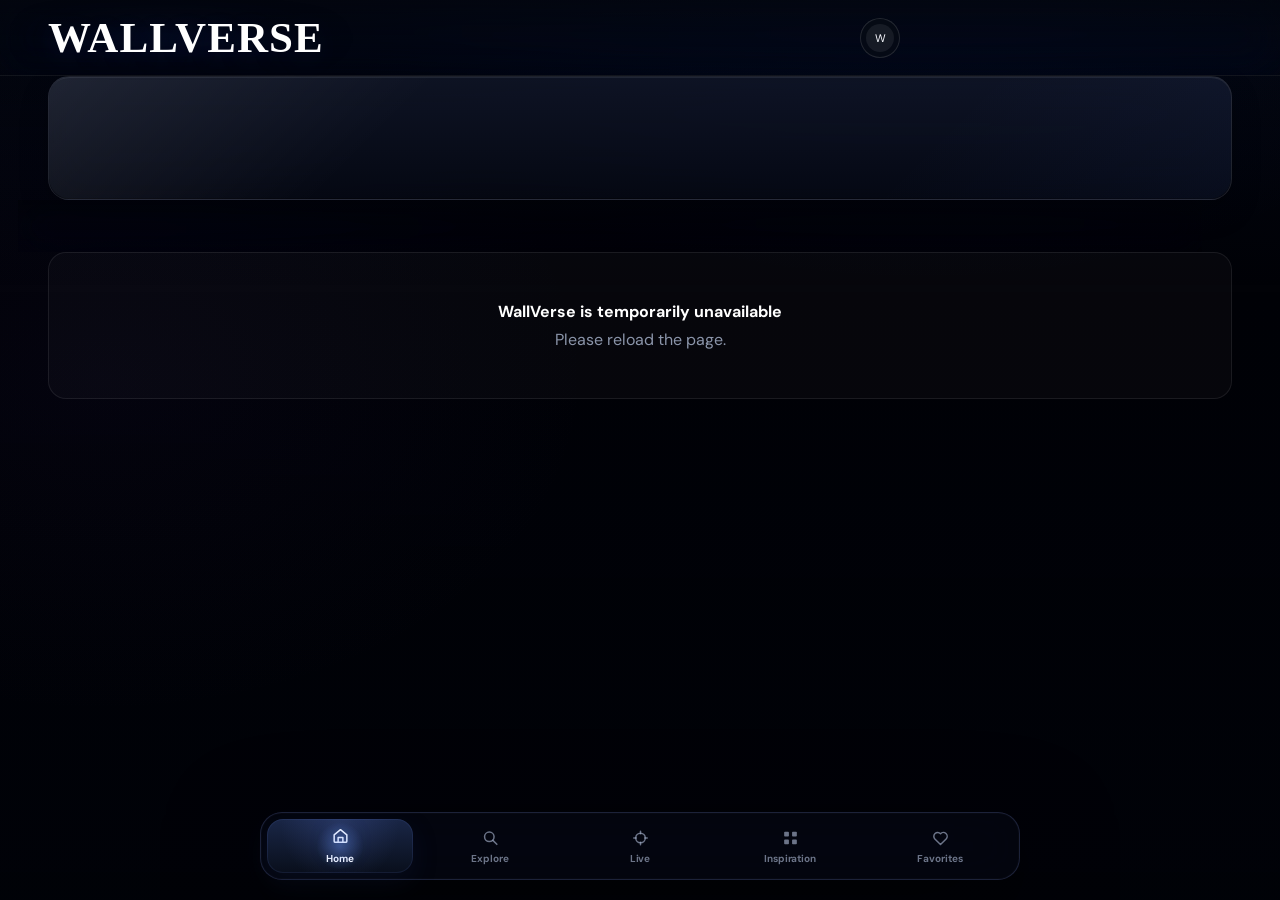
==== commit 6a8bd834: "feat(home): connect featured rail to real profile catalog" ====
--- a/static/index.html
+++ b/static/index.html
@@ -1 +1 @@
-<!doctype html><html lang="en"><head><meta charset="utf-8"><meta name="viewport" content="width=device-width,initial-scale=1,viewport-fit=cover"><meta name="theme-color" content="#040610"><meta name="google" content="notranslate"><meta name="apple-mobile-web-app-capable" content="yes"><meta name="apple-touch-icon" href="/static/brand/wallverse-app-icon.svg?v=20260913-icon2"><title>WALLVERSE — Your screen. Your universe.</title><link rel="manifest" href="/static/manifest.webmanifest?v=20260913-icon2"><link rel="icon" href="/static/brand/wallverse-app-icon.svg?v=20260913-icon2" type="image/svg+xml"><link rel="apple-touch-icon" href="/static/brand/wallverse-app-icon.svg?v=20260913-icon2"><link rel="preconnect" href="https://fonts.googleapis.com"><link rel="preconnect" href="https://fonts.gstatic.com" crossorigin><link href="https://fonts.googleapis.com/css2?family=DM+Sans:wght@400;500;600;700&family=Manrope:wght@500;600;700;800&display=swap" rel="stylesheet"><link rel="stylesheet" href="/static/styles.css"><link rel="stylesheet" href="/static/premium-v2.css"><link rel="stylesheet" href="/static/premium-v3.css"><link rel="stylesheet" href="/static/premium-v4.css"><link rel="stylesheet" href="/static/premium-v5.css"><link rel="stylesheet" href="/static/premium-v6.css"><link rel="stylesheet" href="/static/hero-interaction-v3.css?v=20260912-hero3"><link rel="stylesheet" href="/static/viewer-v1.css?v=20260916-viewer7"><link rel="stylesheet" href="/static/explore-v1.css?v=20260912-explore1"><link rel="stylesheet" href="/static/interface-v1.css?v=20260916-interface6"><link rel="stylesheet" href="/static/interface-v4.css?v=20260917-motion10"><link rel="stylesheet" href="/static/cinematic-v2.css?v=20260913-cinematic9"><link rel="stylesheet" href="/static/splash-safe.css?v=20260913-safe1"><link rel="stylesheet" href="/static/wordmark-interface-v1.css?v=20260913-wordmark2"><link rel="stylesheet" href="/static/nav-motion-v2.css?v=20260917-motion12"><link rel="stylesheet" href="/static/final-layout-v1.css?v=20260912-layout1"><link rel="stylesheet" href="/static/desktop-layout-v1.css?v=20260912-desktop1"><link rel="stylesheet" href="/static/admin-integration.css?v=20260913-admin1"><link rel="stylesheet" href="/static/gallerie-home-v1.css?v=20260916-glassrail2"><link rel="stylesheet" href="/static/featured-widget-rail-v1.css?v=20260916-featured2"><link rel="stylesheet" href="/static/install-banner-v1.css?v=20260917-app1"></head><body class="wvGalleryHome"><div id="splash" class="splash" aria-hidden="true"><div class="splashAura"></div><div class="splashScene"><div class="splashNativeLogo notranslate" translate="no" aria-label="WALLVERSE"><span class="splashWordmark"><span class="splashLetter">W</span><span class="splashLetter">A</span><span class="splashLetter">L</span><span class="splashLetter">L</span><span class="splashLetter brandAccent">V</span><span class="splashLetter">E</span><span class="splashLetter">R</span><span class="splashLetter">S</span><span class="splashLetter">E</span></span></div></div></div><header class="topbar" id="topbar"><a class="brand brandNative notranslate" translate="no" href="#top" aria-label="WALLVERSE"><span class="brandWordmark"><span>WALL</span><span class="brandAccent">V</span><span>ERSE</span></span></a><div class="search" role="search"><span aria-hidden="true">⌕</span><input id="search" type="search" placeholder="Search wallpapers…" autocomplete="off" enterkeyhint="search"><kbd>⌘ K</kbd></div><div class="headerActions"><button id="randomBtn" class="iconBtn" title="Random wallpaper" aria-label="Random wallpaper">✦</button><a id="adminEntry" class="adminEntry" href="/admin" aria-label="Creator Studio" aria-hidden="true"><span class="adminEntryIcon">A</span><span class="adminEntryLabel">Creator Studio</span></a><button id="authBtn" class="profileBtn"><span class="avatar" id="avatar">W</span><span id="authLabel">Sign in</span></button></div></header><main id="top"><section class="wvProfileRail" id="wvProfileRail" aria-label="Featured wallpaper thumbnails"></section><section class="hero" id="hero"><div id="heroAmbient" class="heroAmbient" aria-hidden="true"></div><div class="heroOverlay"></div><div class="heroCopy"><p class="eyebrow">CURATED DIGITAL UNIVERSE</p><h1>Your screen.<br><em>Your universe.</em></h1><div class="heroActions"><button id="heroExplore" class="primaryHeroBtn">Explore</button><button id="heroRandom" class="ghostHeroBtn">Surprise me <span>✦</span></button></div></div><div class="heroStage" id="heroStage" aria-label="Featured wallpapers carousel"><div class="heroGlow" aria-hidden="true"></div><div id="heroCard" class="heroCard"><div id="heroCardAmbient" class="heroCardAmbient" aria-hidden="true"></div><img id="heroImage" alt="Featured wallpaper" draggable="false"><div class="heroCardShade"></div><div class="heroCardLabel"><span>FEATURED</span><strong id="heroTitle">Featured wallpaper</strong><small id="heroMeta">WALLVERSE</small></div><div class="heroDots" id="heroDots" aria-label="Wallpaper selection"></div></div></div></section><div class="categories" id="categories" aria-label="Categories"></div><div class="sectionIntro"><div><p class="eyebrow">DISCOVER</p><h2>Made to stand out.</h2><p id="resultsSummary" class="mutedLabel">Daily selection</p></div><button id="randomBtn2" class="outlineBtn">Surprise me <span>✦</span></button></div><section id="sections"></section><section id="inspiration" class="hidden"><div class="sectionIntro"><div><p class="eyebrow">INSPIRATION FEED</p><h2>Like Pinterest, but for your screen.</h2></div></div><div id="inspirationGrid" class="masonry"></div></section><section id="liveSection" class="hidden"><div class="sectionIntro"><div><p class="eyebrow">MOTION WALLS</p><h2>Live wallpapers.</h2><span class="mutedLabel">Interactive previews</span></div></div></section><section id="emptyState" class="empty hidden"><div class="emptyIcon">⌁</div><h2>No results</h2><p>Try another search or category.</p></section></main><nav class="bottomNav" aria-label="Main navigation"><button class="navBtn active" data-tab="home" aria-label="Home"><span class="navIcon navIconHome" aria-hidden="true"><svg viewBox="0 0 24 24"><path d="M4 10.5 12 4l8 6.5v8a1.5 1.5 0 0 1-1.5 1.5h-13A1.5 1.5 0 0 1 4 18.5z"/><path d="M9 20v-6h6v6"/></svg></span><span>Home</span></button><button class="navBtn" data-tab="explore" aria-label="Explore"><span class="navIcon navIconSearch" aria-hidden="true"><svg viewBox="0 0 24 24"><circle cx="10.5" cy="10.5" r="6"/><path d="m15 15 5 5"/></svg></span><span>Explore</span></button><button class="navBtn" data-tab="live" aria-label="Live"><span class="navIcon navIconLive" aria-hidden="true"><svg viewBox="0 0 24 24"><circle cx="12" cy="12" r="6"/><path d="M12 3.5v3M12 17.5v3M3.5 12h3M17.5 12h3"/></svg></span><span>Live</span></button><button class="navBtn" data-tab="inspiration" aria-label="Inspiration"><span class="navIcon navIconGrid" aria-hidden="true"><svg viewBox="0 0 24 24"><rect x="4" y="4" width="6" height="6" rx="1"/><rect x="14" y="4" width="6" height="6" rx="1"/><rect x="4" y="14" width="6" height="6" rx="1"/><rect x="14" y="14" width="6" height="6" rx="1"/></svg></span><span>Inspiration</span></button><button class="navBtn" data-tab="favorites" aria-label="Favorites"><span class="navIcon navIconHeart" aria-hidden="true"><svg viewBox="0 0 24 24"><path d="M12 20.2 4.9 13.3A4.8 4.8 0 0 1 12 6.6a4.8 4.8 0 0 1 7.1 6.7z"/></svg></span><span>Favorites</span></button></nav><div id="viewer" class="modal hidden" aria-hidden="true"><div id="viewerBackdrop" class="viewerBackdrop" aria-hidden="true"></div><div class="viewerShell" role="dialog" aria-modal="true" aria-labelledby="viewerTitle"><button id="closeViewer" class="closeBtn" aria-label="Close">×</button><div id="liveBadge" class="viewerLive hidden">● LIVE</div><div class="viewerMedia"><img id="viewerImg" alt="" draggable="false"></div><div class="viewerInfo"><div class="viewerCopy"><p id="viewerCategory"></p><h2 id="viewerTitle"></h2><small id="viewerTags"></small></div><div class="viewerActions"><button id="likeBtn" class="roundBtn" aria-label="Add to favorites">♡</button><button id="shareBtn" class="roundBtn" aria-label="Share">↗</button><button id="downloadBtn" class="downloadBtn">Download <span>↓</span></button></div></div></div></div><div id="authModal" class="modal hidden" aria-hidden="true"><div class="authPanel" role="dialog" aria-modal="true" aria-labelledby="authTitle"><button id="closeAuth" class="closeBtn" aria-label="Close">×</button><p class="eyebrow">WALLVERSE ACCOUNT</p><h2 id="authTitle">Welcome.</h2><p class="authSub">Sync your favorites across devices.</p><div class="authTabs"><button id="loginTab" class="active">Sign in</button><button id="registerTab">Create account</button></div><form id="authForm"><label id="nameField" class="hidden">Name<input id="nameInput" minlength="2" maxlength="80" autocomplete="name"></label><label>Email<input id="emailInput" type="email" required autocomplete="email" inputmode="email"><label>Password<input id="passwordInput" type="password" minlength="8" required autocomplete="current-password"></label><button class="primaryBtn" type="submit" id="authSubmit">Sign in</button><p id="authError" class="formError" role="alert"></p></form></div></div><script src="/static/hero-mobile-v2.js?v=20260912-hero2" defer></script><script src="/static/app.js?v=20260912-app1" defer></script><script src="/static/hero-interaction-v3.js?v=20260912-hero3" defer></script><script src="/static/viewer-v1.js?v=20260916-viewer7" defer></script><script src="/static/explore-v1.js?v=20260912-explore1" defer></script><script src="/static/interface-v1.js?v=20260916-interface6" defer></script><script src="/static/interface-v4.js?v=20260917-motion10" defer></script><script src="/static/splash-safe.js?v=20260913-safe1" defer></script><script src="/static/admin-integration.js?v=20260913-admin1" defer></script><script src="/static/gallerie-home-v1.js?v=20260917-homefix1" defer></script><script src="/static/install-banner-v1.js?v=20260917-app1" defer></script></body></html>+<!doctype html><html lang="en"><head><meta charset="utf-8"><meta name="viewport" content="width=device-width,initial-scale=1,viewport-fit=cover"><meta name="theme-color" content="#040610"><meta name="google" content="notranslate"><meta name="apple-mobile-web-app-capable" content="yes"><meta name="apple-touch-icon" content="/static/brand/wallverse-app-icon.svg?v=20260917-icon4"><title>WALLVERSE — Your screen. Your universe.</title><link rel="manifest" href="/static/manifest.webmanifest?v=20260917-icon4"><link rel="icon" href="/static/brand/wallverse-app-icon.svg?v=20260917-icon4" type="image/svg+xml"><link rel="apple-touch-icon" href="/static/brand/wallverse-app-icon.svg?v=20260917-icon4"><link rel="preconnect" href="https://fonts.googleapis.com"><link rel="preconnect" href="https://fonts.gstatic.com" crossorigin><link href="https://fonts.googleapis.com/css2?family=DM+Sans:wght@400;500;600;700&family=Manrope:wght@500;600;700;800&display=swap" rel="stylesheet"><link rel="stylesheet" href="/static/styles.css"><link rel="stylesheet" href="/static/premium-v2.css"><link rel="stylesheet" href="/static/premium-v3.css"><link rel="stylesheet" href="/static/premium-v4.css"><link rel="stylesheet" href="/static/premium-v5.css"><link rel="stylesheet" href="/static/premium-v6.css"><link rel="stylesheet" href="/static/hero-interaction-v3.css?v=20260912-hero3"><link rel="stylesheet" href="/static/viewer-v1.css?v=20260916-viewer7"><link rel="stylesheet" href="/static/explore-v1.css?v=20260912-explore1"><link rel="stylesheet" href="/static/interface-v1.css?v=20260916-interface6"><link rel="stylesheet" href="/static/interface-v4.css?v=20260917-motion10"><link rel="stylesheet" href="/static/cinematic-v2.css?v=20260913-cinematic9"><link rel="stylesheet" href="/static/splash-safe.css?v=20260913-safe1"><link rel="stylesheet" href="/static/wordmark-interface-v1.css?v=20260913-wordmark2"><link rel="stylesheet" href="/static/nav-motion-v2.css?v=20260917-motion12"><link rel="stylesheet" href="/static/final-layout-v1.css?v=20260912-layout1"><link rel="stylesheet" href="/static/desktop-layout-v1.css?v=20260912-desktop1"><link rel="stylesheet" href="/static/admin-integration.css?v=20260913-admin1"><link rel="stylesheet" href="/static/gallerie-home-v1.css?v=20260916-glassrail2"><link rel="stylesheet" href="/static/featured-widget-rail-v1.css?v=20260916-featured2"><link rel="stylesheet" href="/static/install-banner-v1.css?v=20260917-app1"></head><body class="wvGalleryHome"><div id="splash" class="splash" aria-hidden="true"><div class="splashAura"></div><div class="splashScene"><div class="splashNativeLogo notranslate" translate="no" aria-label="WALLVERSE"><span class="splashWordmark"><span class="splashLetter">W</span><span class="splashLetter">A</span><span class="splashLetter">L</span><span class="splashLetter">L</span><span class="splashLetter brandAccent">V</span><span class="splashLetter">E</span><span class="splashLetter">R</span><span class="splashLetter">S</span><span class="splashLetter">E</span></span></div></div></div><header class="topbar" id="topbar"><a class="brand brandNative notranslate" translate="no" href="#top" aria-label="WALLVERSE"><span class="brandWordmark"><span>WALL</span><span class="brandAccent">V</span><span>ERSE</span></span></a><div class="search" role="search"><span aria-hidden="true">⌕</span><input id="search" type="search" placeholder="Search wallpapers…" autocomplete="off" enterkeyhint="search"><kbd>⌘ K</kbd></div><div class="headerActions"><button id="randomBtn" class="iconBtn" title="Random wallpaper" aria-label="Random wallpaper">✦</button><a id="adminEntry" class="adminEntry" href="/admin" aria-label="Creator Studio" aria-hidden="true"><span class="adminEntryIcon">A</span><span class="adminEntryLabel">Creator Studio</span></a><button id="authBtn" class="profileBtn"><span class="avatar" id="avatar">W</span><span id="authLabel">Sign in</span></button></div></header><main id="top"><section class="wvProfileRail" id="wvProfileRail" aria-label="Featured profile avatars"></section><section class="hero" id="hero"><div id="heroAmbient" class="heroAmbient" aria-hidden="true"></div><div class="heroOverlay"></div><div class="heroCopy"><p class="eyebrow">CURATED DIGITAL UNIVERSE</p><h1>Your screen.<br><em>Your universe.</em></h1><div class="heroActions"><button id="heroExplore" class="primaryHeroBtn">Explore</button><button id="heroRandom" class="ghostHeroBtn">Surprise me <span>✦</span></button></div></div><div class="heroStage" id="heroStage" aria-label="Featured wallpapers carousel"><div class="heroGlow" aria-hidden="true"></div><div id="heroCard" class="heroCard"><div id="heroCardAmbient" class="heroCardAmbient" aria-hidden="true"></div><img id="heroImage" alt="Featured wallpaper" draggable="false"><div class="heroCardShade"></div><div class="heroCardLabel"><span>FEATURED</span><strong id="heroTitle">Featured wallpaper</strong><small id="heroMeta">WALLVERSE</small></div><div class="heroDots" id="heroDots" aria-label="Wallpaper selection"></div></div></div></section><div class="categories" id="categories" aria-label="Categories"></div><div class="sectionIntro"><div><p class="eyebrow">DISCOVER</p><h2>Made to stand out.</h2><p id="resultsSummary" class="mutedLabel">Daily selection</p></div><button id="randomBtn2" class="outlineBtn">Surprise me <span>✦</span></button></div><section id="sections"></section><section id="inspiration" class="hidden"><div class="sectionIntro"><div><p class="eyebrow">INSPIRATION FEED</p><h2>Like Pinterest, but for your screen.</h2></div></div><div id="inspirationGrid" class="masonry"></div></section><section id="liveSection" class="hidden"><div class="sectionIntro"><div><p class="eyebrow">MOTION WALLS</p><h2>Live wallpapers.</h2><span class="mutedLabel">Interactive previews</span></div></div></section><section id="emptyState" class="empty hidden"><div class="emptyIcon">⌁</div><h2>No results</h2><p>Try another search or category.</p></section></main><nav class="bottomNav" aria-label="Main navigation"><button class="navBtn active" data-tab="home" aria-label="Home"><span class="navIcon navIconHome" aria-hidden="true"><svg viewBox="0 0 24 24"><path d="M4 10.5 12 4l8 6.5v8a1.5 1.5 0 0 1-1.5 1.5h-13A1.5 1.5 0 0 1 4 18.5z"/><path d="M9 20v-6h6v6"/></svg></span><span>Home</span></button><button class="navBtn" data-tab="explore" aria-label="Explore"><span class="navIcon navIconSearch" aria-hidden="true"><svg viewBox="0 0 24 24"><circle cx="10.5" cy="10.5" r="6"/><path d="m15 15 5 5"/></svg></span><span>Explore</span></button><button class="navBtn" data-tab="live" aria-label="Live"><span class="navIcon navIconLive" aria-hidden="true"><svg viewBox="0 0 24 24"><circle cx="12" cy="12" r="6"/><path d="M12 3.5v3M12 17.5v3M3.5 12h3M17.5 12h3"/></svg></span><span>Live</span></button><button class="navBtn" data-tab="inspiration" aria-label="Inspiration"><span class="navIcon navIconGrid" aria-hidden="true"><svg viewBox="0 0 24 24"><rect x="4" y="4" width="6" height="6" rx="1"/><rect x="14" y="4" width="6" height="6" rx="1"/><rect x="4" y="14" width="6" height="6" rx="1"/><rect x="14" y="14" width="6" height="6" rx="1"/></svg></span><span>Inspiration</span></button><button class="navBtn" data-tab="favorites" aria-label="Favorites"><span class="navIcon navIconHeart" aria-hidden="true"><svg viewBox="0 0 24 24"><path d="M12 20.2 4.9 13.3A4.8 4.8 0 0 1 12 6.6a4.8 4.8 0 0 1 7.1 6.7z"/></svg></span><span>Favorites</span></button></nav><div id="viewer" class="modal hidden" aria-hidden="true"><div id="viewerBackdrop" class="viewerBackdrop" aria-hidden="true"></div><div class="viewerShell" role="dialog" aria-modal="true" aria-labelledby="viewerTitle"><button id="closeViewer" class="closeBtn" aria-label="Close">×</button><div id="liveBadge" class="viewerLive hidden">● LIVE</div><div class="viewerMedia"><img id="viewerImg" alt="" draggable="false"></div><div class="viewerInfo"><div class="viewerCopy"><p id="viewerCategory"></p><h2 id="viewerTitle"></h2><small id="viewerTags"></small></div><div class="viewerActions"><button id="likeBtn" class="roundBtn" aria-label="Add to favorites">♡</button><button id="shareBtn" class="roundBtn" aria-label="Share">↗</button><button id="downloadBtn" class="downloadBtn">Download <span>↓</span></button></div></div></div></div><div id="authModal" class="modal hidden" aria-hidden="true"><div class="authPanel" role="dialog" aria-modal="true" aria-labelledby="authTitle"><button id="closeAuth" class="closeBtn" aria-label="Close">×</button><p class="eyebrow">WALLVERSE ACCOUNT</p><h2 id="authTitle">Welcome.</h2><p class="authSub">Sync your favorites across devices.</p><div class="authTabs"><button id="loginTab" class="active">Sign in</button><button id="registerTab">Create account</button></div><form id="authForm"><label id="nameField" class="hidden">Name<input id="nameInput" minlength="2" maxlength="80" autocomplete="name"></label><label>Email<input id="emailInput" type="email" required autocomplete="email" inputmode="email"><label>Password<input id="passwordInput" type="password" minlength="8" required autocomplete="current-password"></label><button class="primaryBtn" type="submit" id="authSubmit">Sign in</button><p id="authError" class="formError" role="alert"></p></form></div></div><script src="/static/hero-mobile-v2.js?v=20260912-hero2" defer></script><script src="/static/app.js?v=20260912-app1" defer></script><script src="/static/hero-interaction-v3.js?v=20260912-hero3" defer></script><script src="/static/viewer-v1.js?v=20260916-viewer7" defer></script><script src="/static/explore-v1.js?v=20260912-explore1" defer></script><script src="/static/interface-v1.js?v=20260916-interface6" defer></script><script src="/static/interface-v4.js?v=20260917-motion10" defer></script><script src="/static/splash-safe.js?v=20260913-safe1" defer></script><script src="/static/admin-integration.js?v=20260913-admin1" defer></script><script src="/static/gallerie-home-v1.js?v=20260925-profile1" defer></script><script src="/static/profile-rail-v1.js?v=20260925-profile1" defer></script><script src="/static/install-banner-v1.js?v=20260917-app1" defer></script></body></html>
--- a/static/viewer-v1.css
+++ b/static/viewer-v1.css
@@ -39,3 +39,10 @@
   #viewer.viewerEnhanced:not(.hidden) .viewerCopy h2{font-size:1.48rem!important}
 }
 @media(prefers-reduced-motion:reduce){#viewer.viewerEnhanced:not(.hidden) #viewerImg,#viewer.viewerEnhanced:not(.hidden) .roundBtn,#viewer.viewerEnhanced:not(.hidden) .downloadBtn{transition:none!important}}
+
+/* Metadata is intentionally hidden: the wallpaper remains the focus. */
+#viewer.viewerEnhanced:not(.hidden) .viewerCopy,
+#viewer.viewerEnhanced:not(.hidden) #viewerCategory,
+#viewer.viewerEnhanced:not(.hidden) #viewerTitle,
+#viewer.viewerEnhanced:not(.hidden) #viewerTags{display:none!important}
+#viewer.viewerEnhanced:not(.hidden) .viewerInfo{justify-content:flex-end!important}
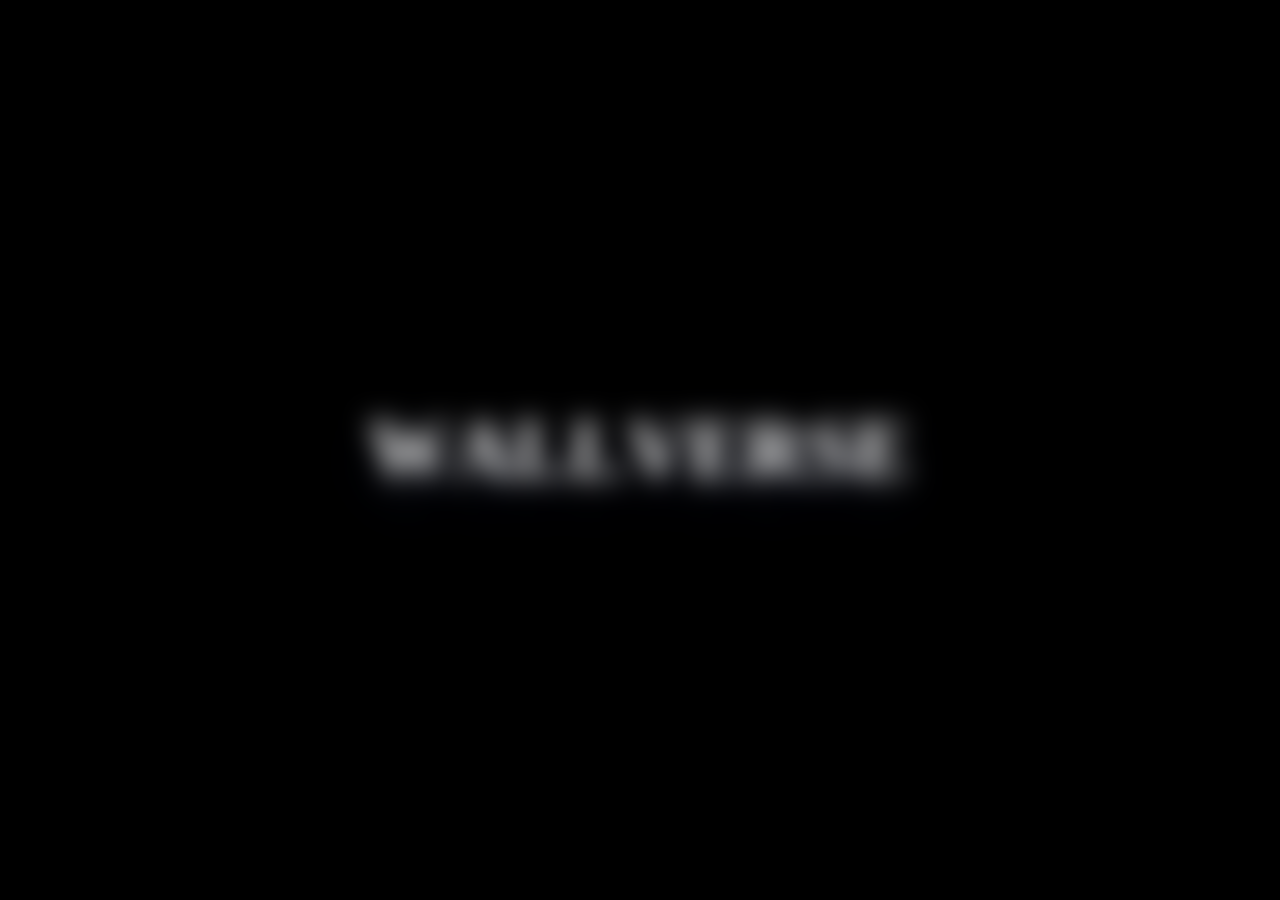
==== commit 64e9d23f: "chore(home): bust profile isolation and rail renderer cache" ====
--- a/static/index.html
+++ b/static/index.html
@@ -1 +1 @@
-<!doctype html><html lang="en"><head><meta charset="utf-8"><meta name="viewport" content="width=device-width,initial-scale=1,viewport-fit=cover"><meta name="theme-color" content="#040610"><meta name="google" content="notranslate"><meta name="apple-mobile-web-app-capable" content="yes"><meta name="apple-touch-icon" content="/static/brand/wallverse-app-icon.svg?v=20260917-icon4"><title>WALLVERSE — Your screen. Your universe.</title><link rel="manifest" href="/static/manifest.webmanifest?v=20260917-icon4"><link rel="icon" href="/static/brand/wallverse-app-icon.svg?v=20260917-icon4" type="image/svg+xml"><link rel="apple-touch-icon" href="/static/brand/wallverse-app-icon.svg?v=20260917-icon4"><link rel="preconnect" href="https://fonts.googleapis.com"><link rel="preconnect" href="https://fonts.gstatic.com" crossorigin><link href="https://fonts.googleapis.com/css2?family=DM+Sans:wght@400;500;600;700&family=Manrope:wght@500;600;700;800&display=swap" rel="stylesheet"><link rel="stylesheet" href="/static/styles.css"><link rel="stylesheet" href="/static/premium-v2.css"><link rel="stylesheet" href="/static/premium-v3.css"><link rel="stylesheet" href="/static/premium-v4.css"><link rel="stylesheet" href="/static/premium-v5.css"><link rel="stylesheet" href="/static/premium-v6.css"><link rel="stylesheet" href="/static/hero-interaction-v3.css?v=20260912-hero3"><link rel="stylesheet" href="/static/viewer-v1.css?v=20260916-viewer7"><link rel="stylesheet" href="/static/explore-v1.css?v=20260912-explore1"><link rel="stylesheet" href="/static/interface-v1.css?v=20260916-interface6"><link rel="stylesheet" href="/static/interface-v4.css?v=20260917-motion10"><link rel="stylesheet" href="/static/cinematic-v2.css?v=20260913-cinematic9"><link rel="stylesheet" href="/static/splash-safe.css?v=20260913-safe1"><link rel="stylesheet" href="/static/wordmark-interface-v1.css?v=20260913-wordmark2"><link rel="stylesheet" href="/static/nav-motion-v2.css?v=20260917-motion12"><link rel="stylesheet" href="/static/final-layout-v1.css?v=20260912-layout1"><link rel="stylesheet" href="/static/desktop-layout-v1.css?v=20260912-desktop1"><link rel="stylesheet" href="/static/admin-integration.css?v=20260913-admin1"><link rel="stylesheet" href="/static/gallerie-home-v1.css?v=20260916-glassrail2"><link rel="stylesheet" href="/static/featured-widget-rail-v1.css?v=20260916-featured2"><link rel="stylesheet" href="/static/install-banner-v1.css?v=20260917-app1"></head><body class="wvGalleryHome"><div id="splash" class="splash" aria-hidden="true"><div class="splashAura"></div><div class="splashScene"><div class="splashNativeLogo notranslate" translate="no" aria-label="WALLVERSE"><span class="splashWordmark"><span class="splashLetter">W</span><span class="splashLetter">A</span><span class="splashLetter">L</span><span class="splashLetter">L</span><span class="splashLetter brandAccent">V</span><span class="splashLetter">E</span><span class="splashLetter">R</span><span class="splashLetter">S</span><span class="splashLetter">E</span></span></div></div></div><header class="topbar" id="topbar"><a class="brand brandNative notranslate" translate="no" href="#top" aria-label="WALLVERSE"><span class="brandWordmark"><span>WALL</span><span class="brandAccent">V</span><span>ERSE</span></span></a><div class="search" role="search"><span aria-hidden="true">⌕</span><input id="search" type="search" placeholder="Search wallpapers…" autocomplete="off" enterkeyhint="search"><kbd>⌘ K</kbd></div><div class="headerActions"><button id="randomBtn" class="iconBtn" title="Random wallpaper" aria-label="Random wallpaper">✦</button><a id="adminEntry" class="adminEntry" href="/admin" aria-label="Creator Studio" aria-hidden="true"><span class="adminEntryIcon">A</span><span class="adminEntryLabel">Creator Studio</span></a><button id="authBtn" class="profileBtn"><span class="avatar" id="avatar">W</span><span id="authLabel">Sign in</span></button></div></header><main id="top"><section class="wvProfileRail" id="wvProfileRail" aria-label="Featured profile avatars"></section><section class="hero" id="hero"><div id="heroAmbient" class="heroAmbient" aria-hidden="true"></div><div class="heroOverlay"></div><div class="heroCopy"><p class="eyebrow">CURATED DIGITAL UNIVERSE</p><h1>Your screen.<br><em>Your universe.</em></h1><div class="heroActions"><button id="heroExplore" class="primaryHeroBtn">Explore</button><button id="heroRandom" class="ghostHeroBtn">Surprise me <span>✦</span></button></div></div><div class="heroStage" id="heroStage" aria-label="Featured wallpapers carousel"><div class="heroGlow" aria-hidden="true"></div><div id="heroCard" class="heroCard"><div id="heroCardAmbient" class="heroCardAmbient" aria-hidden="true"></div><img id="heroImage" alt="Featured wallpaper" draggable="false"><div class="heroCardShade"></div><div class="heroCardLabel"><span>FEATURED</span><strong id="heroTitle">Featured wallpaper</strong><small id="heroMeta">WALLVERSE</small></div><div class="heroDots" id="heroDots" aria-label="Wallpaper selection"></div></div></div></section><div class="categories" id="categories" aria-label="Categories"></div><div class="sectionIntro"><div><p class="eyebrow">DISCOVER</p><h2>Made to stand out.</h2><p id="resultsSummary" class="mutedLabel">Daily selection</p></div><button id="randomBtn2" class="outlineBtn">Surprise me <span>✦</span></button></div><section id="sections"></section><section id="inspiration" class="hidden"><div class="sectionIntro"><div><p class="eyebrow">INSPIRATION FEED</p><h2>Like Pinterest, but for your screen.</h2></div></div><div id="inspirationGrid" class="masonry"></div></section><section id="liveSection" class="hidden"><div class="sectionIntro"><div><p class="eyebrow">MOTION WALLS</p><h2>Live wallpapers.</h2><span class="mutedLabel">Interactive previews</span></div></div></section><section id="emptyState" class="empty hidden"><div class="emptyIcon">⌁</div><h2>No results</h2><p>Try another search or category.</p></section></main><nav class="bottomNav" aria-label="Main navigation"><button class="navBtn active" data-tab="home" aria-label="Home"><span class="navIcon navIconHome" aria-hidden="true"><svg viewBox="0 0 24 24"><path d="M4 10.5 12 4l8 6.5v8a1.5 1.5 0 0 1-1.5 1.5h-13A1.5 1.5 0 0 1 4 18.5z"/><path d="M9 20v-6h6v6"/></svg></span><span>Home</span></button><button class="navBtn" data-tab="explore" aria-label="Explore"><span class="navIcon navIconSearch" aria-hidden="true"><svg viewBox="0 0 24 24"><circle cx="10.5" cy="10.5" r="6"/><path d="m15 15 5 5"/></svg></span><span>Explore</span></button><button class="navBtn" data-tab="live" aria-label="Live"><span class="navIcon navIconLive" aria-hidden="true"><svg viewBox="0 0 24 24"><circle cx="12" cy="12" r="6"/><path d="M12 3.5v3M12 17.5v3M3.5 12h3M17.5 12h3"/></svg></span><span>Live</span></button><button class="navBtn" data-tab="inspiration" aria-label="Inspiration"><span class="navIcon navIconGrid" aria-hidden="true"><svg viewBox="0 0 24 24"><rect x="4" y="4" width="6" height="6" rx="1"/><rect x="14" y="4" width="6" height="6" rx="1"/><rect x="4" y="14" width="6" height="6" rx="1"/><rect x="14" y="14" width="6" height="6" rx="1"/></svg></span><span>Inspiration</span></button><button class="navBtn" data-tab="favorites" aria-label="Favorites"><span class="navIcon navIconHeart" aria-hidden="true"><svg viewBox="0 0 24 24"><path d="M12 20.2 4.9 13.3A4.8 4.8 0 0 1 12 6.6a4.8 4.8 0 0 1 7.1 6.7z"/></svg></span><span>Favorites</span></button></nav><div id="viewer" class="modal hidden" aria-hidden="true"><div id="viewerBackdrop" class="viewerBackdrop" aria-hidden="true"></div><div class="viewerShell" role="dialog" aria-modal="true" aria-labelledby="viewerTitle"><button id="closeViewer" class="closeBtn" aria-label="Close">×</button><div id="liveBadge" class="viewerLive hidden">● LIVE</div><div class="viewerMedia"><img id="viewerImg" alt="" draggable="false"></div><div class="viewerInfo"><div class="viewerCopy"><p id="viewerCategory"></p><h2 id="viewerTitle"></h2><small id="viewerTags"></small></div><div class="viewerActions"><button id="likeBtn" class="roundBtn" aria-label="Add to favorites">♡</button><button id="shareBtn" class="roundBtn" aria-label="Share">↗</button><button id="downloadBtn" class="downloadBtn">Download <span>↓</span></button></div></div></div></div><div id="authModal" class="modal hidden" aria-hidden="true"><div class="authPanel" role="dialog" aria-modal="true" aria-labelledby="authTitle"><button id="closeAuth" class="closeBtn" aria-label="Close">×</button><p class="eyebrow">WALLVERSE ACCOUNT</p><h2 id="authTitle">Welcome.</h2><p class="authSub">Sync your favorites across devices.</p><div class="authTabs"><button id="loginTab" class="active">Sign in</button><button id="registerTab">Create account</button></div><form id="authForm"><label id="nameField" class="hidden">Name<input id="nameInput" minlength="2" maxlength="80" autocomplete="name"></label><label>Email<input id="emailInput" type="email" required autocomplete="email" inputmode="email"><label>Password<input id="passwordInput" type="password" minlength="8" required autocomplete="current-password"></label><button class="primaryBtn" type="submit" id="authSubmit">Sign in</button><p id="authError" class="formError" role="alert"></p></form></div></div><script src="/static/hero-mobile-v2.js?v=20260912-hero2" defer></script><script src="/static/app.js?v=20260912-app1" defer></script><script src="/static/hero-interaction-v3.js?v=20260912-hero3" defer></script><script src="/static/viewer-v1.js?v=20260916-viewer7" defer></script><script src="/static/explore-v1.js?v=20260912-explore1" defer></script><script src="/static/interface-v1.js?v=20260916-interface6" defer></script><script src="/static/interface-v4.js?v=20260917-motion10" defer></script><script src="/static/splash-safe.js?v=20260913-safe1" defer></script><script src="/static/admin-integration.js?v=20260913-admin1" defer></script><script src="/static/gallerie-home-v1.js?v=20260925-profile1" defer></script><script src="/static/profile-rail-v1.js?v=20260925-profile1" defer></script><script src="/static/install-banner-v1.js?v=20260917-app1" defer></script></body></html>
+<!doctype html><html lang="en"><head><meta charset="utf-8"><meta name="viewport" content="width=device-width,initial-scale=1,viewport-fit=cover"><meta name="theme-color" content="#040610"><meta name="google" content="notranslate"><meta name="apple-mobile-web-app-capable" content="yes"><meta name="apple-touch-icon" content="/static/brand/wallverse-app-icon.svg?v=20260917-icon4"><title>WALLVERSE — Your screen. Your universe.</title><link rel="manifest" href="/static/manifest.webmanifest?v=20260917-icon4"><link rel="icon" href="/static/brand/wallverse-app-icon.svg?v=20260917-icon4" type="image/svg+xml"><link rel="apple-touch-icon" href="/static/brand/wallverse-app-icon.svg?v=20260917-icon4"><link rel="preconnect" href="https://fonts.googleapis.com"><link rel="preconnect" href="https://fonts.gstatic.com" crossorigin><link href="https://fonts.googleapis.com/css2?family=DM+Sans:wght@400;500;600;700&family=Manrope:wght@500;600;700;800&display=swap" rel="stylesheet"><link rel="stylesheet" href="/static/styles.css"><link rel="stylesheet" href="/static/premium-v2.css"><link rel="stylesheet" href="/static/premium-v3.css"><link rel="stylesheet" href="/static/premium-v4.css"><link rel="stylesheet" href="/static/premium-v5.css"><link rel="stylesheet" href="/static/premium-v6.css"><link rel="stylesheet" href="/static/hero-interaction-v3.css?v=20260912-hero3"><link rel="stylesheet" href="/static/viewer-v1.css?v=20260916-viewer7"><link rel="stylesheet" href="/static/explore-v1.css?v=20260912-explore1"><link rel="stylesheet" href="/static/interface-v1.css?v=20260916-interface6"><link rel="stylesheet" href="/static/interface-v4.css?v=20260917-motion10"><link rel="stylesheet" href="/static/cinematic-v2.css?v=20260913-cinematic9"><link rel="stylesheet" href="/static/splash-safe.css?v=20260913-safe1"><link rel="stylesheet" href="/static/wordmark-interface-v1.css?v=20260913-wordmark2"><link rel="stylesheet" href="/static/nav-motion-v2.css?v=20260917-motion12"><link rel="stylesheet" href="/static/final-layout-v1.css?v=20260912-layout1"><link rel="stylesheet" href="/static/desktop-layout-v1.css?v=20260912-desktop1"><link rel="stylesheet" href="/static/admin-integration.css?v=20260913-admin1"><link rel="stylesheet" href="/static/gallerie-home-v1.css?v=20260916-glassrail2"><link rel="stylesheet" href="/static/featured-widget-rail-v1.css?v=20260925-profile3"><link rel="stylesheet" href="/static/install-banner-v1.css?v=20260917-app1"></head><body class="wvGalleryHome"><div id="splash" class="splash" aria-hidden="true"><div class="splashAura"></div><div class="splashScene"><div class="splashNativeLogo notranslate" translate="no" aria-label="WALLVERSE"><span class="splashWordmark"><span class="splashLetter">W</span><span class="splashLetter">A</span><span class="splashLetter">L</span><span class="splashLetter">L</span><span class="splashLetter brandAccent">V</span><span class="splashLetter">E</span><span class="splashLetter">R</span><span class="splashLetter">S</span><span class="splashLetter">E</span></span></div></div></div><header class="topbar" id="topbar"><a class="brand brandNative notranslate" translate="no" href="#top" aria-label="WALLVERSE"><span class="brandWordmark"><span>WALL</span><span class="brandAccent">V</span><span>ERSE</span></span></a><div class="search" role="search"><span aria-hidden="true">⌕</span><input id="search" type="search" placeholder="Search wallpapers…" autocomplete="off" enterkeyhint="search"><kbd>⌘ K</kbd></div><div class="headerActions"><button id="randomBtn" class="iconBtn" title="Random wallpaper" aria-label="Random wallpaper">✦</button><a id="adminEntry" class="adminEntry" href="/admin" aria-label="Creator Studio" aria-hidden="true"><span class="adminEntryIcon">A</span><span class="adminEntryLabel">Creator Studio</span></a><button id="authBtn" class="profileBtn"><span class="avatar" id="avatar">W</span><span id="authLabel">Sign in</span></button></div></header><main id="top"><section class="wvProfileRail" id="wvProfileRail" aria-label="Featured profile avatars"></section><section class="hero" id="hero"><div id="heroAmbient" class="heroAmbient" aria-hidden="true"></div><div class="heroOverlay"></div><div class="heroCopy"><p class="eyebrow">CURATED DIGITAL UNIVERSE</p><h1>Your screen.<br><em>Your universe.</em></h1><div class="heroActions"><button id="heroExplore" class="primaryHeroBtn">Explore</button><button id="heroRandom" class="ghostHeroBtn">Surprise me <span>✦</span></button></div></div><div class="heroStage" id="heroStage" aria-label="Featured wallpapers carousel"><div class="heroGlow" aria-hidden="true"></div><div id="heroCard" class="heroCard"><div id="heroCardAmbient" class="heroCardAmbient" aria-hidden="true"></div><img id="heroImage" alt="Featured wallpaper" draggable="false"><div class="heroCardShade"></div><div class="heroCardLabel"><span>FEATURED</span><strong id="heroTitle">Featured wallpaper</strong><small id="heroMeta">WALLVERSE</small></div><div class="heroDots" id="heroDots" aria-label="Wallpaper selection"></div></div></div></section><div class="categories" id="categories" aria-label="Categories"></div><div class="sectionIntro"><div><p class="eyebrow">DISCOVER</p><h2>Made to stand out.</h2><p id="resultsSummary" class="mutedLabel">Daily selection</p></div><button id="randomBtn2" class="outlineBtn">Surprise me <span>✦</span></button></div><section id="sections"></section><section id="inspiration" class="hidden"><div class="sectionIntro"><div><p class="eyebrow">INSPIRATION FEED</p><h2>Like Pinterest, but for your screen.</h2></div></div><div id="inspirationGrid" class="masonry"></div></section><section id="liveSection" class="hidden"><div class="sectionIntro"><div><p class="eyebrow">MOTION WALLS</p><h2>Live wallpapers.</h2><span class="mutedLabel">Interactive previews</span></div></div></section><section id="emptyState" class="empty hidden"><div class="emptyIcon">⌁</div><h2>No results</h2><p>Try another search or category.</p></section></main><nav class="bottomNav" aria-label="Main navigation"><button class="navBtn active" data-tab="home" aria-label="Home"><span class="navIcon navIconHome" aria-hidden="true"><svg viewBox="0 0 24 24"><path d="M4 10.5 12 4l8 6.5v8a1.5 1.5 0 0 1-1.5 1.5h-13A1.5 1.5 0 0 1 4 18.5z"/><path d="M9 20v-6h6v6"/></svg></span><span>Home</span></button><button class="navBtn" data-tab="explore" aria-label="Explore"><span class="navIcon navIconSearch" aria-hidden="true"><svg viewBox="0 0 24 24"><circle cx="10.5" cy="10.5" r="6"/><path d="m15 15 5 5"/></svg></span><span>Explore</span></button><button class="navBtn" data-tab="live" aria-label="Live"><span class="navIcon navIconLive" aria-hidden="true"><svg viewBox="0 0 24 24"><circle cx="12" cy="12" r="6"/><path d="M12 3.5v3M12 17.5v3M3.5 12h3M17.5 12h3"/></svg></span><span>Live</span></button><button class="navBtn" data-tab="inspiration" aria-label="Inspiration"><span class="navIcon navIconGrid" aria-hidden="true"><svg viewBox="0 0 24 24"><rect x="4" y="4" width="6" height="6" rx="1"/><rect x="14" y="4" width="6" height="6" rx="1"/><rect x="4" y="14" width="6" height="6" rx="1"/><rect x="14" y="14" width="6" height="6" rx="1"/></svg></span><span>Inspiration</span></button><button class="navBtn" data-tab="favorites" aria-label="Favorites"><span class="navIcon navIconHeart" aria-hidden="true"><svg viewBox="0 0 24 24"><path d="M12 20.2 4.9 13.3A4.8 4.8 0 0 1 12 6.6a4.8 4.8 0 0 1 7.1 6.7z"/></svg></span><span>Favorites</span></button></nav><div id="viewer" class="modal hidden" aria-hidden="true"><div id="viewerBackdrop" class="viewerBackdrop" aria-hidden="true"></div><div class="viewerShell" role="dialog" aria-modal="true" aria-labelledby="viewerTitle"><button id="closeViewer" class="closeBtn" aria-label="Close">×</button><div id="liveBadge" class="viewerLive hidden">● LIVE</div><div class="viewerMedia"><img id="viewerImg" alt="" draggable="false"></div><div class="viewerInfo"><div class="viewerCopy"><p id="viewerCategory"></p><h2 id="viewerTitle"></h2><small id="viewerTags"></small></div><div class="viewerActions"><button id="likeBtn" class="roundBtn" aria-label="Add to favorites">♡</button><button id="shareBtn" class="roundBtn" aria-label="Share">↗</button><button id="downloadBtn" class="downloadBtn">Download <span>↓</span></button></div></div></div></div><div id="authModal" class="modal hidden" aria-hidden="true"><div class="authPanel" role="dialog" aria-modal="true" aria-labelledby="authTitle"><button id="closeAuth" class="closeBtn" aria-label="Close">×</button><p class="eyebrow">WALLVERSE ACCOUNT</p><h2 id="authTitle">Welcome.</h2><p class="authSub">Sync your favorites across devices.</p><div class="authTabs"><button id="loginTab" class="active">Sign in</button><button id="registerTab">Create account</button></div><form id="authForm"><label id="nameField" class="hidden">Name<input id="nameInput" minlength="2" maxlength="80" autocomplete="name"></label><label>Email<input id="emailInput" type="email" required autocomplete="email" inputmode="email"><label>Password<input id="passwordInput" type="password" minlength="8" required autocomplete="current-password"></label><button class="primaryBtn" type="submit" id="authSubmit">Sign in</button><p id="authError" class="formError" role="alert"></p></form></div></div><script src="/static/hero-mobile-v2.js?v=20260912-hero2" defer></script><script src="/static/app.js?v=20260912-app1" defer></script><script src="/static/hero-interaction-v3.js?v=20260912-hero3" defer></script><script src="/static/viewer-v1.js?v=20260916-viewer7" defer></script><script src="/static/explore-v1.js?v=20260912-explore1" defer></script><script src="/static/interface-v1.js?v=20260916-interface6" defer></script><script src="/static/interface-v4.js?v=20260917-motion10" defer></script><script src="/static/splash-safe.js?v=20260913-safe1" defer></script><script src="/static/admin-integration.js?v=20260913-admin1" defer></script><script src="/static/gallerie-home-v1.js?v=20260925-profile2" defer></script><script src="/static/profile-rail-v1.js?v=20260925-profile2" defer></script><script src="/static/install-banner-v1.js?v=20260917-app1" defer></script></body></html>
--- a/static/featured-widget-rail-v1.css
+++ b/static/featured-widget-rail-v1.css
@@ -7,6 +7,11 @@
 body.wvGalleryHome .wvProfileNav{flex:0 0 auto;display:flex;align-items:center;gap:4px}body.wvGalleryHome .wvProfileArrow{width:34px;height:34px;display:grid;place-items:center;padding:0;border:0;border-radius:50%;background:rgba(255,255,255,.035);color:rgba(255,255,255,.68);font:400 30px/1 Arial,sans-serif;cursor:pointer;transition:background .18s ease,color .18s ease,transform .18s ease,opacity .18s ease;-webkit-tap-highlight-color:transparent}body.wvGalleryHome .wvProfileArrow:active{transform:scale(.91);background:rgba(255,255,255,.08);color:#fff}body.wvGalleryHome .wvProfileArrow.is-hidden{visibility:hidden;pointer-events:none}
 body.wvGalleryHome .wvProfileViewport{position:relative;width:100%;height:79px;overflow-x:auto;overflow-y:hidden;padding-top:5px;box-sizing:border-box;scrollbar-width:none;-webkit-overflow-scrolling:touch;overscroll-behavior-x:contain;touch-action:pan-x;cursor:grab}body.wvGalleryHome .wvProfileViewport::-webkit-scrollbar{display:none}body.wvGalleryHome .wvProfileViewport:active{cursor:grabbing}
 body.wvGalleryHome .wvProfileTrack{height:74px!important;align-items:flex-start!important;gap:10px!important;width:max-content!important;max-width:none!important;display:flex!important;transform:none!important;animation:none!important}
-body.wvGalleryHome .wvProfileItem{flex:0 0 58px;width:58px;display:flex;flex-direction:column;align-items:center;gap:3px;min-width:0}.wvProfileThumb{flex:0 0 59px!important;width:58px!important;height:59px!important;border-radius:17px!important;border:1px solid rgba(255,255,255,.14)!important;box-shadow:0 7px 17px rgba(0,0,0,.28),inset 0 1px 0 rgba(255,255,255,.055)!important}.wvProfileThumb::after{background:linear-gradient(145deg,rgba(255,255,255,.08),transparent 45%,rgba(0,0,0,.18))!important}
+body.wvGalleryHome .wvProfileItem{appearance:none;-webkit-appearance:none;flex:0 0 58px;width:58px;display:flex;flex-direction:column;align-items:center;gap:3px;min-width:0;padding:0;border:0;background:transparent;cursor:pointer}
+body.wvGalleryHome .wvProfileThumb{display:block;flex:0 0 59px!important;width:58px!important;height:59px!important;overflow:hidden;border-radius:50%!important;border:1px solid rgba(255,255,255,.18)!important;background:rgba(255,255,255,.06);box-shadow:0 7px 17px rgba(0,0,0,.28),inset 0 1px 0 rgba(255,255,255,.055)!important;transition:transform .18s ease,border-color .18s ease,box-shadow .18s ease}
+body.wvGalleryHome .wvProfileItem:active .wvProfileThumb{transform:scale(.92);border-color:rgba(115,177,255,.8)!important}body.wvGalleryHome .wvProfileThumb img{display:block;width:100%;height:100%;object-fit:cover;object-position:center;border-radius:inherit}
+body.wvGalleryHome .wvProfileThumb::after{background:linear-gradient(145deg,rgba(255,255,255,.08),transparent 45%,rgba(0,0,0,.18))!important}
+body.wvGalleryHome .wvProfileEmpty{display:flex;align-items:center;height:68px;padding:0 12px;color:rgba(255,255,255,.55);font:500 12px/1.4 "DM Sans",sans-serif;white-space:nowrap}
+body.wvGalleryHome .wvProfileRail.is-empty{display:none!important}
 @media (min-width:700px){body.wvGalleryHome .wvProfileRail{width:100%!important;margin-left:0!important;height:124px!important;padding-left:18px!important;padding-right:18px!important}body.wvGalleryHome .wvProfileHeader{height:44px}body.wvGalleryHome .wvProfileHeading strong{font-size:17px}body.wvGalleryHome .wvProfileViewport{height:79px}}
-@media (max-width:699px){body.wvGalleryHome .wvProfileRail{width:calc(100vw - 32px)!important;margin-left:calc(50% - 50vw + 16px)!important;height:126px!important;padding-left:12px!important;padding-right:12px!important;overflow:hidden!important}}+@media (max-width:699px){body.wvGalleryHome .wvProfileRail{width:calc(100vw - 32px)!important;margin-left:calc(50% - 50vw + 16px)!important;height:126px!important;padding-left:12px!important;padding-right:12px!important;overflow:hidden!important}}
